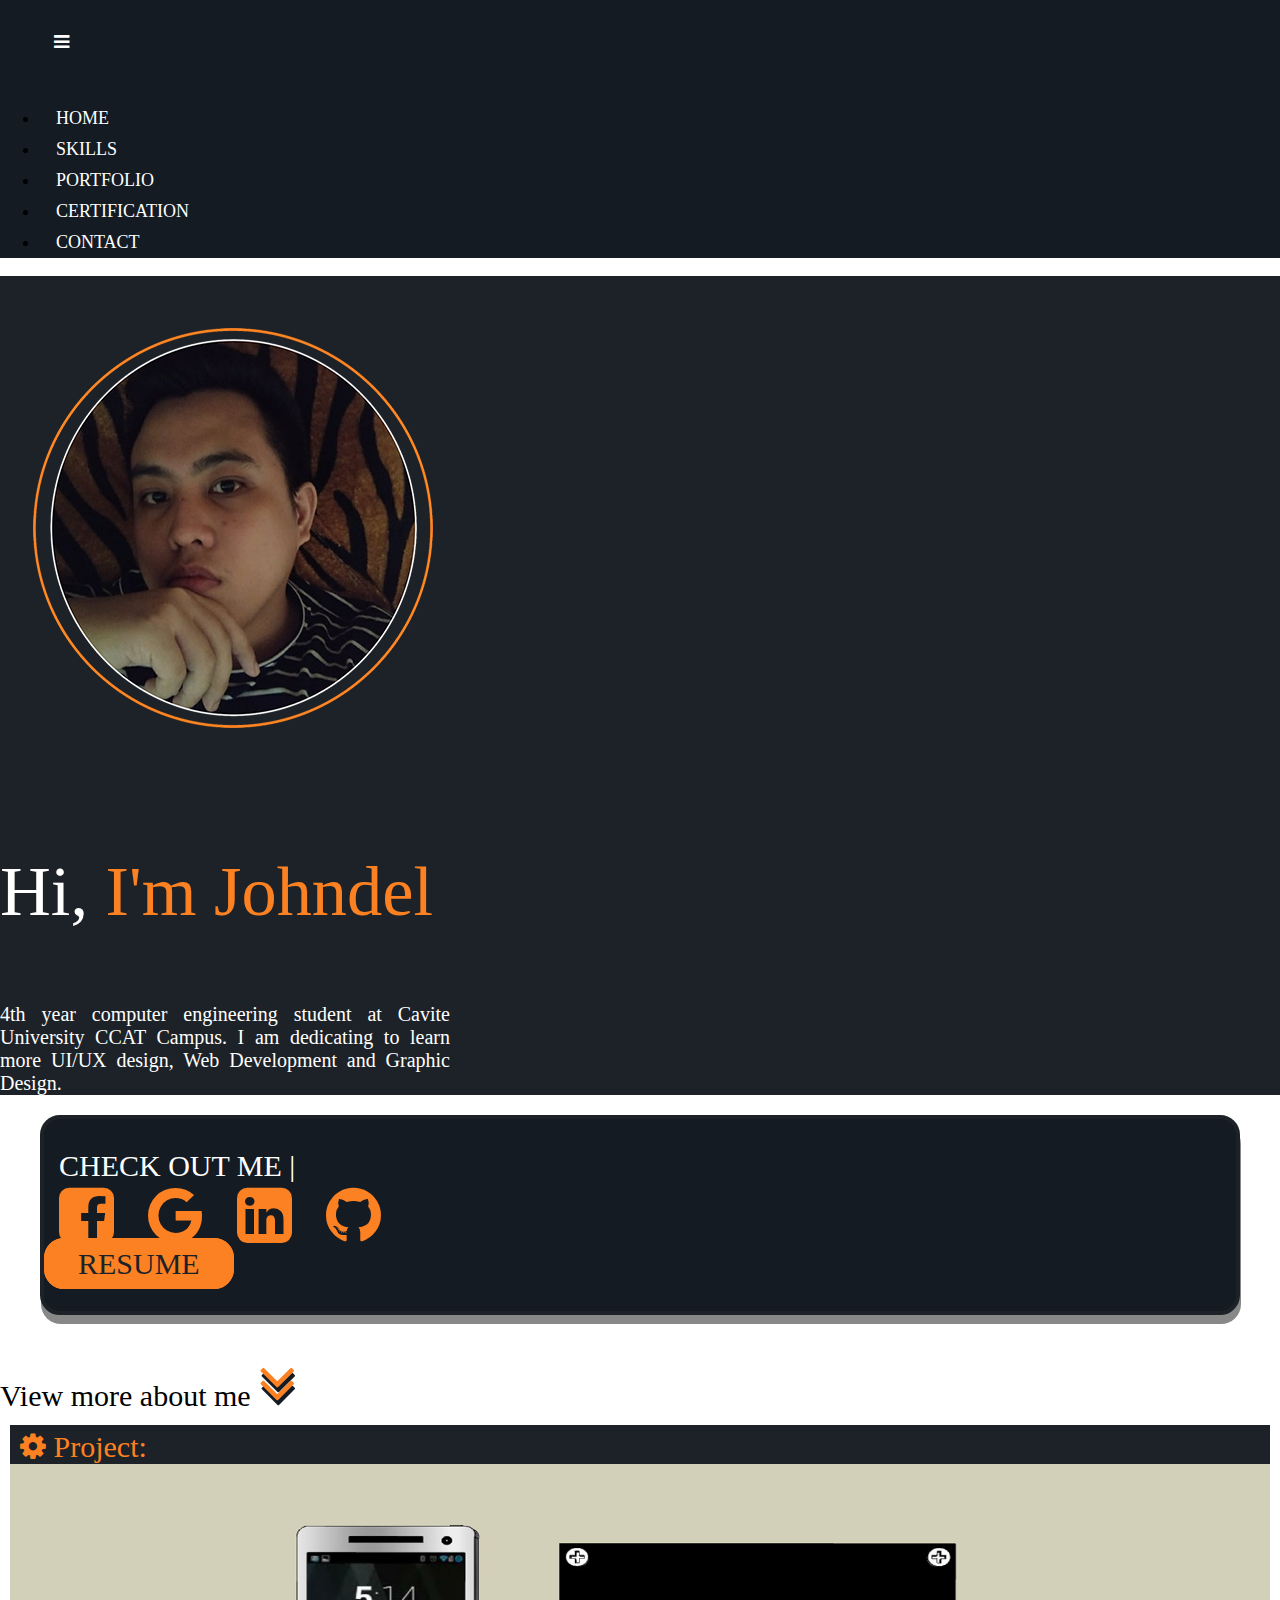
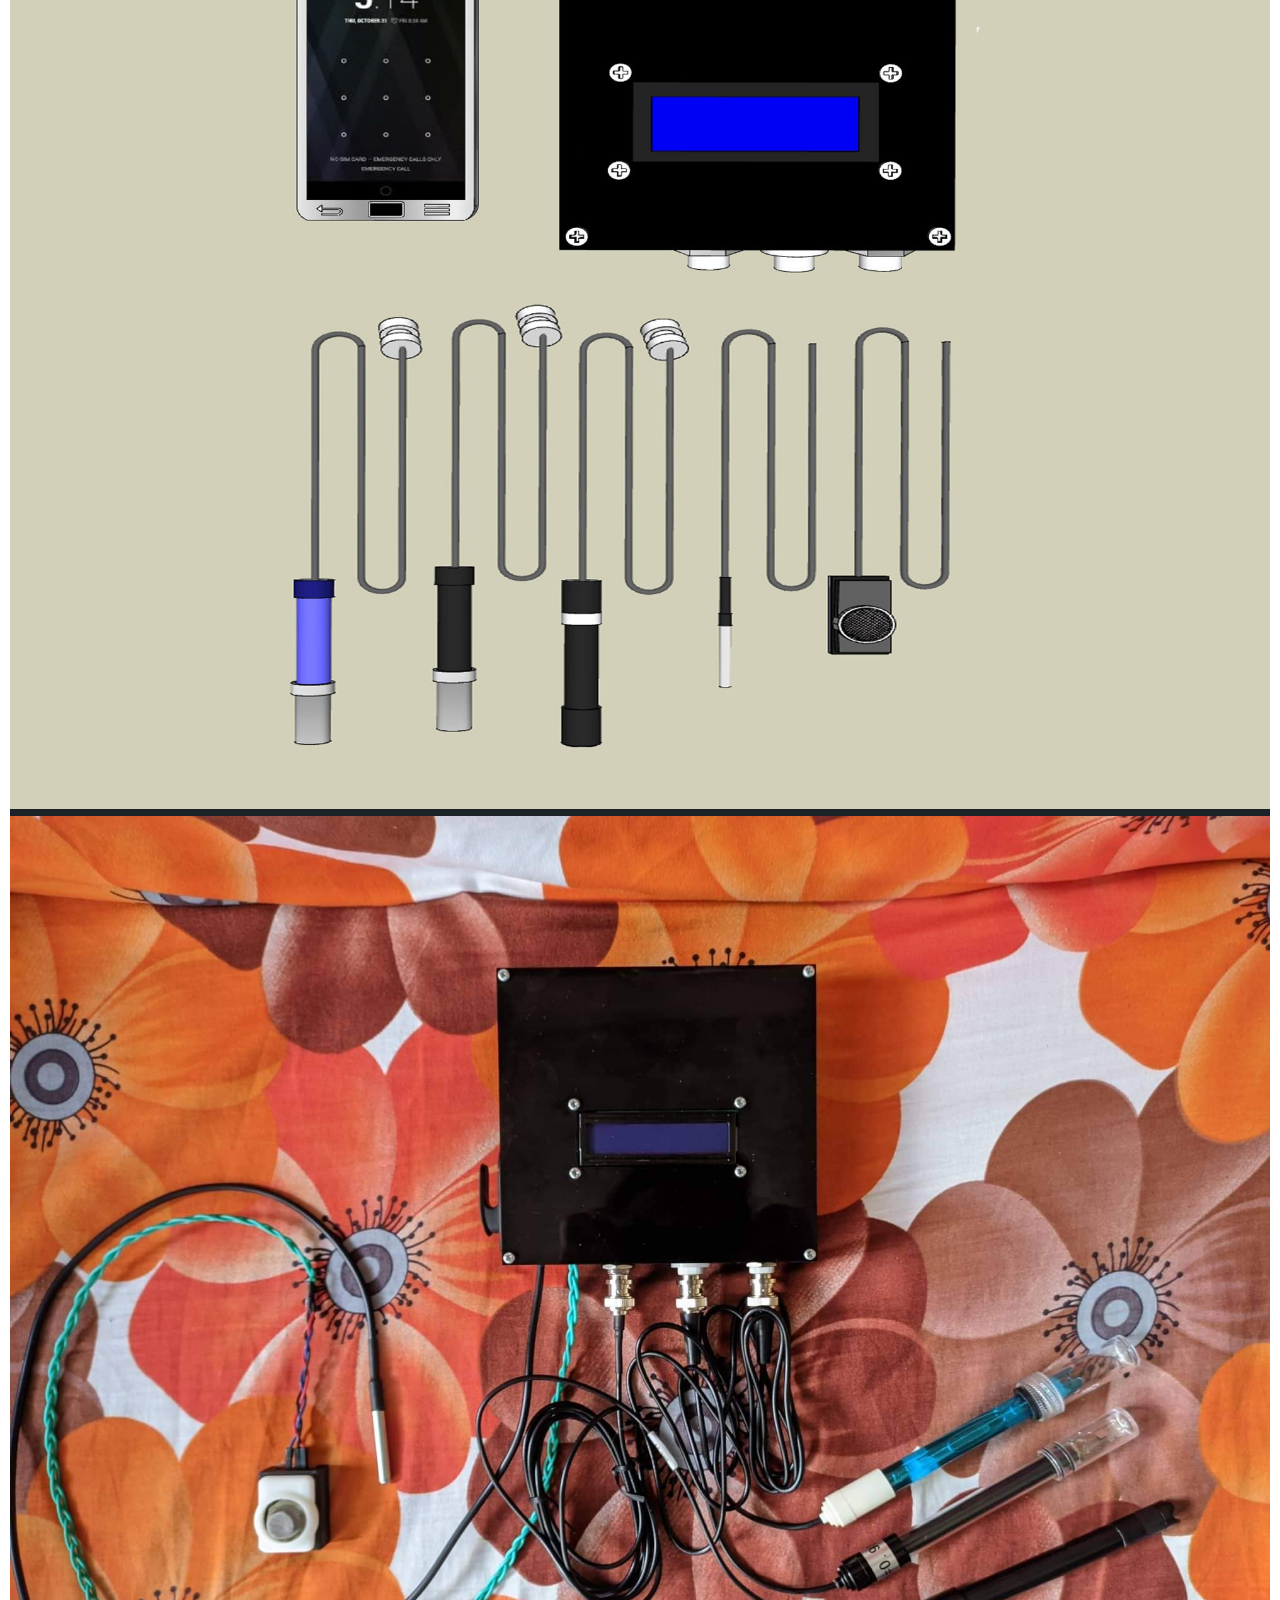
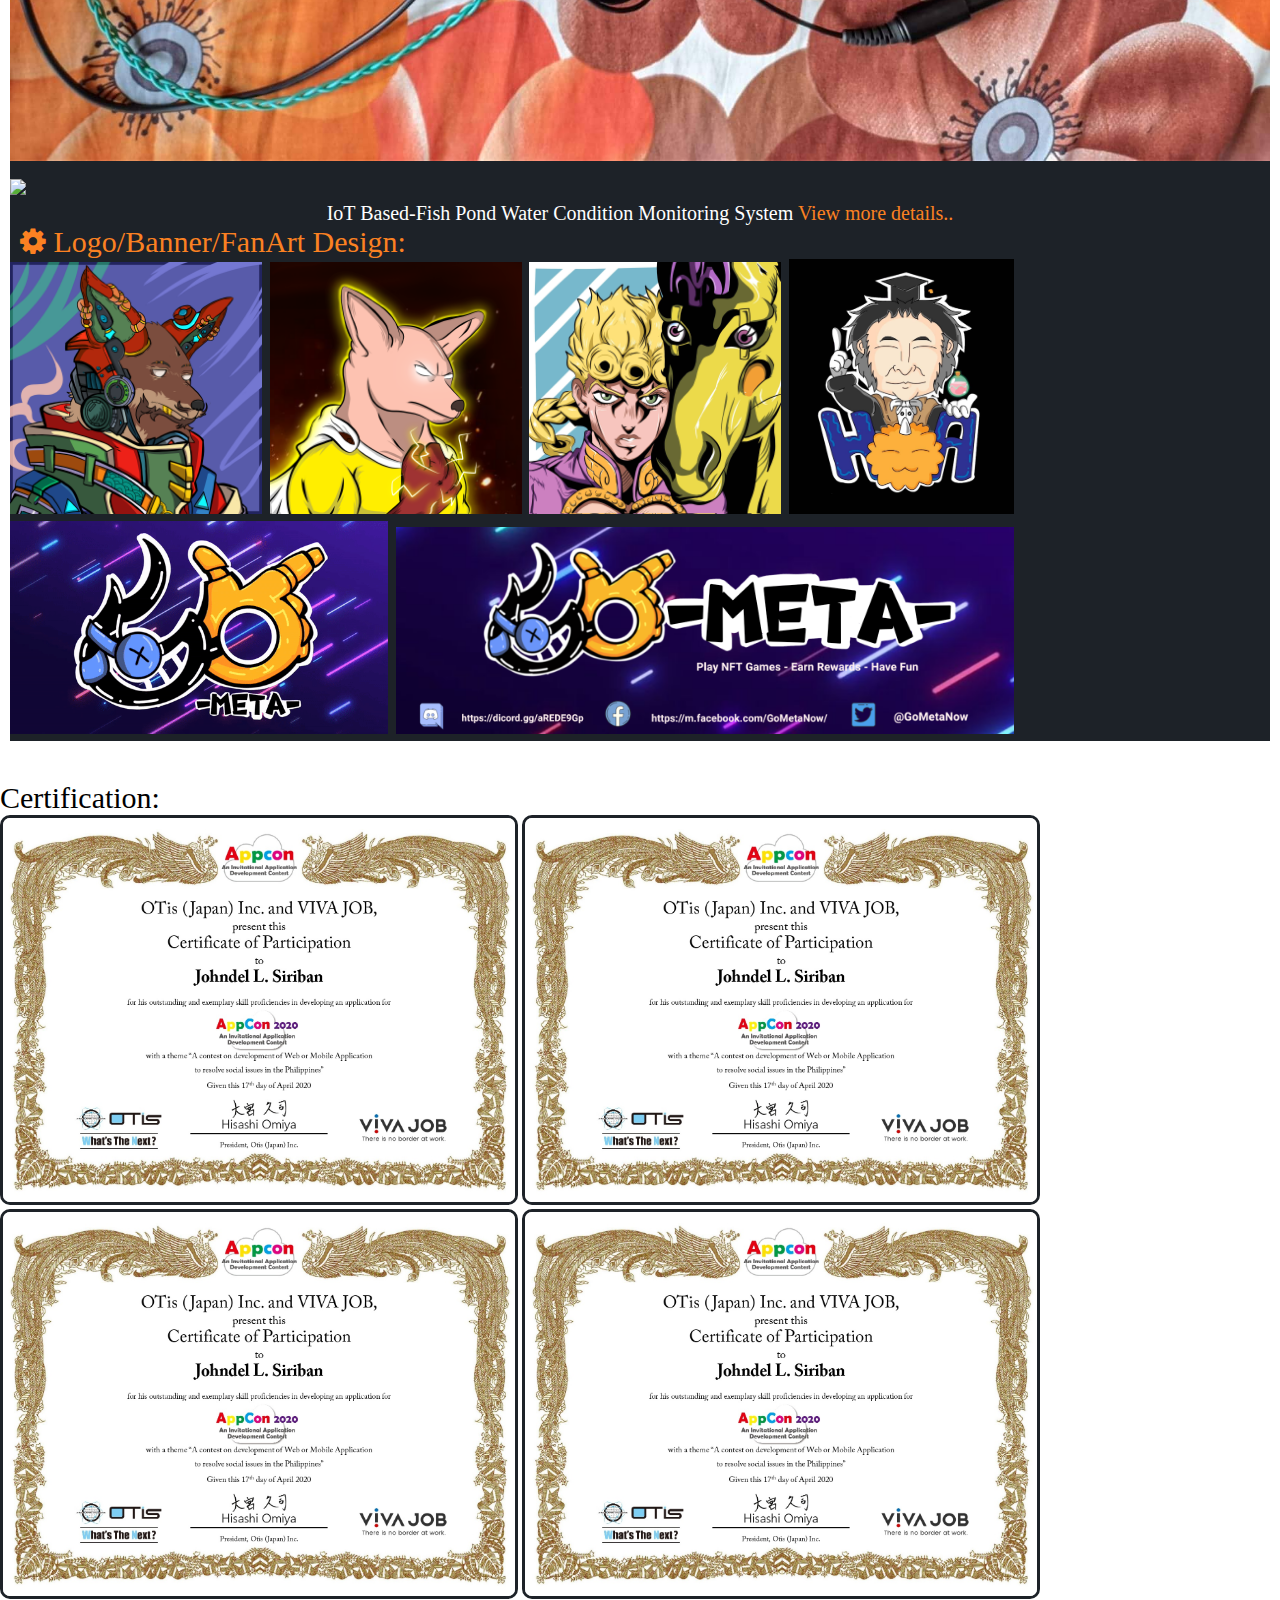
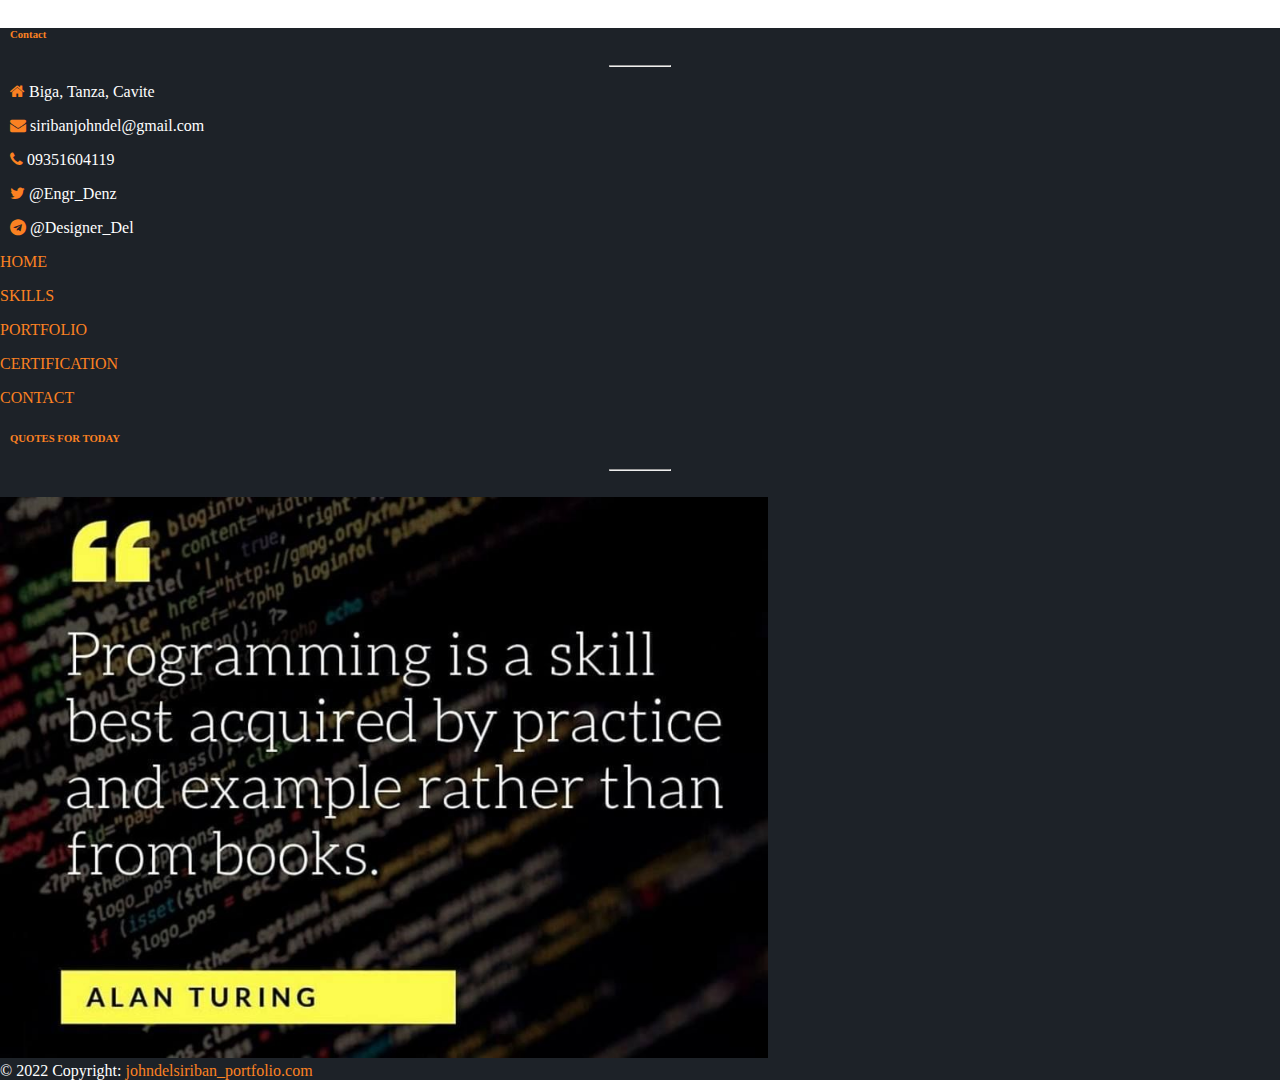
==== index.html @ 675d01d0 "first commit" ====
<!doctype html>
<html lang="en">
  <head>
    <meta charset="utf-8">
    <meta name="viewport" content="width=device-width, initial-scale=1">
    <title>JohndelSiriban</title>
    <link rel="stylesheet" href="MyPortfolio.css">
    <link rel="stylesheet" href="WebMobile.css">
    <link href="https://cdn.jsdelivr.net/npm/bootstrap@5.2.0-beta1/dist/css/bootstrap.min.css" rel="stylesheet" integrity="sha384-0evHe/X+R7YkIZDRvuzKMRqM+OrBnVFBL6DOitfPri4tjfHxaWutUpFmBp4vmVor" crossorigin="anonymous">
    <link rel="stylesheet" href="https://cdnjs.cloudflare.com/ajax/libs/font-awesome/4.7.0/css/font-awesome.min.css">
</head>
  <body>
<! -- this is the Navbar  --> 
    <nav class="navbar navbar-expand-lg ">
        <div class="container-fluid ">
        <div class="background">
          <ul class="click navbar-toggler position-absolute top-0 end-0" id="button" data-bs-toggle="collapse" data-bs-target="#navbarNav" aria-controls="navbarNav" aria-expanded="false" aria-label="Toggle navigation">
          <span class="fa fa-bars" style="color:#ffff"></span> 
          </ul>
        </div>
          <div class="collapse navbar-collapse " id="navbarNav">
            <ul class="navbar-nav">
              <li class="nav-item">
                <a  href="#">HOME</a>
              </li>
              <li class="nav-item">
                <a  href="#">SKILLS</a>
              </li>
              <li class="nav-item">
                <a href="#">PORTFOLIO</a>
              </li>
              <li class="nav-item">
                <a  href="#">CERTIFICATION</a>
              </li>
              <li class="nav-item">
                <a href="#">CONTACT</a>
              </li>
              
            </ul>
          </div>
        </div>
      </nav>
<! -- this is the Homepage Content  --> 
    <div class="home container-fluid">
        <div class="row ">
            <div class="col-sm-6 col-sx-3 py-4 text-center">
                <img src="img/Profile5.png " width="auto" height="82%" >
            </div>
            <! -- About me Content  --> 
            <div class="col-sm-6  pt-5">     
                  <p id="Hi">Hi, <span>I'm Johndel</span></p>
                  <p id="Intro">4th year computer engineering student at Cavite 
                   University CCAT Campus. I am dedicating  to
                   learn more UI/UX design, Web Development
                   and Graphic Design. </p>
            </div>
        </div>
    </div>
</div>
<div class="container-fluid py-2">
    <div class="row">
      <div class="col">
        <! -- Check out me Content  -->
             <ul class="checkoutme">
              <div class="row row-col-9">
              <div class="col-sm-2 text-center pt-3  col-lg-4">
               <li class="active">CHECK OUT ME |</li>
              </div>
              <div class="col-sm-3 text-center py-1 col-lg-5 ">
                <li class="fa fa-facebook-square fa-4x " aria-hidden="true"></li>
                <li class="fa fa-google fa-4x " aria-hidden="true"></li>
                <li class="fa fa-linkedin-square fa-4x" aria-hidden="true"></li>
                <li class="fa fa-github fa-4x" aria-hidden="true"></li>
              </div>
              <div class="col-sm-2 text-center pt-3 col-lg-1">
                <li class="resume">RESUME</li>
              </div>
            </div>
             </ul>
     </div>
    <div class="col-sm-3 text-center">
        <div class="about">View more about me <i class="arrow fa fa-angle-double-down fa-2x"></i></div>
    </div>
    </div>
</div>
 <!-- My Skils Content -->
<div class="container-fluid">
  <div class="row">
    <div class="col-lg-4"></div>
    <div class="col-sm-8"></div>
  </div>
</div>
 <!-- My Portfolio -->
<div class="container-fluid Portfolio_BG">
  <div class="row">
    <div class="col-lg-12 pt-2 pb-3 head"><i class="footer_design fa fa-gear mr-3"></i> Project:</div>
    <div class="col-sx-12 col-lg-4 text-center ">
      <img src="img/IoT_Prototype.jpg" class="rounded shadow p-1 mb-1 bg-body" width="100%" height="auto">
      </div>
      <div class="col-sx-12 col-lg-4 text-center">
      <img src="img/IoT.jpg" class="rounded shadow p-1 mb-1 bg-body" width="100%" height="auto">
      </div>
      <div class ="col-sx-12 col-lg-4 text-center">
      <img src="img/IoT_MOBILE.png" class="rounded shadow p-1 mb-1 bg-body" width="100%" height="auto">   
    </div>
    <div class="col-lg-12 Project_Details"> IoT Based-Fish Pond Water Condition Monitoring System <span> <a href="Thesis.html" target="_blank">   View more details..</a></span></div>
    <div class="col-sm-12 py-3"><i class="footer_design fa fa-gear mr-3"></i> Logo/Banner/FanArt Design:</div>
    <div class="col-sm-12 text-center">
      <img src="img/TAG1.png" class="rounded shadow p-1 mb-1 bg-body" width="20%" height="auto">
      <img src="img/TAG2.png" class="rounded shadow p-1 mb-1 bg-body" width="20%" height="auto">
      <img src="img/pegaxy.jpg" class="rounded shadow p-1 mb-1 bg-body" width="20%" height="auto">
      <img src="img/axie.png" class="rounded shadow p-1 mb-1 bg-body" width="17.9%" height="auto">
      <img src="img/GoMeta.gif" class="rounded shadow p-1 mb-1 bg-body mb-3" width="30%" height="auto">
      <img src="img/Gometabanner.png" class="rounded shadow p-1 mb-1 bg-body mb-3" width="49.1%" height="auto">
    </div>
  </div>
</div>
 <!-- My certification -->
<div class="container-fluid">
  <div class="row">
    <div class="col-sm-12 py-4 about">Certification:</div>
      <div class="column text-center">
        
        <img src="img/Appcon.png" class="color" width="40%" height="auto">
        <img src="img/Appcon.png" class="color" width="40%" height="auto">
        <img src="img/Appcon.png" class="color mt-1 mb-2" width="40%" height="auto">
        <img src="img/Appcon.png" class="color mt-1 mb-2" width="40%" height="auto">
      </div>
    </div>
  </div>
</div>
<!-- My footer -->
<footer class="page-footer footer_BG">
  <!-- Copyright -->
  <div class="container-fluid">
    <div class="row">
      <div class="col-sm-5 py-4">
        <h6 class="footer_design text-uppercase font-weight-bold">Contact</h6>
        <hr class="deep-purple accent-2 mb-4 mt-0 d-inline-block mx-auto" style="width: 60px;">
           <p><i class="footer_design fa fa-home mr-3"></i> Biga, Tanza, Cavite</p>
           <p><i class="footer_design fa fa-envelope mr-3"></i> siribanjohndel@gmail.com</p> 
           <p><i class="footer_design fa fa-phone mr-3"></i> 09351604119</p> 
           <p><i class="footer_design fa fa-twitter mr-3"></i> @Engr_Denz</p>
           <p><i class="footer_design fa fa-telegram mr-3"></i> @Designer_Del</p>        

      </div>
      <div class="col-sm-3 py-5">
           <p><a href="/">HOME</a></p>
           <p><a href="/">SKILLS</a></p>
           <p><a href="/">PORTFOLIO</a></p>
           <p><a href="/">CERTIFICATION</a></p>
           <p><a href="/">CONTACT</a></p>
      </div>
      <div class="col-sm-4 py-4 ">
        <h6 class="footer_design text-uppercase font-weight-bold">QUOTES FOR TODAY</h6>
        <hr class="deep-purple accent-2 mb-1 mt-0 d-inline-block mx-auto" style="width: 60px;">
        <br>
        <img src="img/Quotes.jpg" class="pt-1 text-center" width="60%" height="auto">
      </div>
    </div>
    <div class="footer-copyright text-center py-1">© 2022 Copyright:
      <a class="copyright" href="/"> johndelsiriban_portfolio.com</a>
    </div>
  </div>
  <!-- Copyright -->
</footer>
<script src="MyPortfolio.js"></script>
    <script src="https://cdn.jsdelivr.net/npm/bootstrap@5.2.0-beta1/dist/js/bootstrap.bundle.min.js" integrity="sha384-pprn3073KE6tl6bjs2QrFaJGz5/SUsLqktiwsUTF55Jfv3qYSDhgCecCxMW52nD2" crossorigin="anonymous"></script>
   
  </body>
</html
---- MyPortfolio.css ----
html,body{
    margin: 0;
    padding: 0;
   
}
/*layout for the navbar*/

nav.navbar.navbar-expand-lg{
    background-color: #141B23;
    font-size: 18px;
    
}
.background{
    background-color: #141B23;
    padding: 10px;
}

#button{
    background-color: #141B23;
    border: 4px solid #141B23 ;
}

#button:hover{
    background-color: #FB8122;
}
.nav-item a {
    display: block;
    color: white;
    padding: 5px 16px;
    text-decoration: none;
  }
  
.nav-item a:hover {
    color:#FB8122;
    cursor: pointer;
    transition: ease .5s;
  }

.home{
    background-color: #1D2228;
    color: white;
}
/*layput design od about me*/
#profile{
    display: block;
    margin-left: auto;
    margin-right: auto;
    width: 50%;
    
    
}
.intro-layout{
    /*padding-top: 50px;*/
    text-align:justify;
   }
   #Hi{
      /* margin-top: 30px;*/
       font-style: normal;
       font-size: 4.4rem;
   }
   #Hi span{
       color: #FB8122;
   }
   #Intro{
       font-size:20px;
       text-align:justify;
       width:450px ;
       /*padding-right: 120px;*/  
   }
   /*more about me next page*/
   #Aboutme{
       font-size: 40px;
       text-align: center justify;
   }
/*layout design for the Check out me*/
.checkoutme{
    background-color: #141B23; 
    border: 4px solid#1D2228; 
    border-radius: 20px;
    margin: 10px 40px;
    padding: 30px 0px;
    cursor: pointer;
    box-shadow: 1px 9px #888888;
}
.checkoutme li {
    display: inline;
    color:#FB8122;
    text-align: center;
    padding: 10px 15px;
    text-decoration: none;
  }

  .checkoutme li:hover:not(.active) {
    color: white;
    background-color: #1D2228;
    border: 4px solid #1D2228;
    transition: ease .5s;
  }
  .checkoutme li.active{
    color: white;
    font-size: 30px;
  }
  .checkoutme li.resume{
    color: #1D2228;
    font-size: 30px;
    background-color: #FB8122; 
    border: 4px solid#FB8122; 
    box-shadow: 1px 5px #141B23;
    border-radius: 20px;
    padding: 5px 30px;
  }
  .about{
    font-size: 30px;
    padding-top: 30px; 
  }
  .arrow{
    color:#FB8122;
    text-shadow: 1px 5px #141B23;
  }
  .arrow:hover{
    color:#141B23;
    transition: ease .5s;
  }
  /*layout for the Portfolio*/
 .Portfolio_BG{
  padding-top: 5px;
  font-size: 30px;
  margin: 10px 10px;
  background-color: #1D2228;
  color:#FB8122;
 }
 .Project_Details{
  text-align: center;
  color: #fff;
  font-size: 20px;
 }
 .Project_Details a{
  text-align: center;
  color:#FB8122;
  text-decoration: none;
  transition: ease .5s;
  
 }
 .Project_Details span a:hover{
  text-align: center;
  color: #1e57b3  ;
  transition: ease .5s;
  border-bottom: 2px solid#1D2228;
  cursor: pointer;
 }
 /*layout for the Certification*/
 .color{
  border: 3px solid #1D2228;
  border-radius: 10px;

 }

 /*layout for the footer*/
 .footer_BG{
 text-decoration: none;
 background-color: #1D2228;
 color: #fff;
 }
 .footer_BG a{
  text-decoration: none;
  color: #FB8122;
 }
 .footer_BG a:hover{
  text-decoration: none;
  color: #Fff;
 }
 .footer_design{
  color: #FB8122;
  padding-left: 10px;
 }
 hr{
  width: 100px;
  color: #FB8122;
 }
---- WebMobile.css ----
@media only screen and (max-width: 536px) {
       #Hi{
        font-size: 3.3em;
        text-align: center;
       }
       .mobile_size{
          text-align: center;
       }
  }
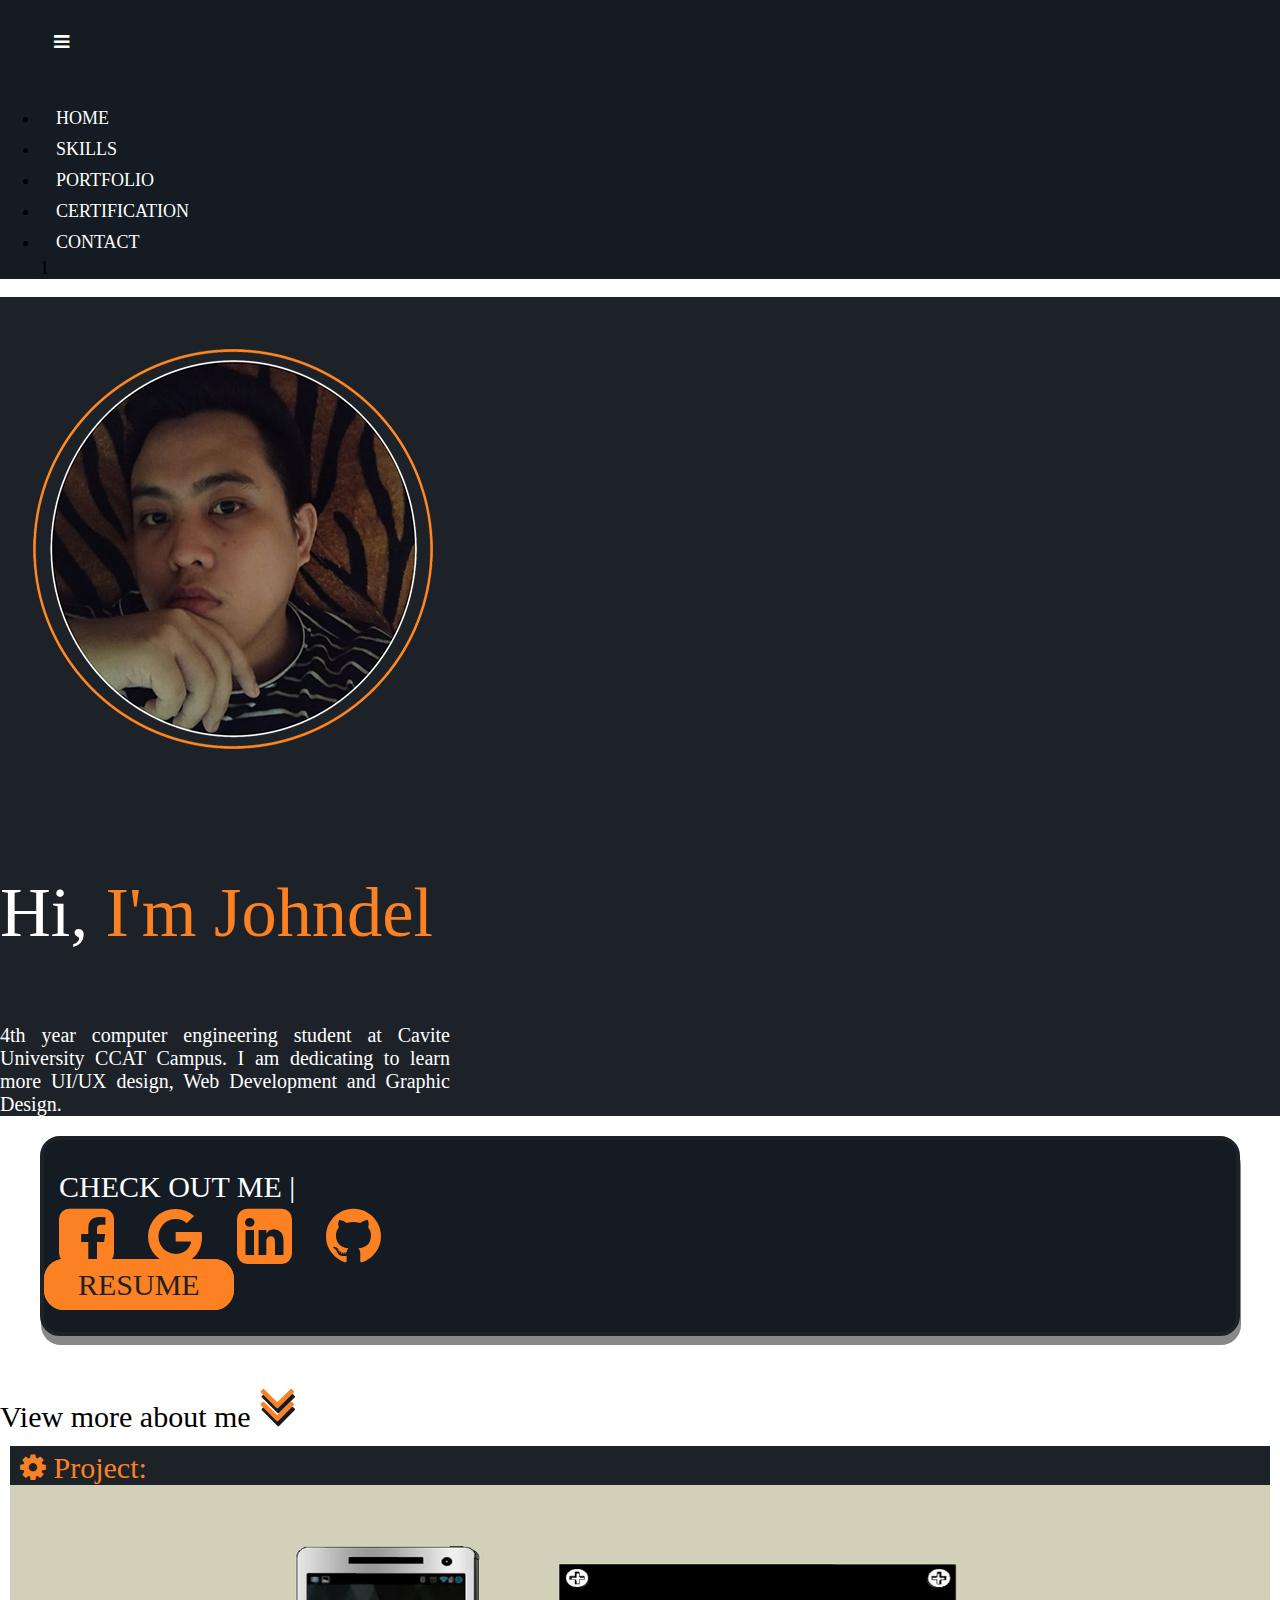
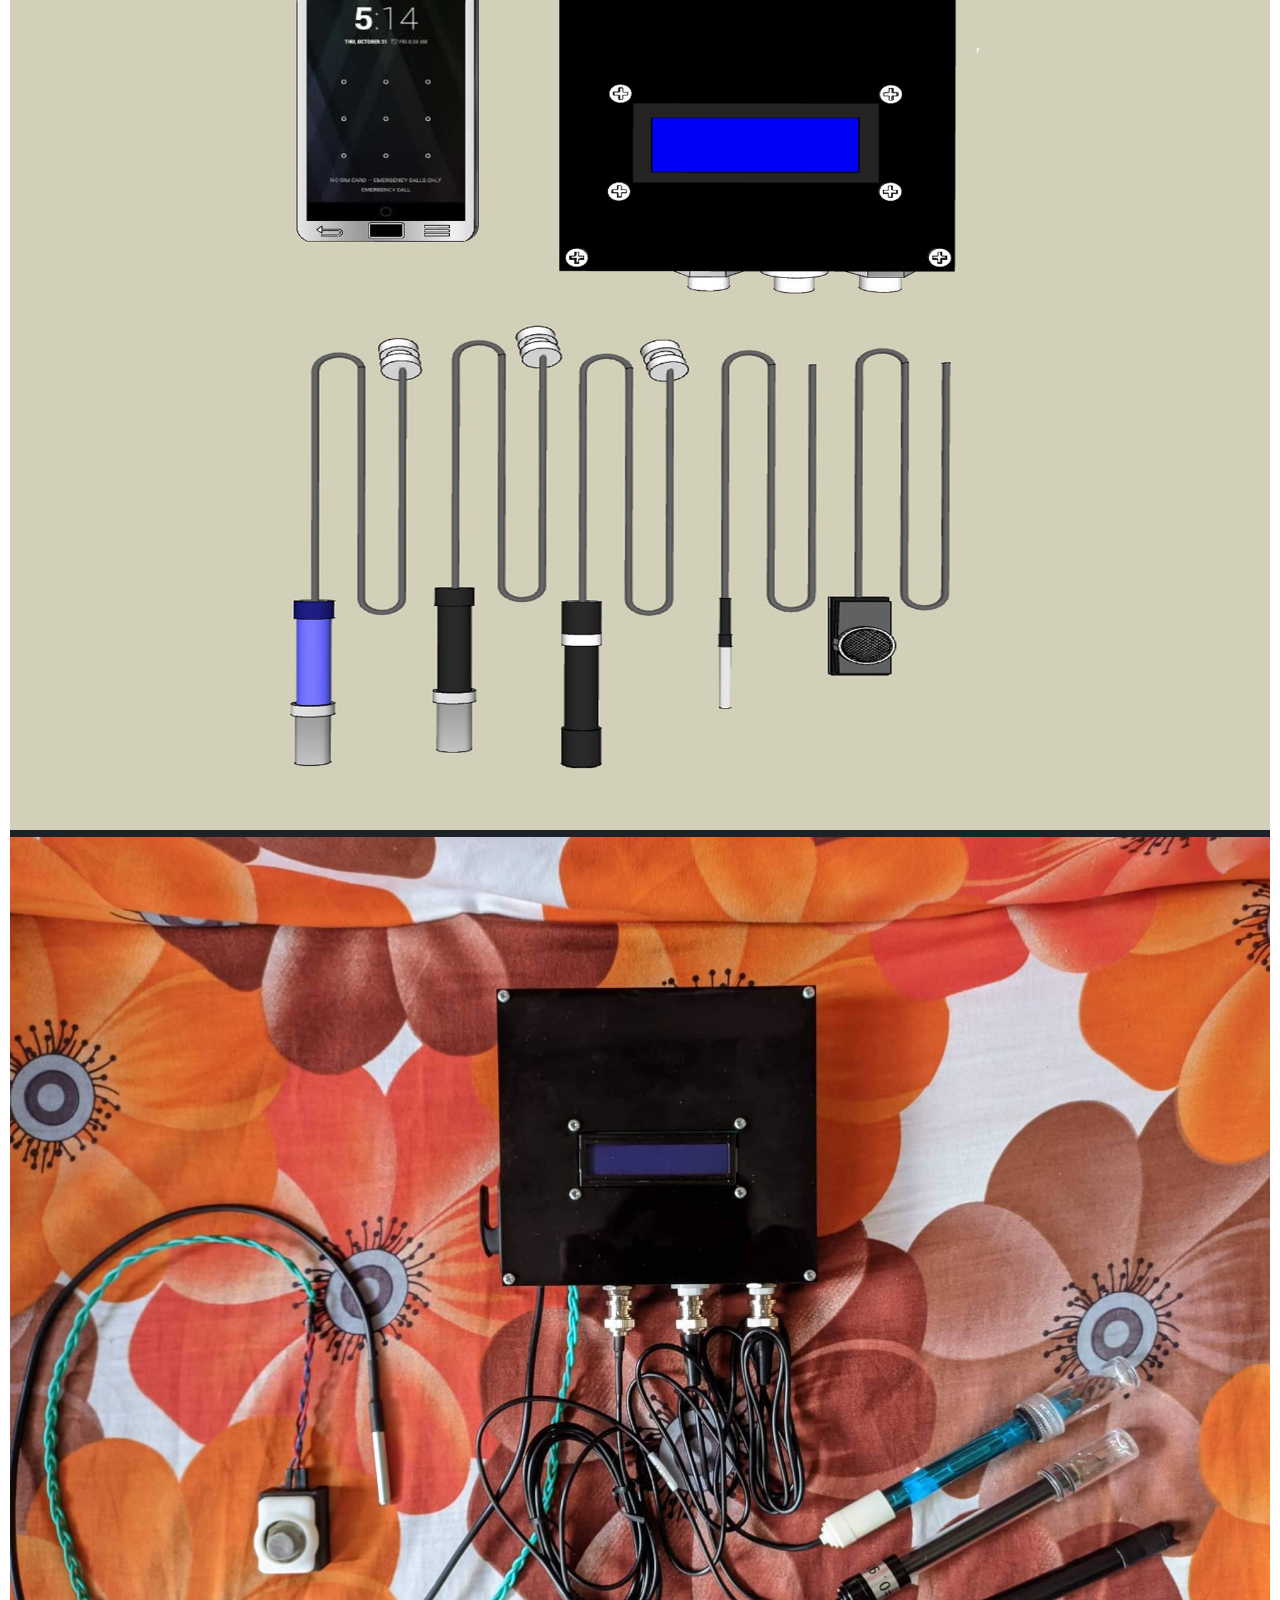
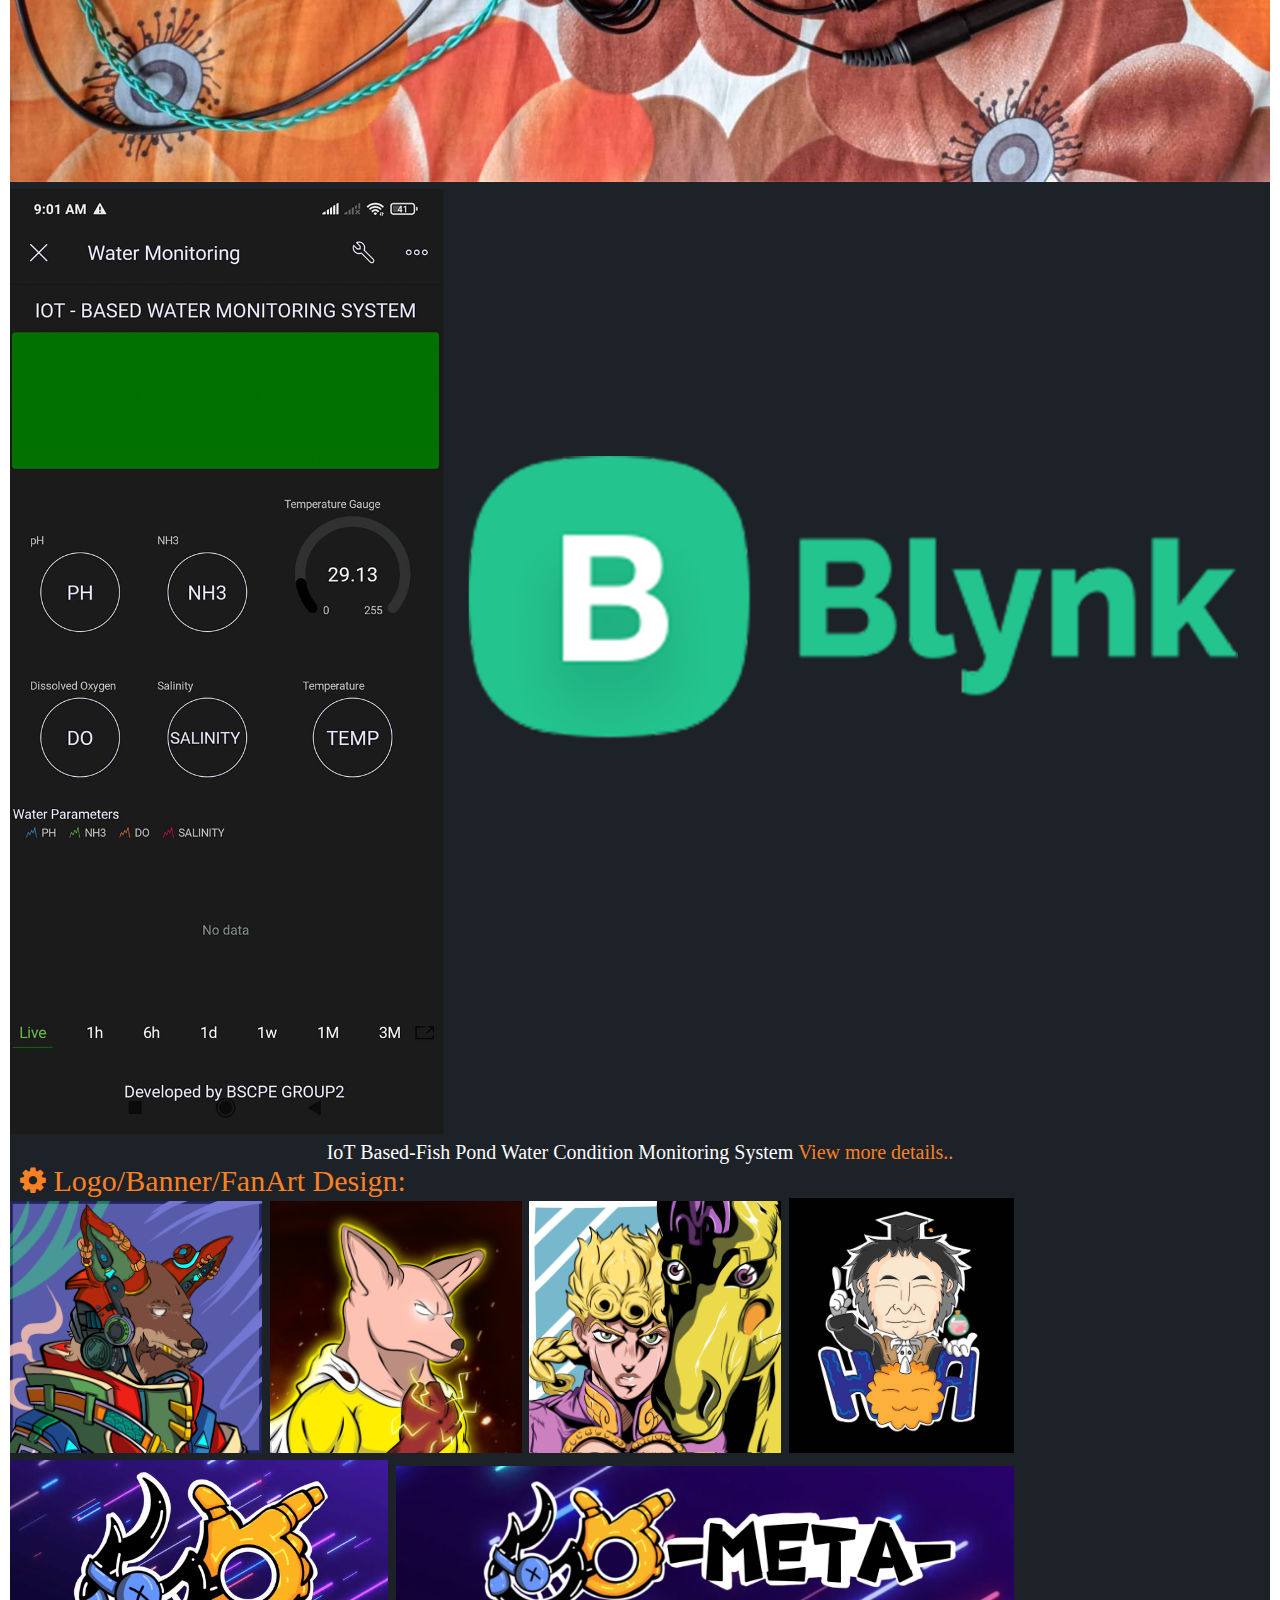
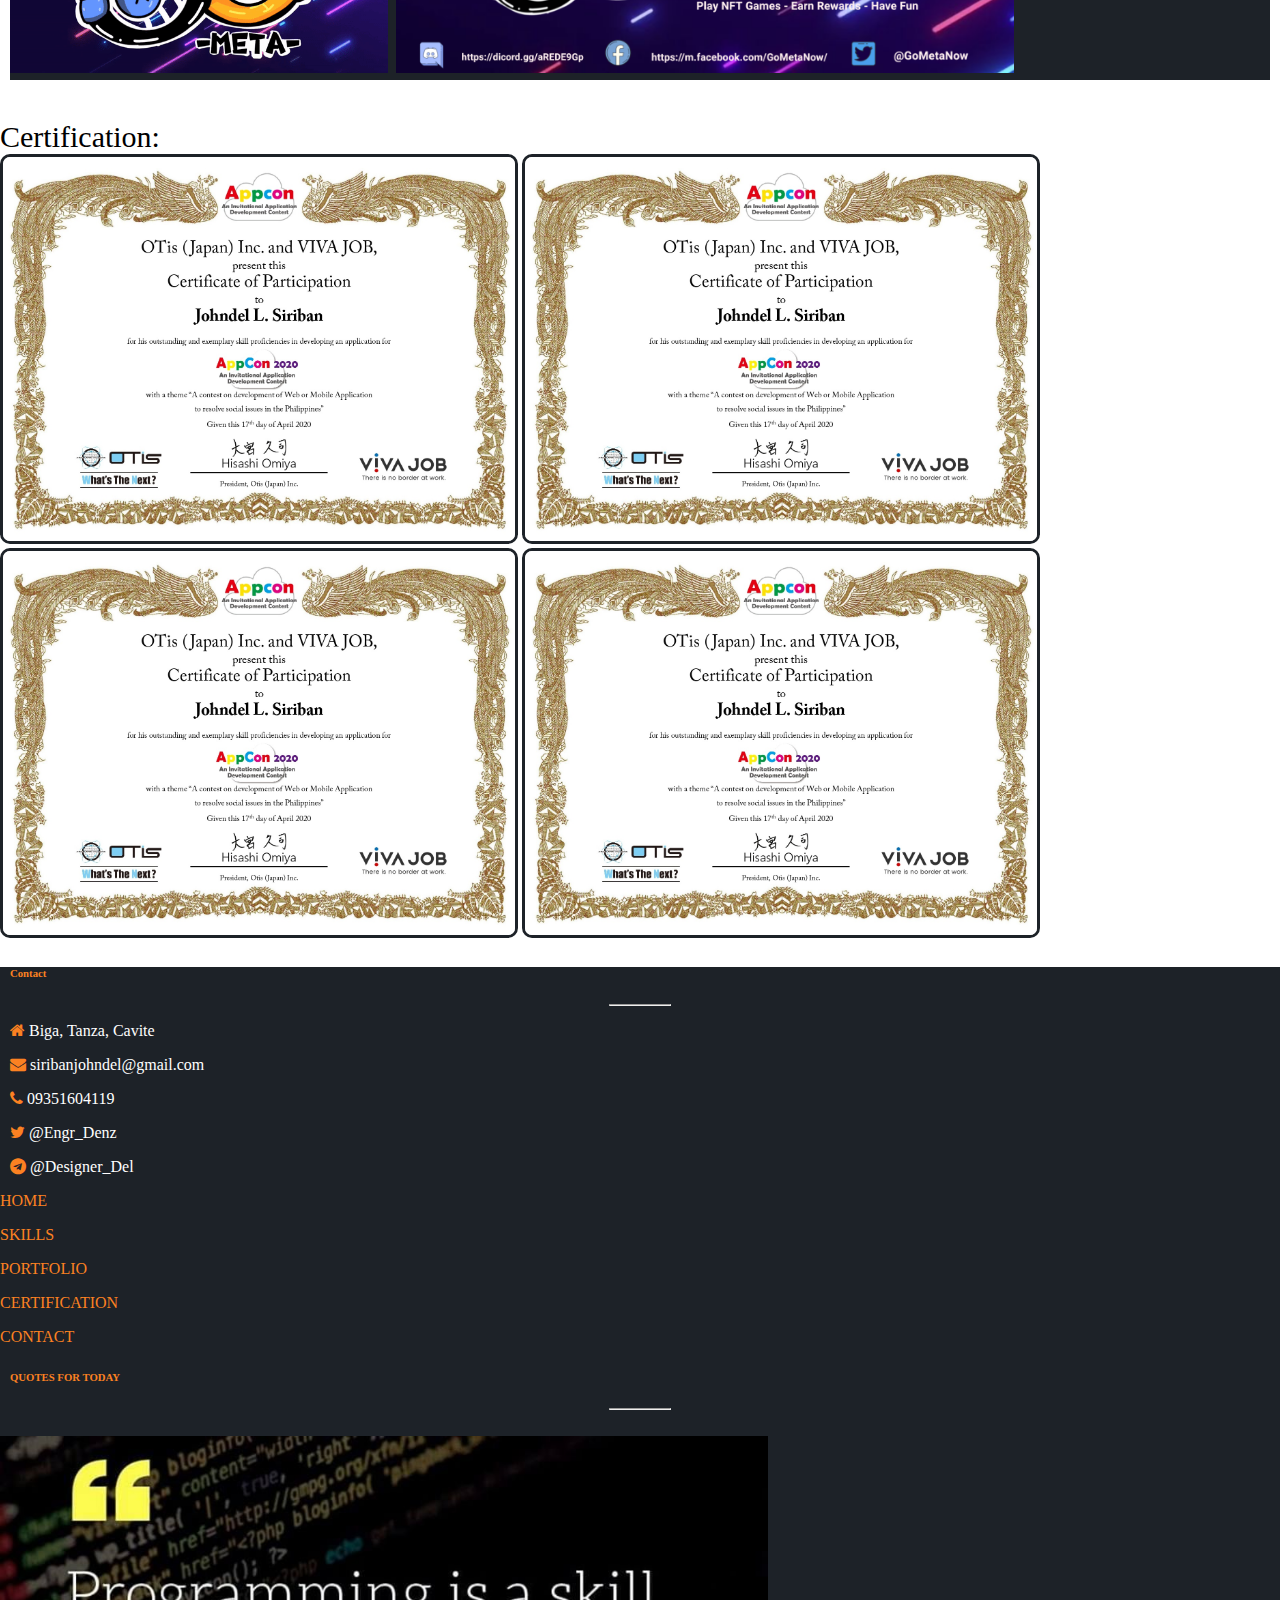
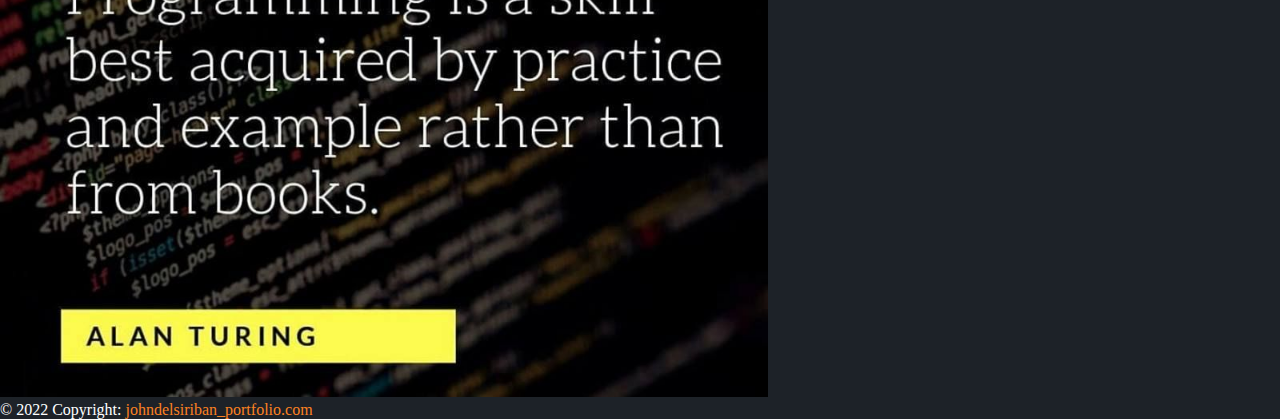
==== commit 89327c4b: "first commit" ====
--- a/index.html
+++ b/index.html
@@ -35,7 +35,7 @@
               <li class="nav-item">
                 <a href="#">CONTACT</a>
               </li>
-              
+              1
             </ul>
           </div>
         </div>
@@ -101,7 +101,7 @@
       <img src="img/IoT.jpg" class="rounded shadow p-1 mb-1 bg-body" width="100%" height="auto">
       </div>
       <div class ="col-sx-12 col-lg-4 text-center">
-      <img src="img/IoT_MOBILE.png" class="rounded shadow p-1 mb-1 bg-body" width="100%" height="auto">   
+      <img src="img/IOT_MOBILE.png" class="rounded shadow p-1 mb-1 bg-body" width="100%" height="auto">   
     </div>
     <div class="col-lg-12 Project_Details"> IoT Based-Fish Pond Water Condition Monitoring System <span> <a href="Thesis.html" target="_blank">   View more details..</a></span></div>
     <div class="col-sm-12 py-3"><i class="footer_design fa fa-gear mr-3"></i> Logo/Banner/FanArt Design:</div>
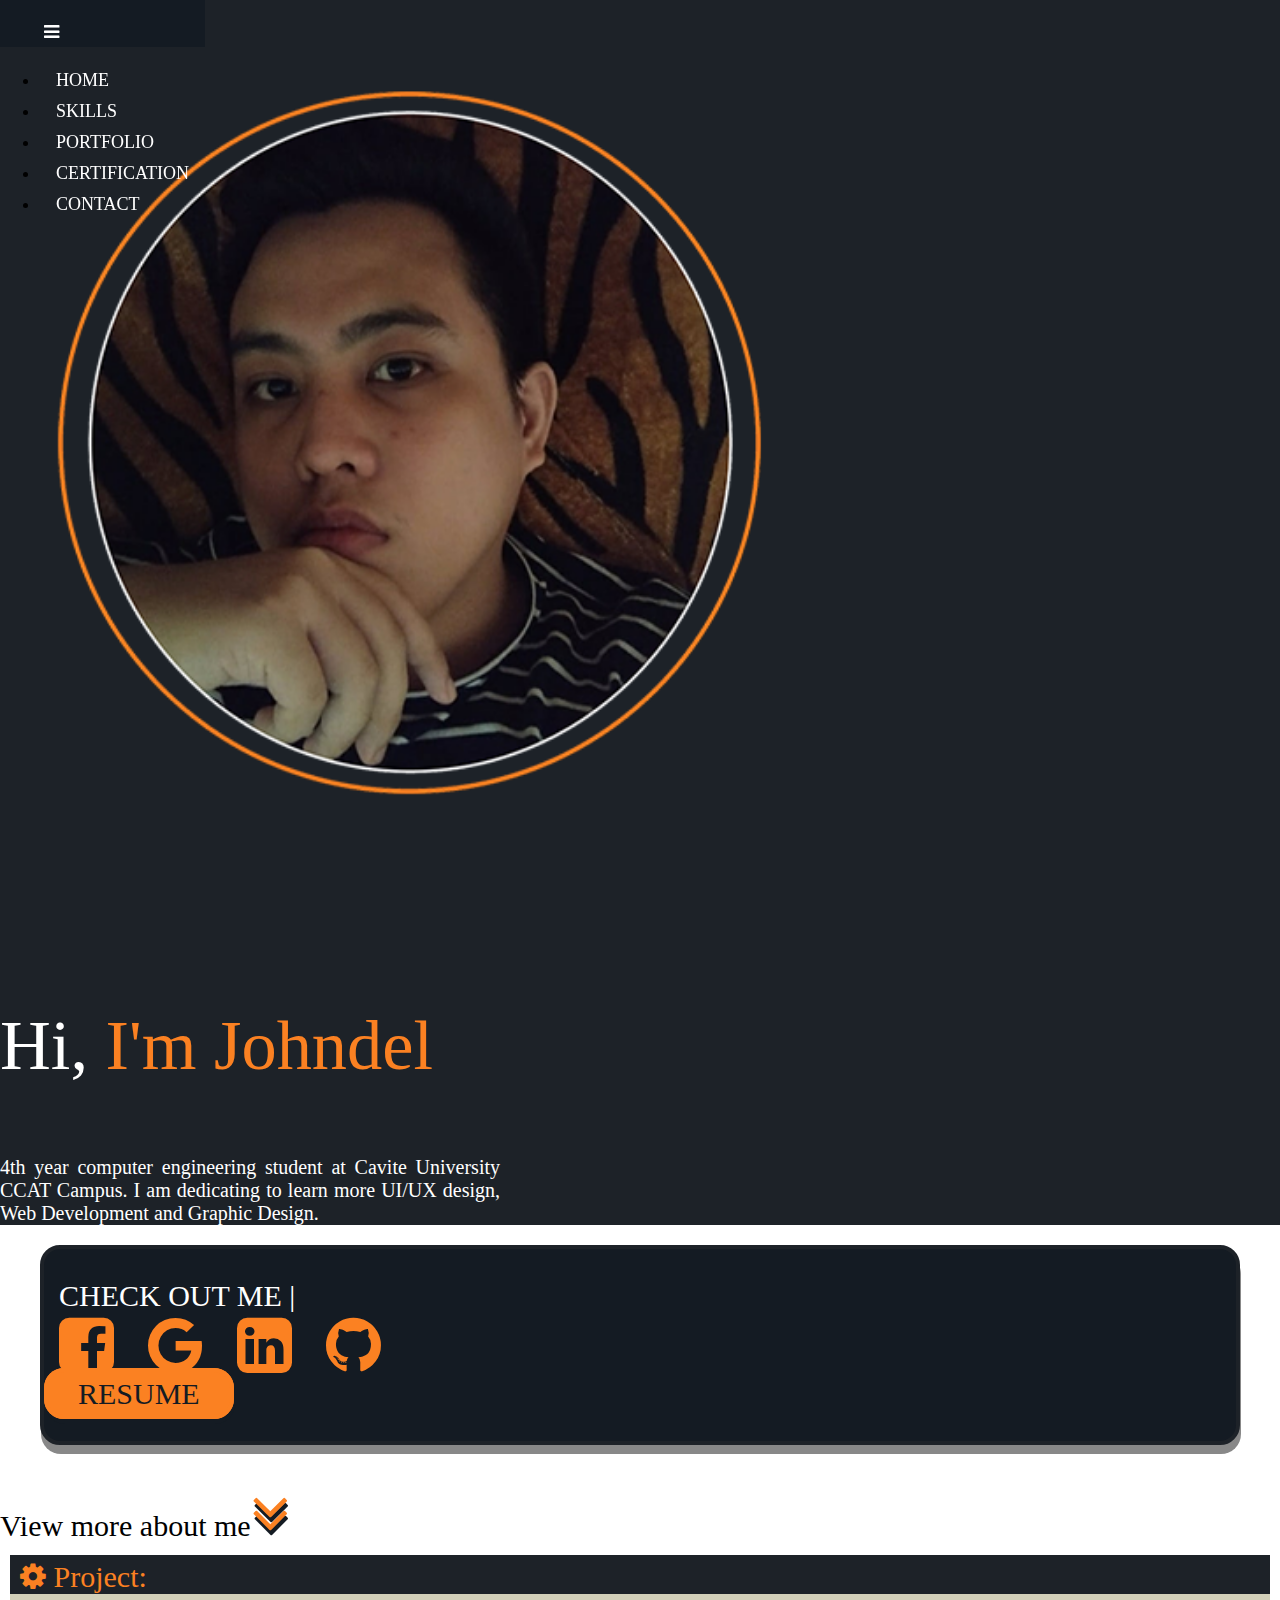
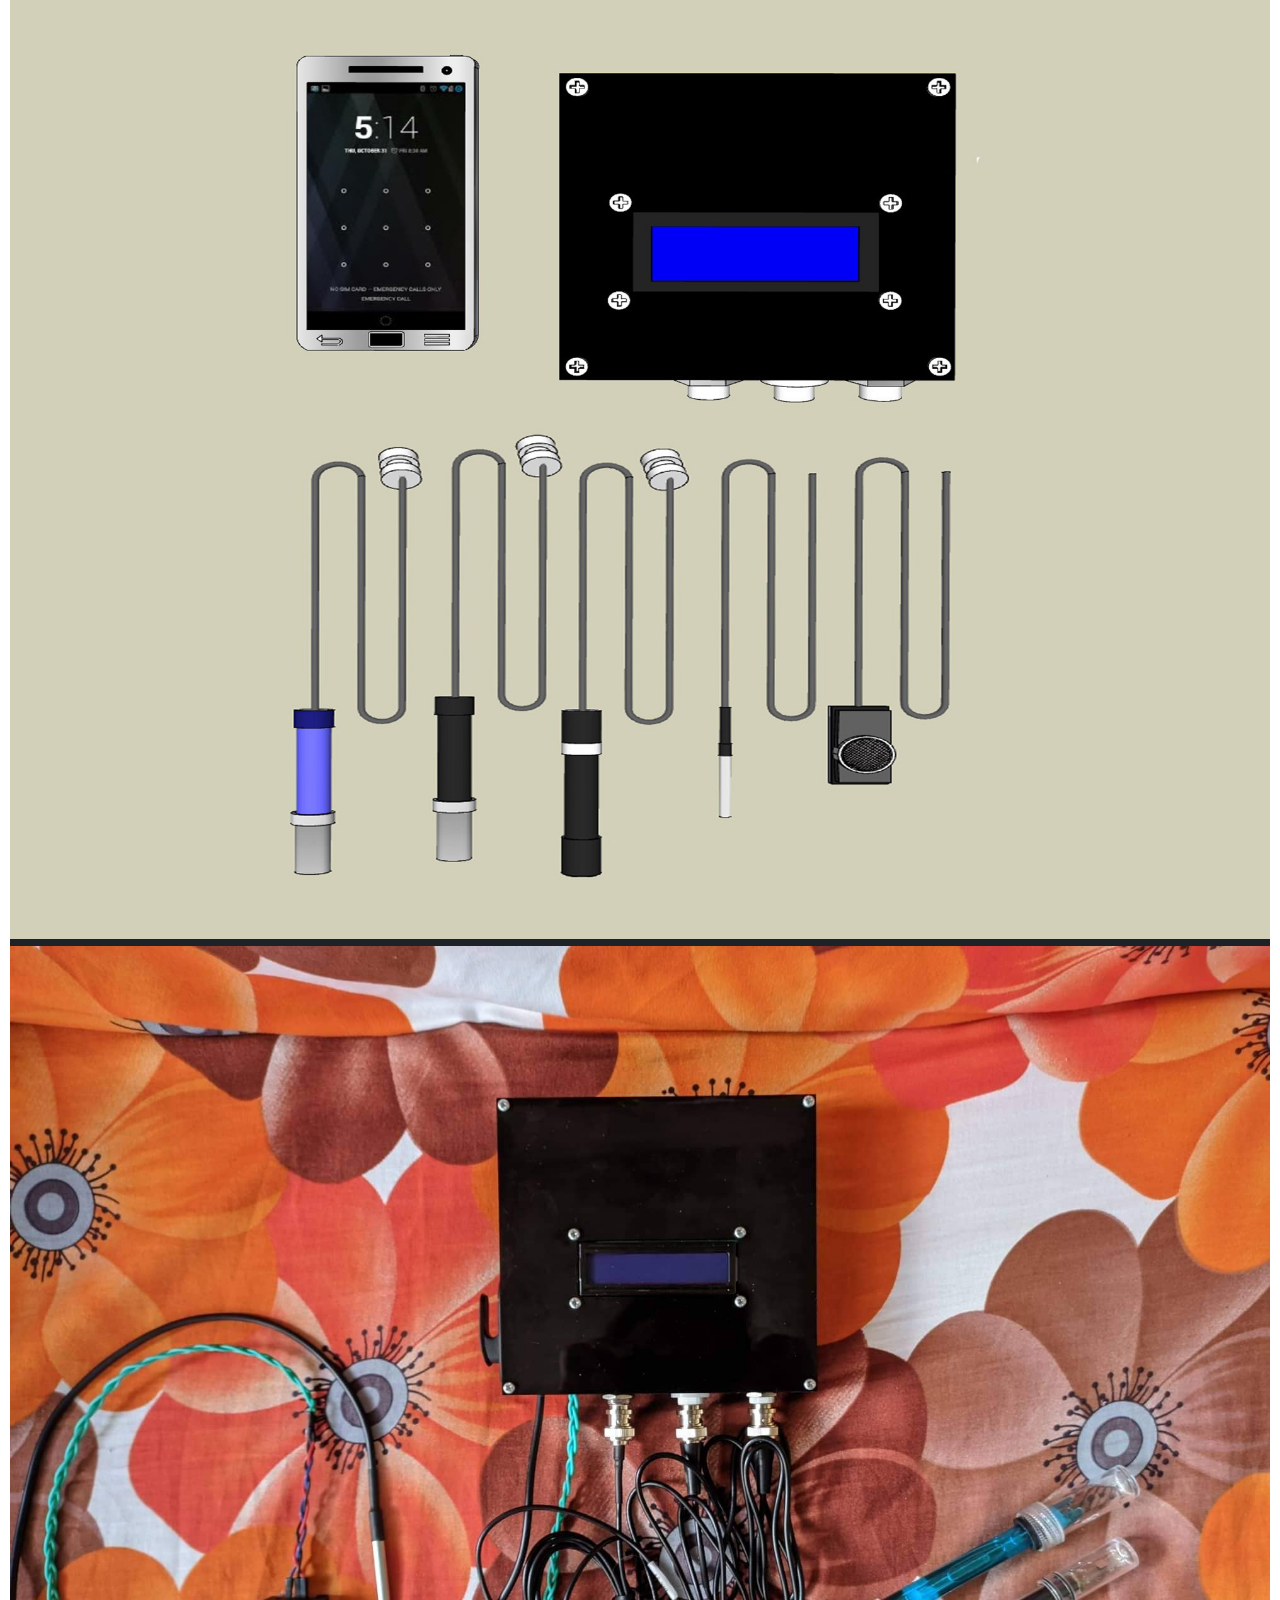
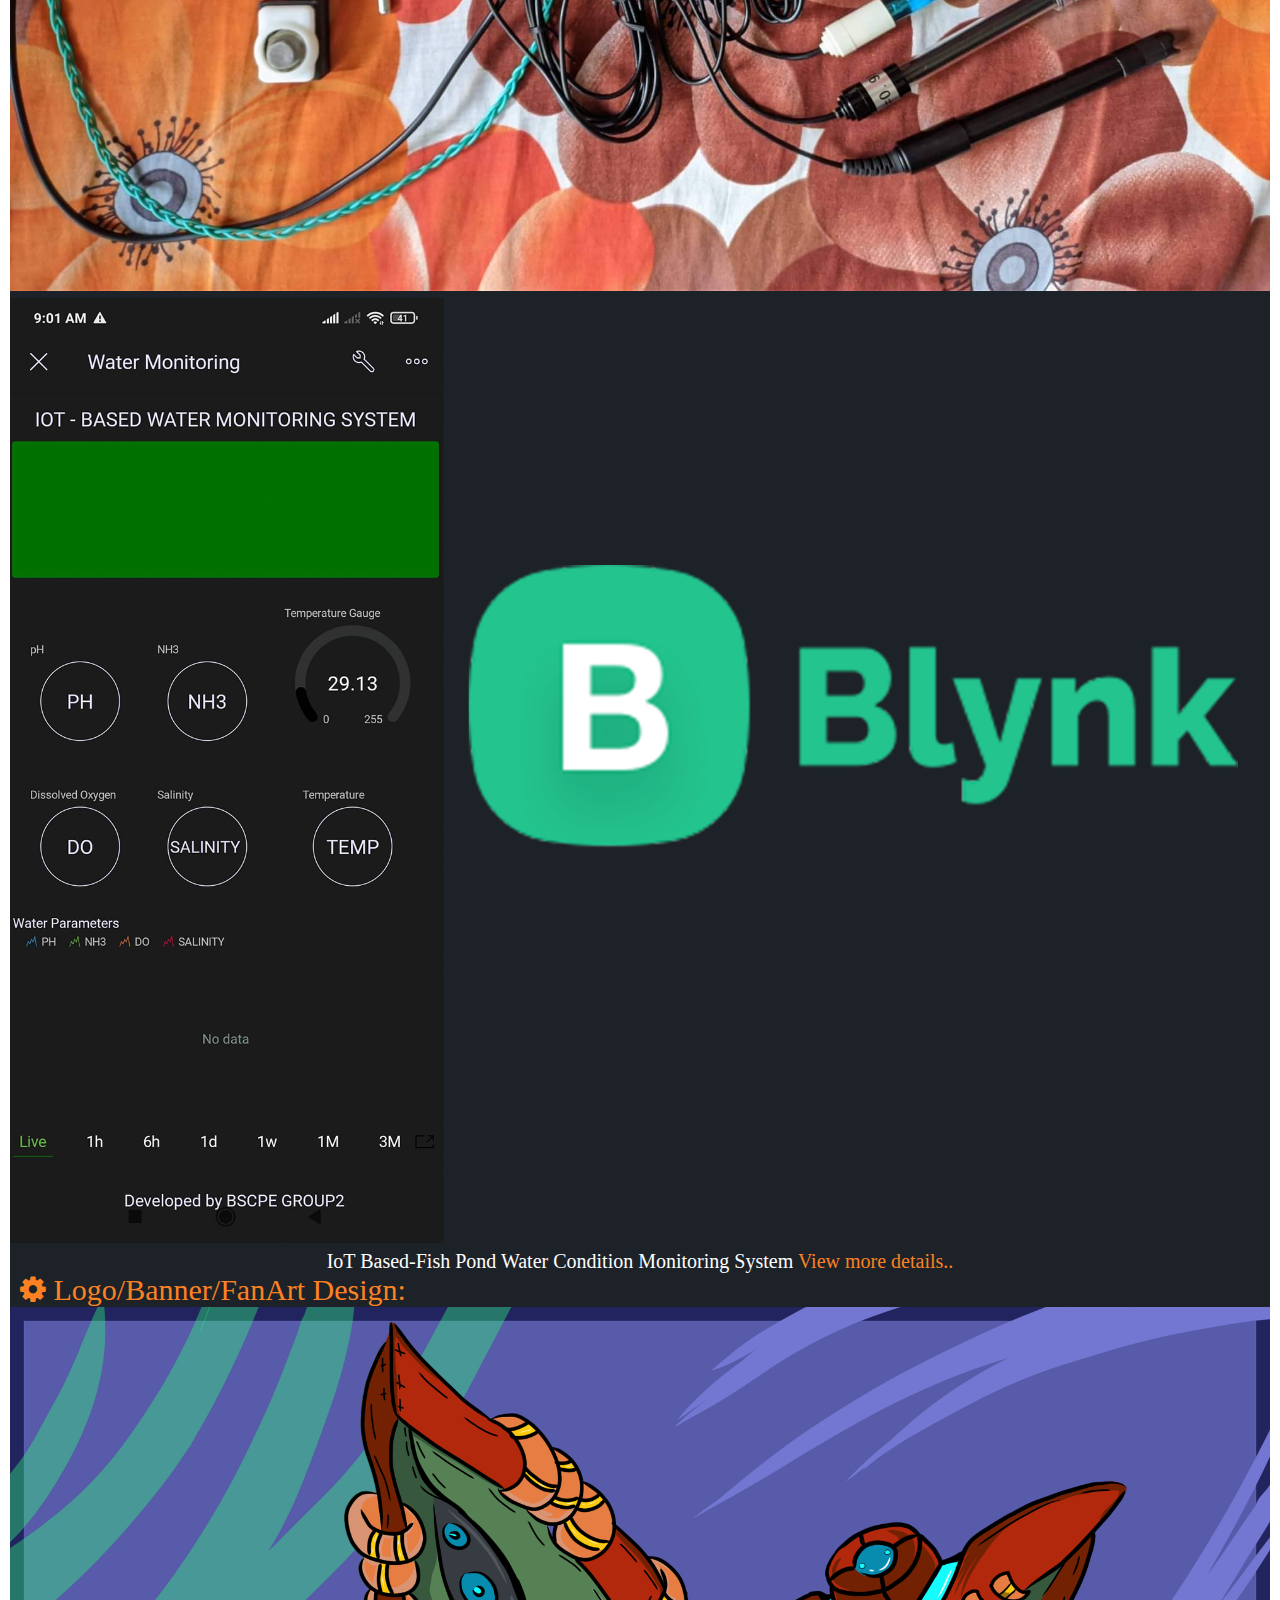
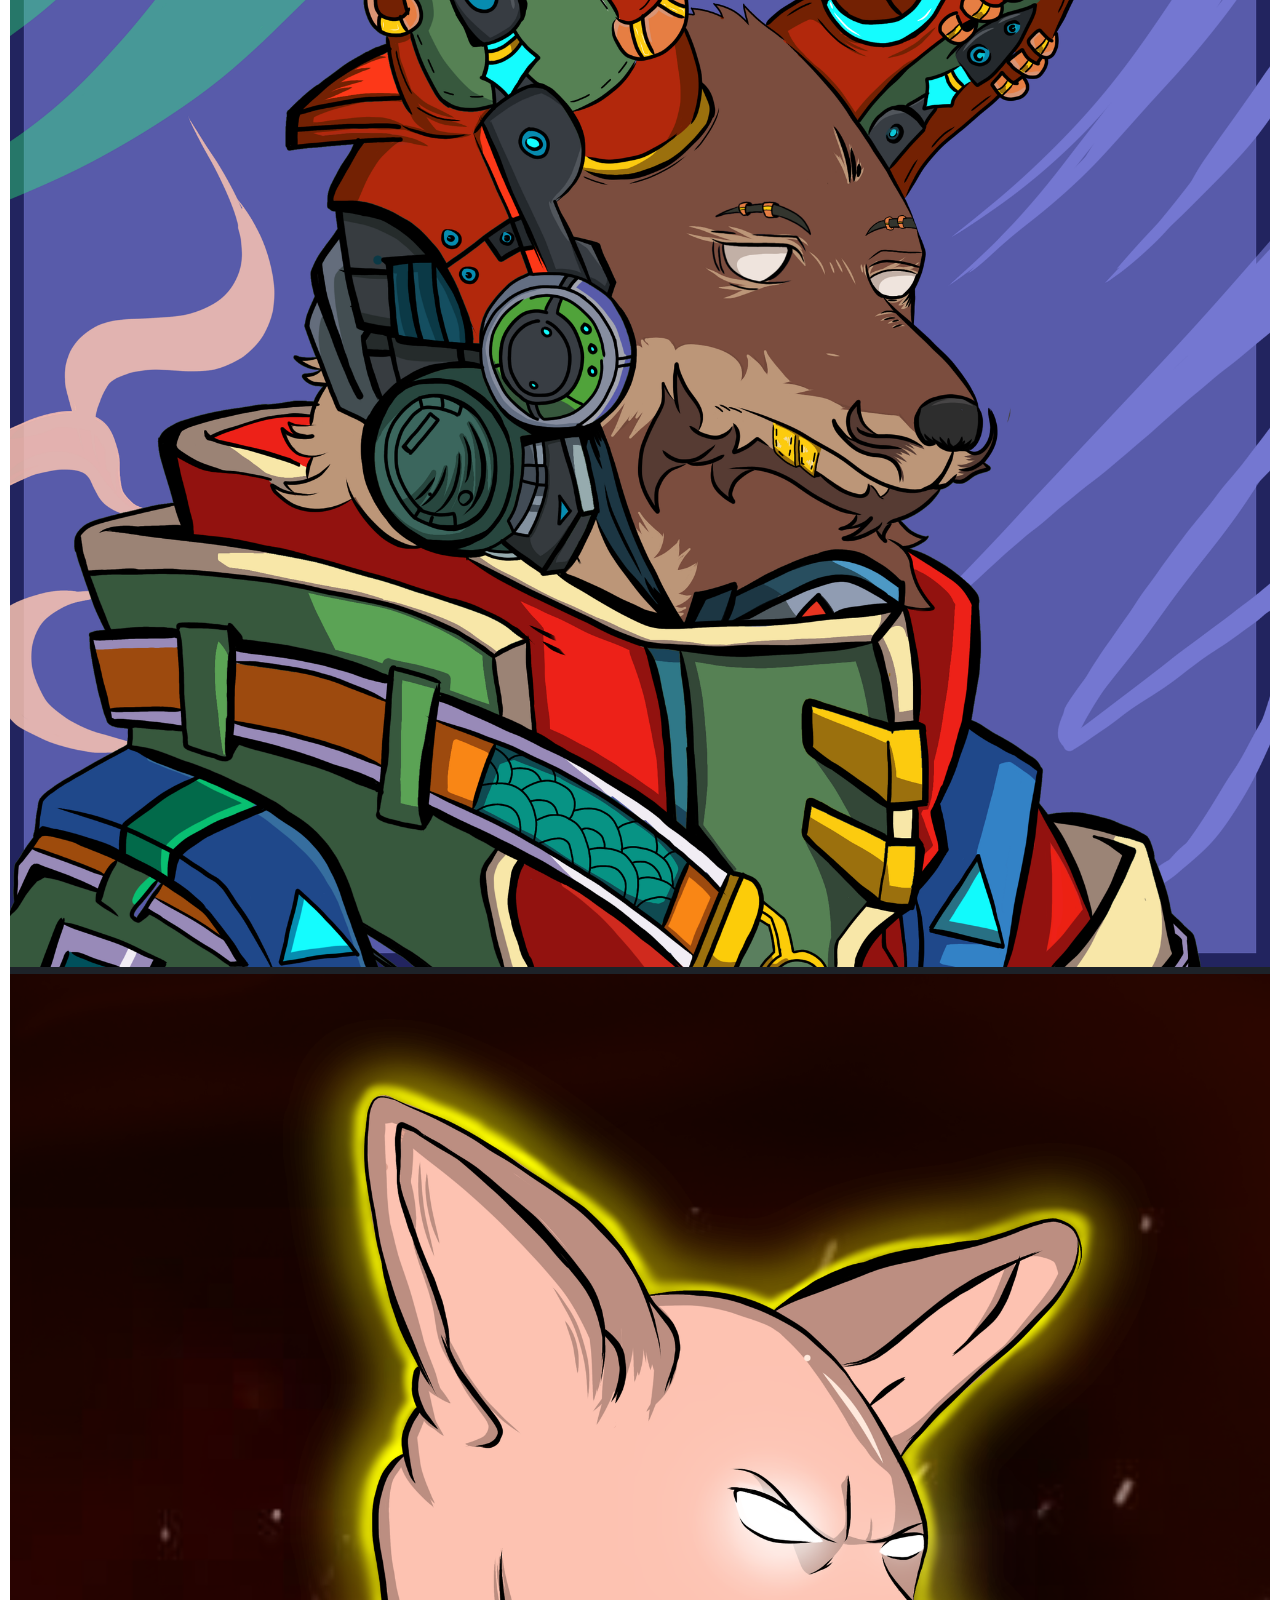
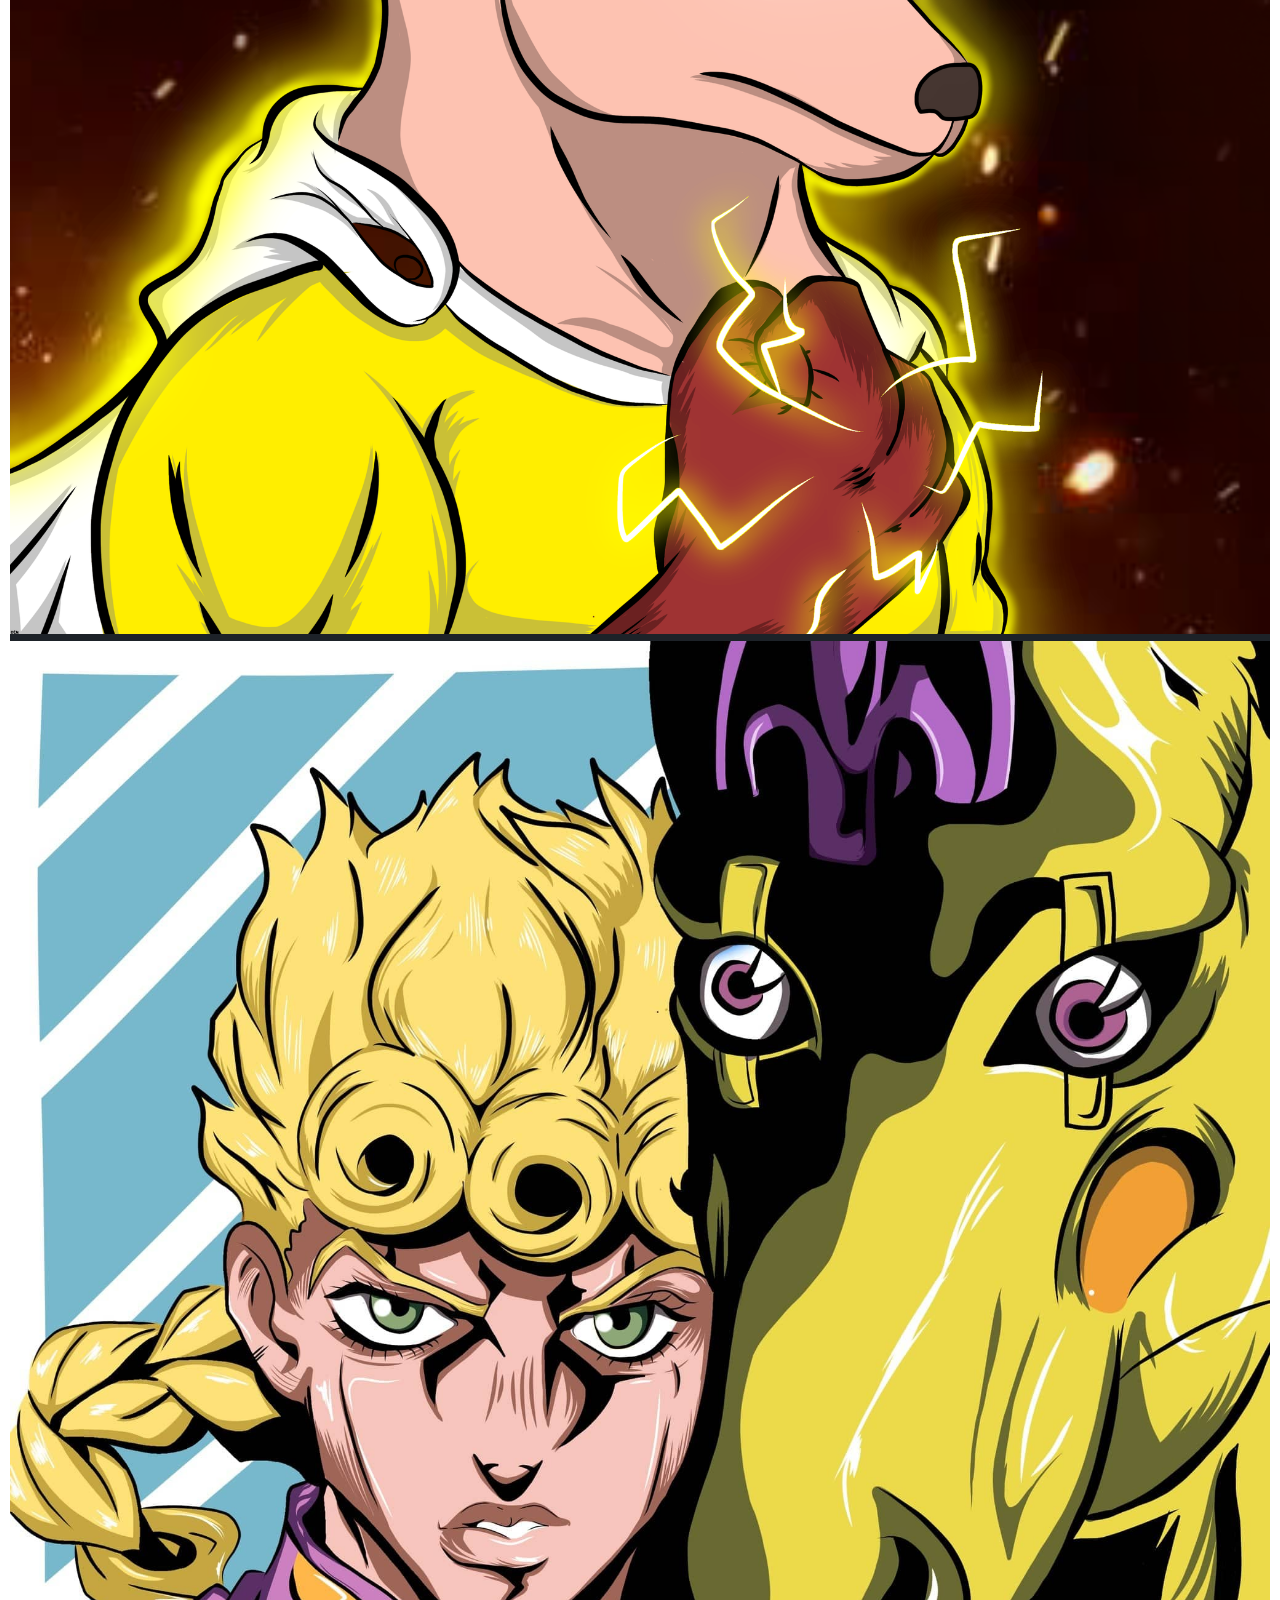
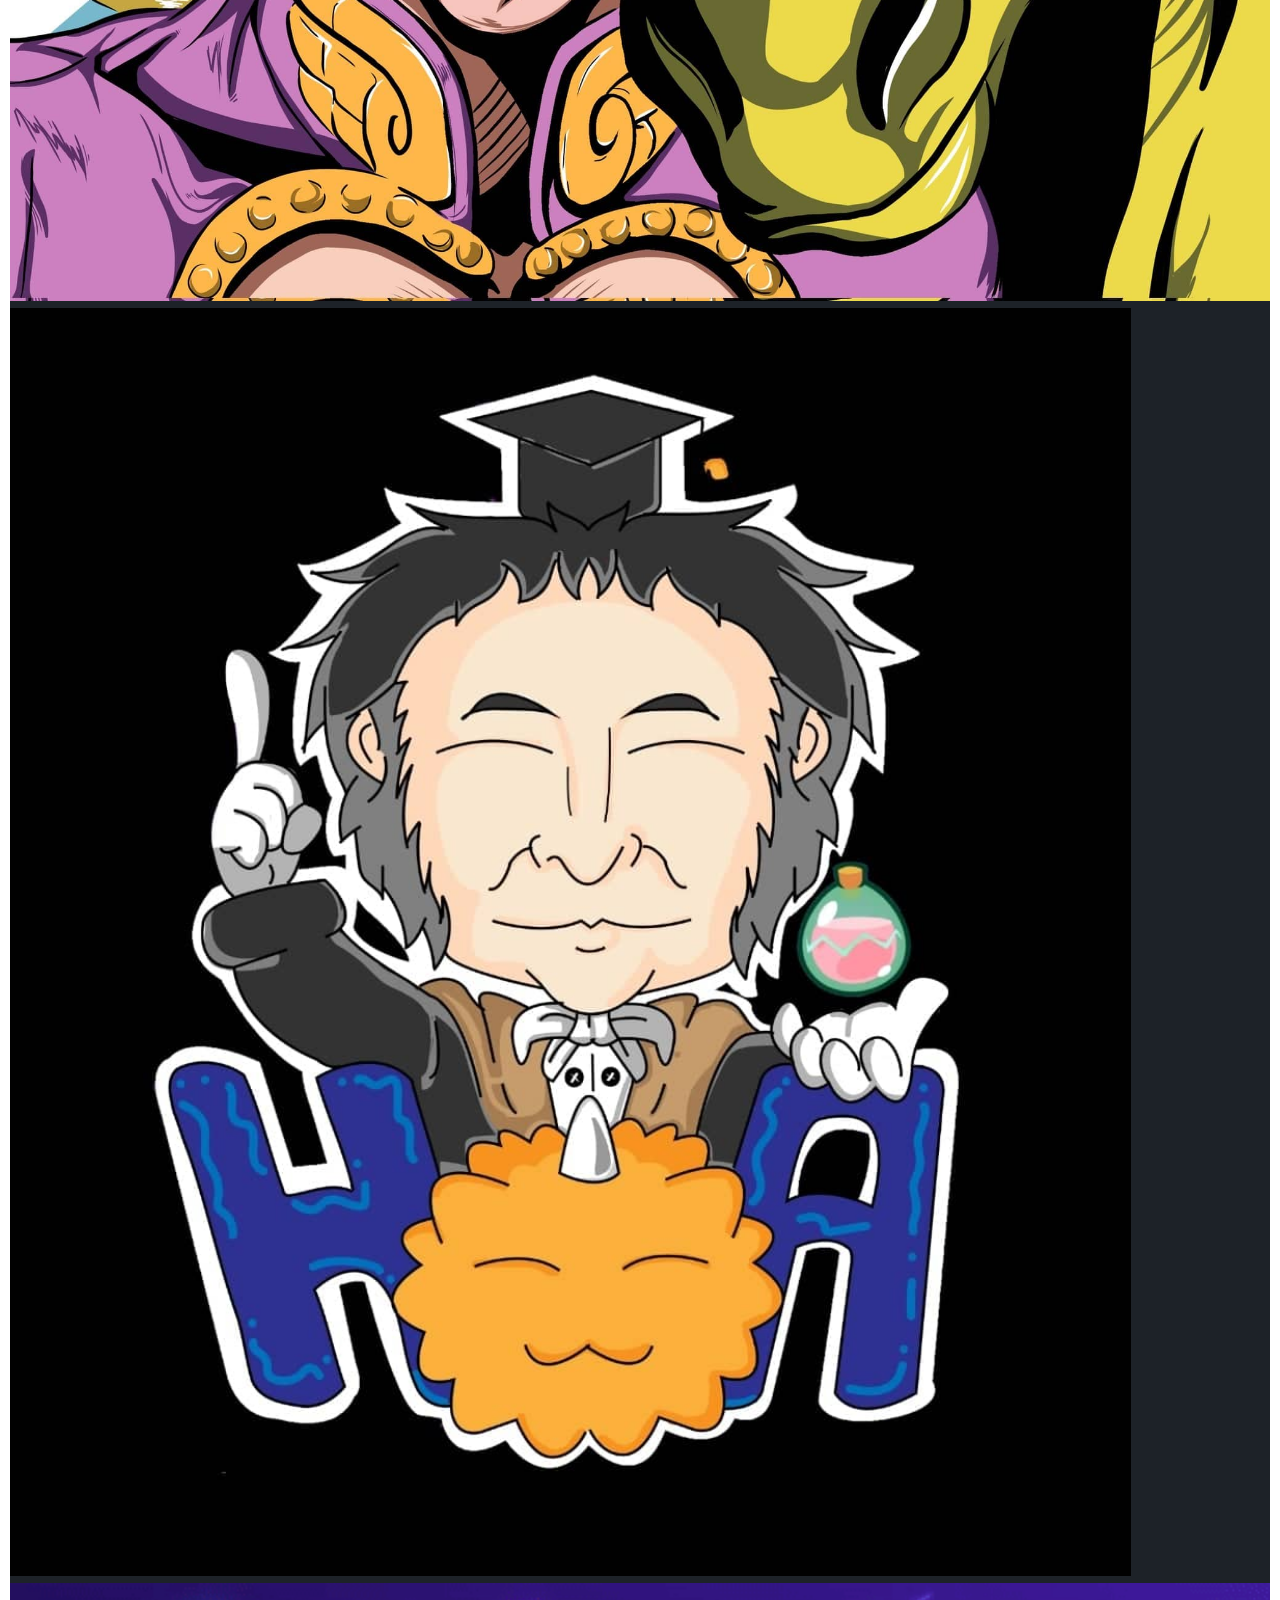
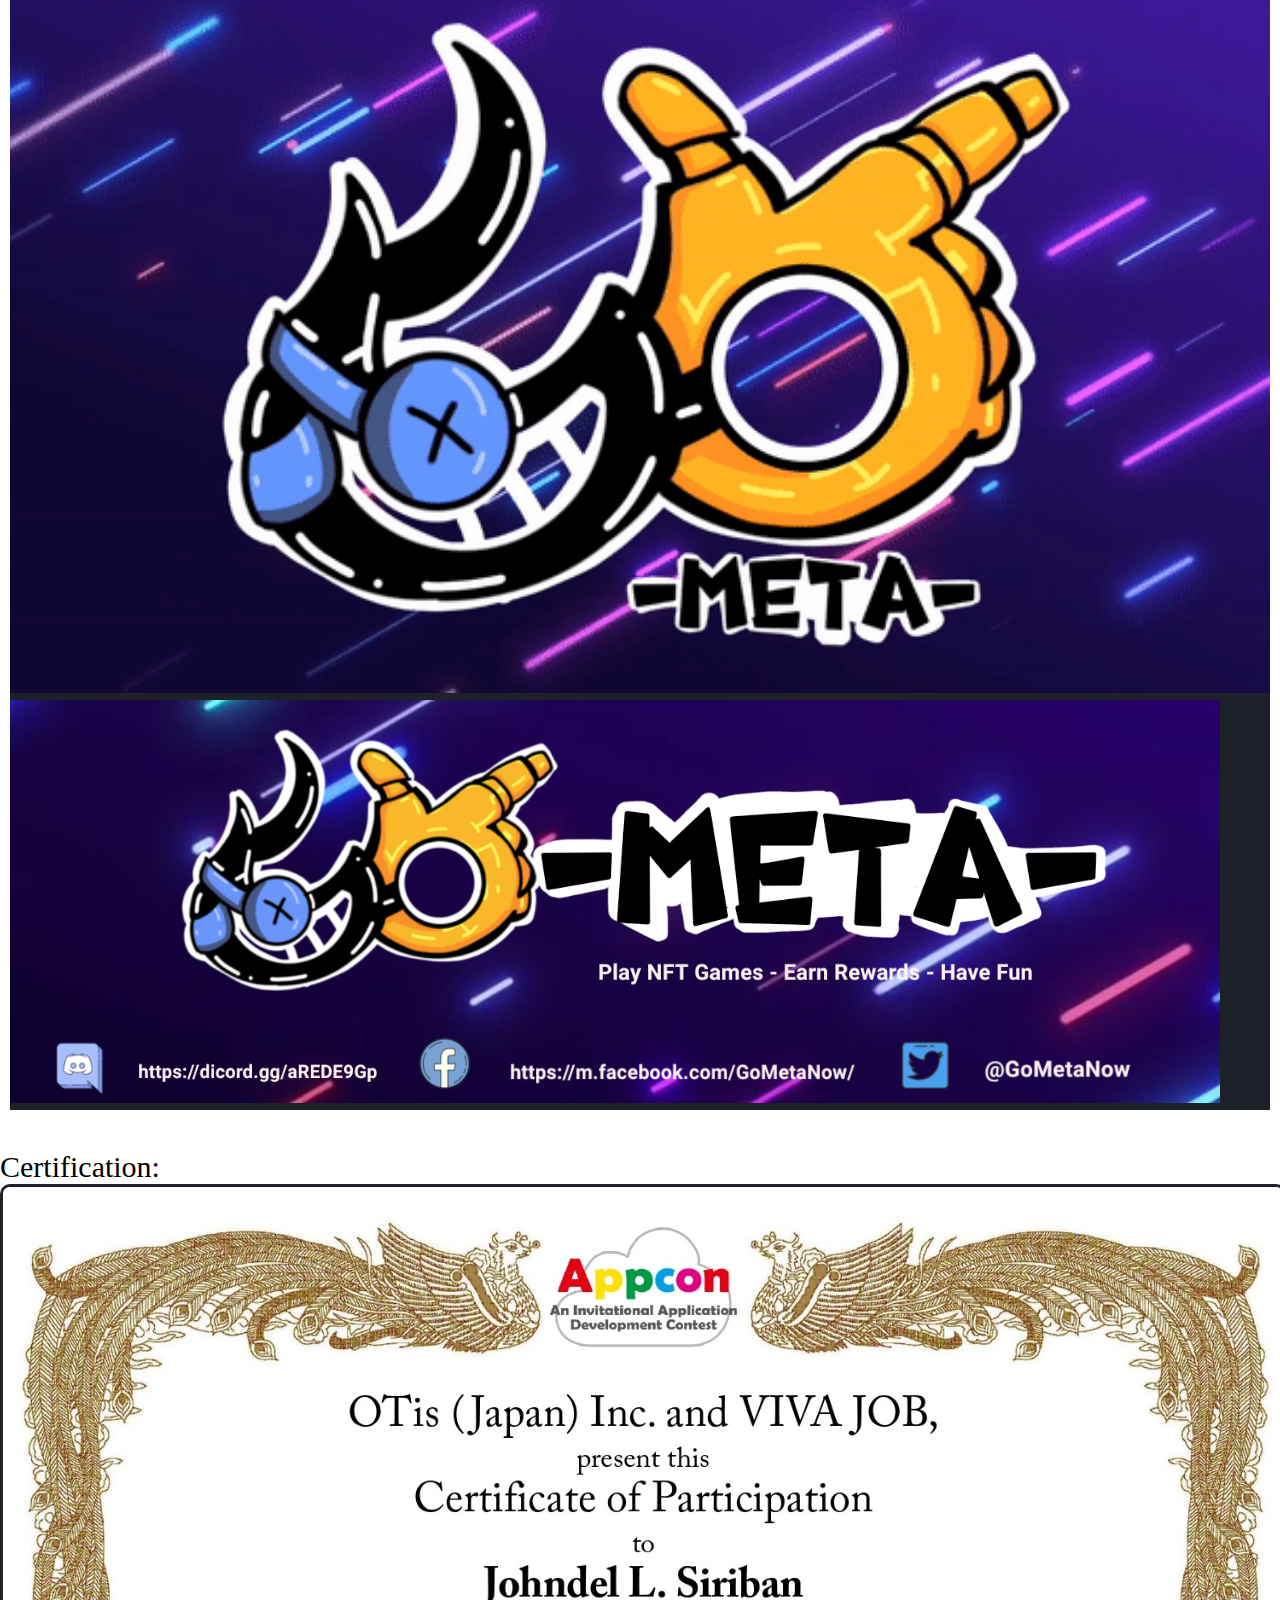
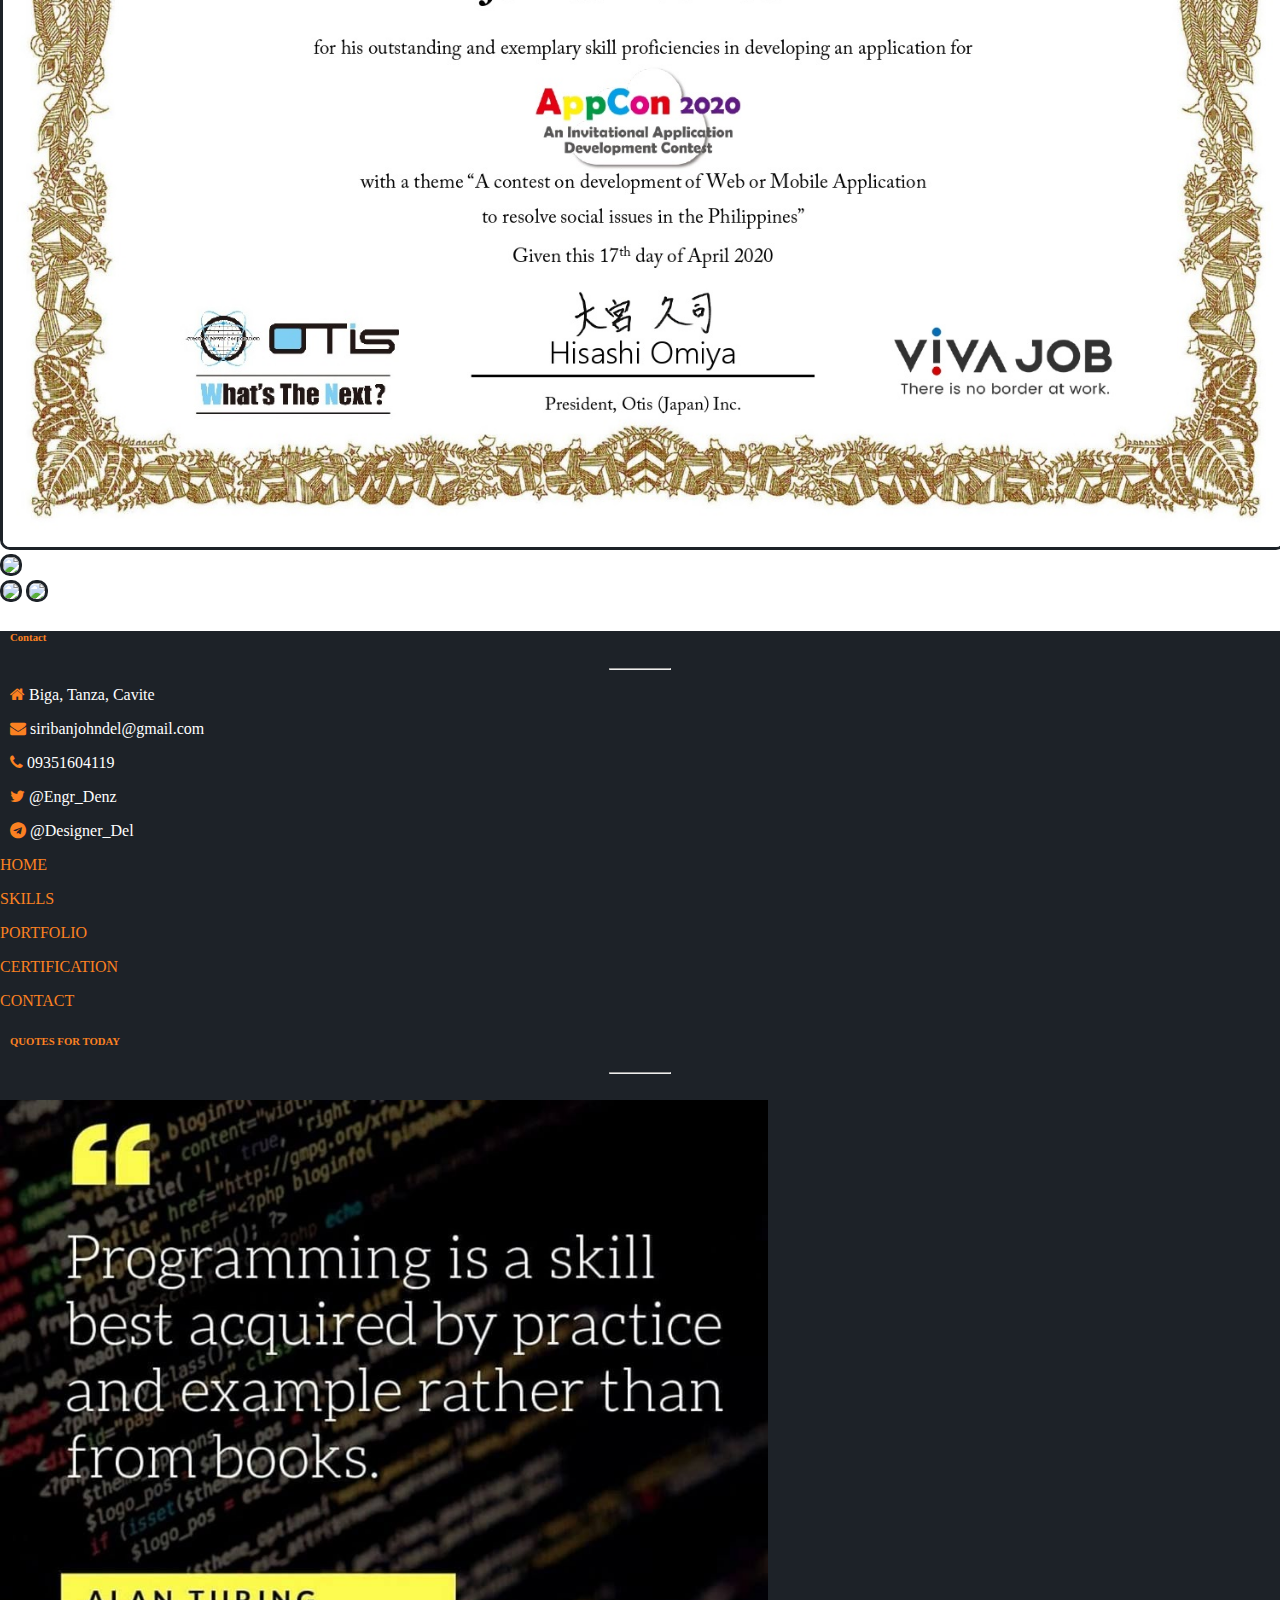
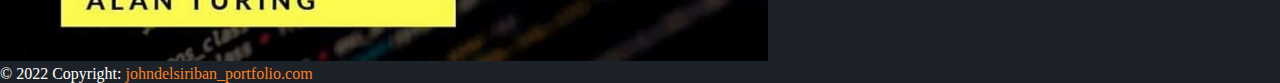
==== commit 5d7d8b15: "first commit" ====
--- a/index.html
+++ b/index.html
@@ -11,48 +11,48 @@
 </head>
   <body>
 <! -- this is the Navbar  --> 
-    <nav class="navbar navbar-expand-lg ">
+    <nav class="navbar navbar-expand-lg fixed-top ">
         <div class="container-fluid ">
-        <div class="background">
           <ul class="click navbar-toggler position-absolute top-0 end-0" id="button" data-bs-toggle="collapse" data-bs-target="#navbarNav" aria-controls="navbarNav" aria-expanded="false" aria-label="Toggle navigation">
           <span class="fa fa-bars" style="color:#ffff"></span> 
           </ul>
-        </div>
           <div class="collapse navbar-collapse " id="navbarNav">
             <ul class="navbar-nav">
               <li class="nav-item">
-                <a  href="#">HOME</a>
+                <a  href="#HOME">HOME</a>
               </li>
               <li class="nav-item">
-                <a  href="#">SKILLS</a>
+                <a  href="#SKILLS">SKILLS</a>
               </li>
               <li class="nav-item">
-                <a href="#">PORTFOLIO</a>
+                <a href="#PORTFOLIO">PORTFOLIO</a>
               </li>
               <li class="nav-item">
-                <a  href="#">CERTIFICATION</a>
+                <a  href="#CERTIFICATION">CERTIFICATION</a>
               </li>
               <li class="nav-item">
-                <a href="#">CONTACT</a>
+                <a href="#CONTACT">CONTACT</a>
               </li>
-              1
+              
             </ul>
           </div>
         </div>
       </nav>
 <! -- this is the Homepage Content  --> 
-    <div class="home container-fluid">
+    <div class="home container-fluid" id="HOME">
         <div class="row ">
-            <div class="col-sm-6 col-sx-3 py-4 text-center">
-                <img src="img/Profile5.png " width="auto" height="82%" >
+            <div class="col-sm-6 col-sx-3 text-center mt-5">
+                <img src="img/Profile5.png " width="70%" height="auto" >
             </div>
             <! -- About me Content  --> 
-            <div class="col-sm-6  pt-5">     
+            <div class="col-sm-6">
+              <div class="introduction">     
                   <p id="Hi">Hi, <span>I'm Johndel</span></p>
                   <p id="Intro">4th year computer engineering student at Cavite 
                    University CCAT Campus. I am dedicating  to
                    learn more UI/UX design, Web Development
                    and Graphic Design. </p>
+              </div>
             </div>
         </div>
     </div>
@@ -67,32 +67,32 @@
                <li class="active">CHECK OUT ME |</li>
               </div>
               <div class="col-sm-3 text-center py-1 col-lg-5 ">
-                <li class="fa fa-facebook-square fa-4x " aria-hidden="true"></li>
-                <li class="fa fa-google fa-4x " aria-hidden="true"></li>
-                <li class="fa fa-linkedin-square fa-4x" aria-hidden="true"></li>
-                <li class="fa fa-github fa-4x" aria-hidden="true"></li>
+                <a href="https://www.facebook.com/Siribz" target="_blank"><li class="fa fa-facebook-square fa-4x " aria-hidden="true"></li></a>
+                <a href="https://www.facebook.com/Siribz" target="_blank"><li class="fa fa-google fa-4x " aria-hidden="true"></li></a>
+                <a href="https://www.linkedin.com/in/johndel-siriban-0572b21ba"></a><li class="fa fa-linkedin-square fa-4x" aria-hidden="true"></li></a>
+                <a href="https://github.com/DelPro123"></a><li class="fa fa-github fa-4x" aria-hidden="true"></li></a>
               </div>
               <div class="col-sm-2 text-center pt-3 col-lg-1">
-                <li class="resume">RESUME</li>
+                <li class="resume"><a href="resume.html" target="_blank">RESUME</a></li>
               </div>
             </div>
              </ul>
      </div>
     <div class="col-sm-3 text-center">
-        <div class="about">View more about me <i class="arrow fa fa-angle-double-down fa-2x"></i></div>
+      <a href="#SKILLS" style="text-decoration:none; color:black;"> <div class="about">View more about me<i class="arrow fa fa-angle-double-down fa-2x"></i></div></a>
     </div>
     </div>
 </div>
  <!-- My Skils Content -->
-<div class="container-fluid">
+<div class="container-fluid" id="SKILLS">
   <div class="row">
     <div class="col-lg-4"></div>
     <div class="col-sm-8"></div>
   </div>
 </div>
  <!-- My Portfolio -->
-<div class="container-fluid Portfolio_BG">
-  <div class="row">
+<div class="container-fluid Portfolio_BG" id="PORTFOLIO">
+  <div class="row mt-4">
     <div class="col-lg-12 pt-2 pb-3 head"><i class="footer_design fa fa-gear mr-3"></i> Project:</div>
     <div class="col-sx-12 col-lg-4 text-center ">
       <img src="img/IoT_Prototype.jpg" class="rounded shadow p-1 mb-1 bg-body" width="100%" height="auto">
@@ -105,32 +105,42 @@
     </div>
     <div class="col-lg-12 Project_Details"> IoT Based-Fish Pond Water Condition Monitoring System <span> <a href="Thesis.html" target="_blank">   View more details..</a></span></div>
     <div class="col-sm-12 py-3"><i class="footer_design fa fa-gear mr-3"></i> Logo/Banner/FanArt Design:</div>
-    <div class="col-sm-12 text-center">
-      <img src="img/TAG1.png" class="rounded shadow p-1 mb-1 bg-body" width="20%" height="auto">
-      <img src="img/TAG2.png" class="rounded shadow p-1 mb-1 bg-body" width="20%" height="auto">
-      <img src="img/pegaxy.jpg" class="rounded shadow p-1 mb-1 bg-body" width="20%" height="auto">
-      <img src="img/axie.png" class="rounded shadow p-1 mb-1 bg-body" width="17.9%" height="auto">
-      <img src="img/GoMeta.gif" class="rounded shadow p-1 mb-1 bg-body mb-3" width="30%" height="auto">
-      <img src="img/Gometabanner.png" class="rounded shadow p-1 mb-1 bg-body mb-3" width="49.1%" height="auto">
-    </div>
+      <div class="col-sx-12 col-lg-3 text-center">
+      <img src="img/TAG1.png" class="rounded shadow p-1 mb-1 bg-body" width="100%" height="auto">
+      </div>
+      <div class="col-sx-12 col-lg-3 text-center">
+      <img src="img/TAG2.png" class="rounded shadow p-1 mb-1 bg-body" width="100%" height="auto">
+      </div>
+      <div class="col-sx-12 col-lg-3 text-center">
+      <img src="img/pegaxy.jpg" class="rounded shadow p-1 mb-1 bg-body" width="100%" height="auto">
+      </div>
+      <div class="col-sx-12 col-lg-3 text-center">
+      <img src="img/axie.png" class="rounded shadow p-1 mb-1 bg-body" width="89%" height="auto">
+      </div>
+      <div class="col-sx-12 col-lg-4 text-center pt-3">
+      <img src="img/GoMeta.gif" class="rounded shadow p-1 mb-1 bg-body mb-3" width="100%" height="auto">
+      </div>
+      <div class="col-sx-12 col-lg-8 text-center">
+      <img src="img/Gometabanner.png" class="rounded shadow p-1 mb-1 bg-body mb-3" width="96%" height="auto">
+      </div>
   </div>
 </div>
  <!-- My certification -->
-<div class="container-fluid">
-  <div class="row">
-    <div class="col-sm-12 py-4 about">Certification:</div>
-      <div class="column text-center">
-        
-        <img src="img/Appcon.png" class="color" width="40%" height="auto">
-        <img src="img/Appcon.png" class="color" width="40%" height="auto">
-        <img src="img/Appcon.png" class="color mt-1 mb-2" width="40%" height="auto">
-        <img src="img/Appcon.png" class="color mt-1 mb-2" width="40%" height="auto">
-      </div>
+<div class="container-fluid" id="CERTIFICATION">
+  <div class="col-sm-12 py-4 about pt-5">Certification:</div>
+  <div class="row mx-5">
+    <div class="col-sx-12 text-center col-lg-6">
+        <img src="img/Appcon.png" class="color mb-3" width="100%" height="auto">
+        <img src="img/Wireframing.png" class="color mb-3" width="100%" height="auto">
     </div>
+    <div class="col-sx-12 text-center col-lg-6 ">
+      <img src="img/Wireframing.png" class="color mb-3" width="100%" height="auto">
+      <img src="img/Wireframing.png" class="color mb-3" width="100%" height="auto">
+    </div>    
   </div>
 </div>
 <!-- My footer -->
-<footer class="page-footer footer_BG">
+<footer class="page-footer footer_BG" id="CONTACT">
   <!-- Copyright -->
   <div class="container-fluid">
     <div class="row">
@@ -145,11 +155,11 @@
 
       </div>
       <div class="col-sm-3 py-5">
-           <p><a href="/">HOME</a></p>
-           <p><a href="/">SKILLS</a></p>
-           <p><a href="/">PORTFOLIO</a></p>
-           <p><a href="/">CERTIFICATION</a></p>
-           <p><a href="/">CONTACT</a></p>
+           <p><a href="#HOME">HOME</a></p>
+           <p><a href="#SKILLS">SKILLS</a></p>
+           <p><a href="#PORTFOLIO">PORTFOLIO</a></p>
+           <p><a href="#CERTIFICATION">CERTIFICATION</a></p>
+           <p><a href="#CONTACT">CONTACT</a></p>
       </div>
       <div class="col-sm-4 py-4 ">
         <h6 class="footer_design text-uppercase font-weight-bold">QUOTES FOR TODAY</h6>
--- a/MyPortfolio.css
+++ b/MyPortfolio.css
@@ -6,14 +6,12 @@
 /*layout for the navbar*/
 
 nav.navbar.navbar-expand-lg{
+    font-size: 18px;
+    height: 40px;
     background-color: #141B23;
-    font-size: 18px;
-    
+    position: fixed;
 }
-.background{
-    background-color: #141B23;
-    padding: 10px;
-}
+
 
 #button{
     background-color: #141B23;
@@ -28,6 +26,7 @@
     color: white;
     padding: 5px 16px;
     text-decoration: none;
+    
   }
   
 .nav-item a:hover {
@@ -41,12 +40,14 @@
     color: white;
 }
 /*layput design od about me*/
+.introduction{
+  padding-top: 50px;
+}
 #profile{
     display: block;
     margin-left: auto;
     margin-right: auto;
     width: 50%;
-    
     
 }
 .intro-layout{
@@ -64,7 +65,7 @@
    #Intro{
        font-size:20px;
        text-align:justify;
-       width:450px ;
+       max-width: 500px;
        /*padding-right: 120px;*/  
    }
    /*more about me next page*/
@@ -73,7 +74,7 @@
        text-align: center justify;
    }
 /*layout design for the Check out me*/
-.checkoutme{
+.checkoutme {
     background-color: #141B23; 
     border: 4px solid#1D2228; 
     border-radius: 20px;
@@ -81,6 +82,14 @@
     padding: 30px 0px;
     cursor: pointer;
     box-shadow: 1px 9px #888888;
+}
+.checkoutme a{
+  text-decoration: none;
+  color:#141B23;
+}
+.checkoutme a:hover{
+  text-decoration: none;
+  color:white;
 }
 .checkoutme li {
     display: inline;
@@ -177,4 +186,6 @@
   width: 100px;
   color: #FB8122;
  }
+
+ 
  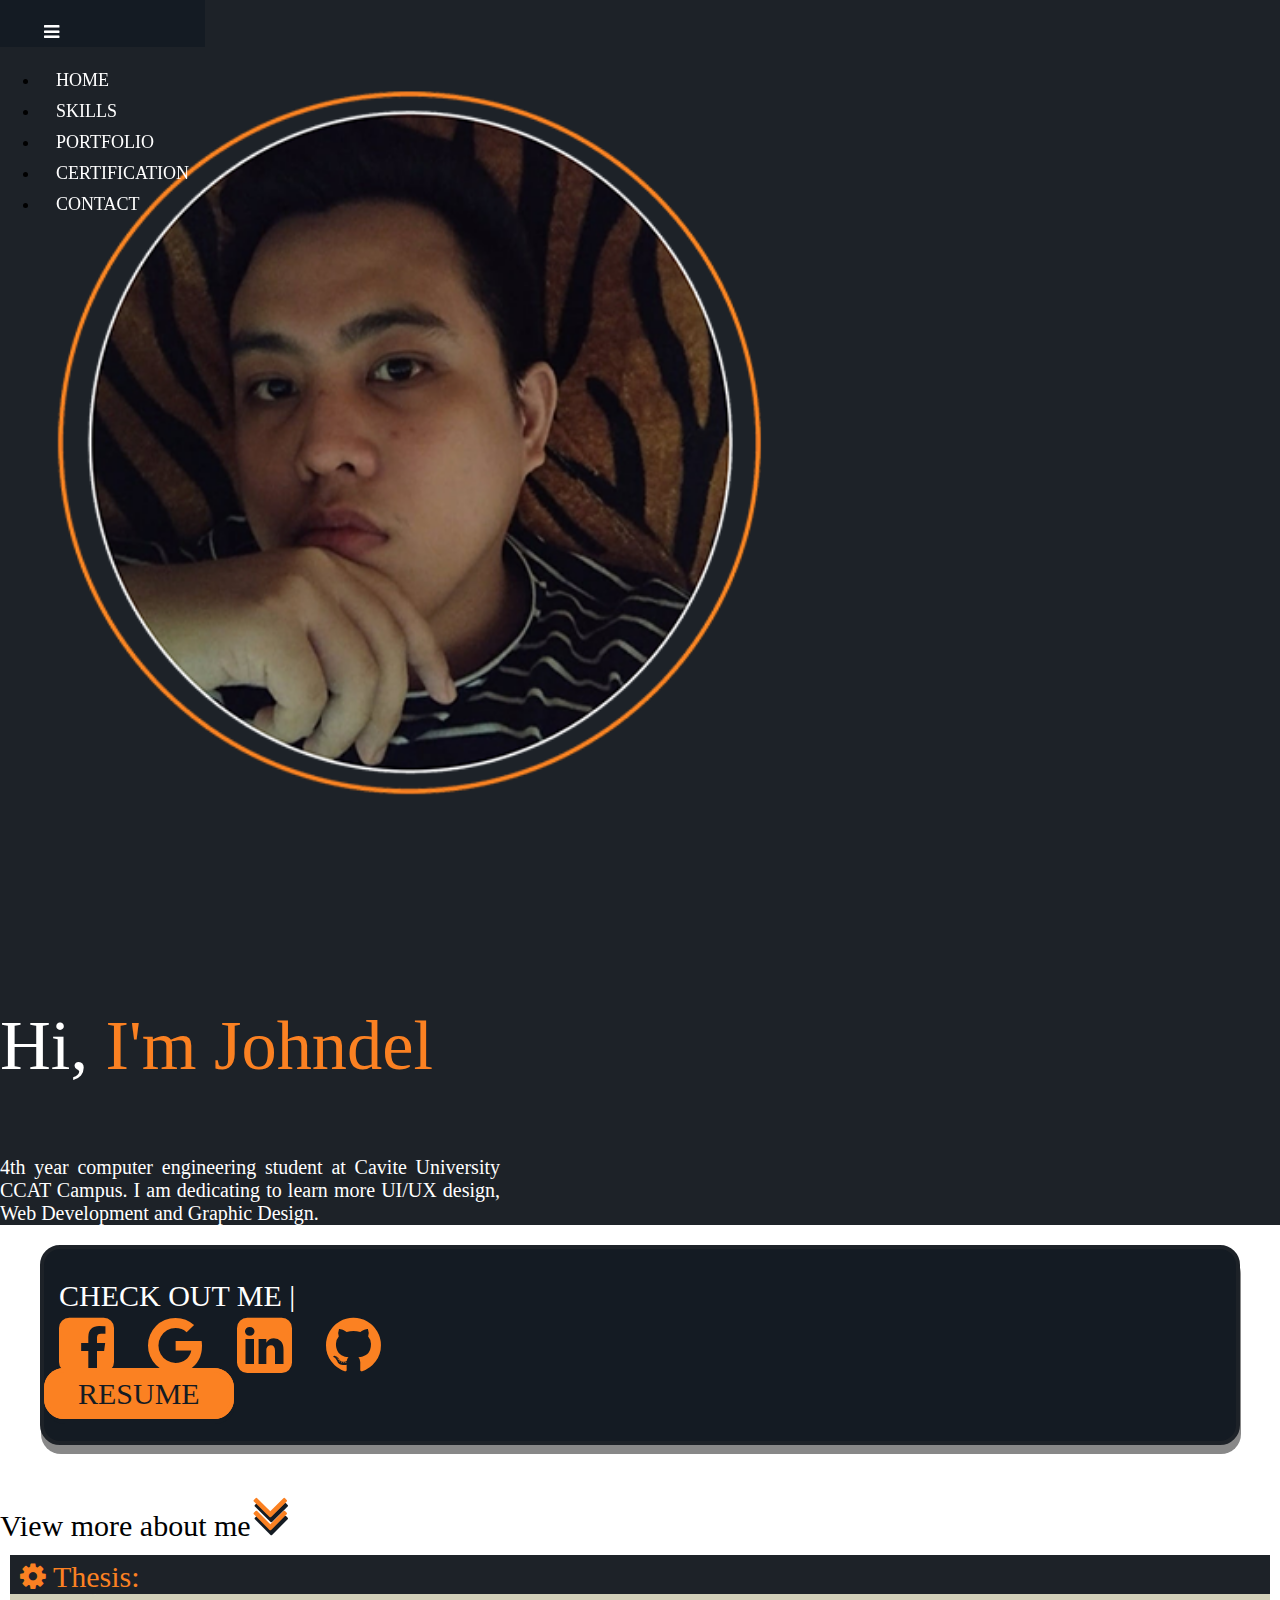
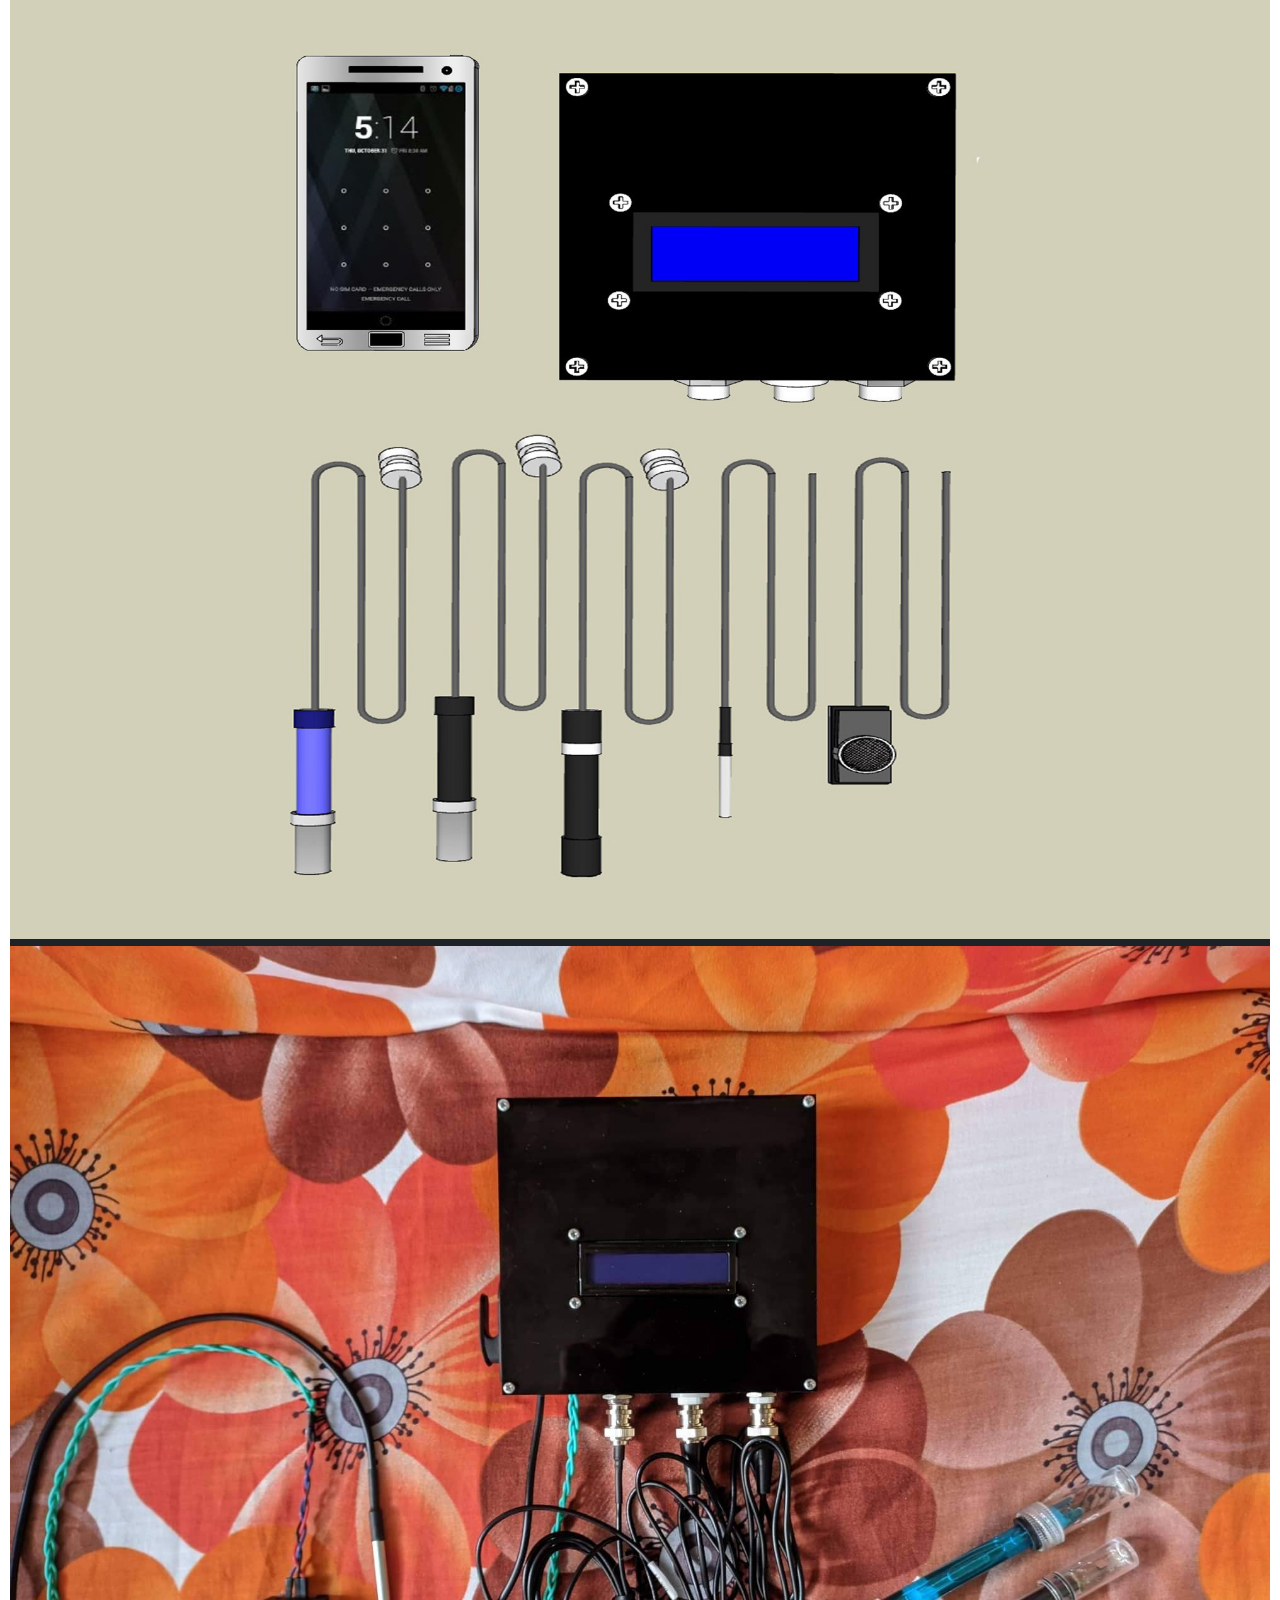
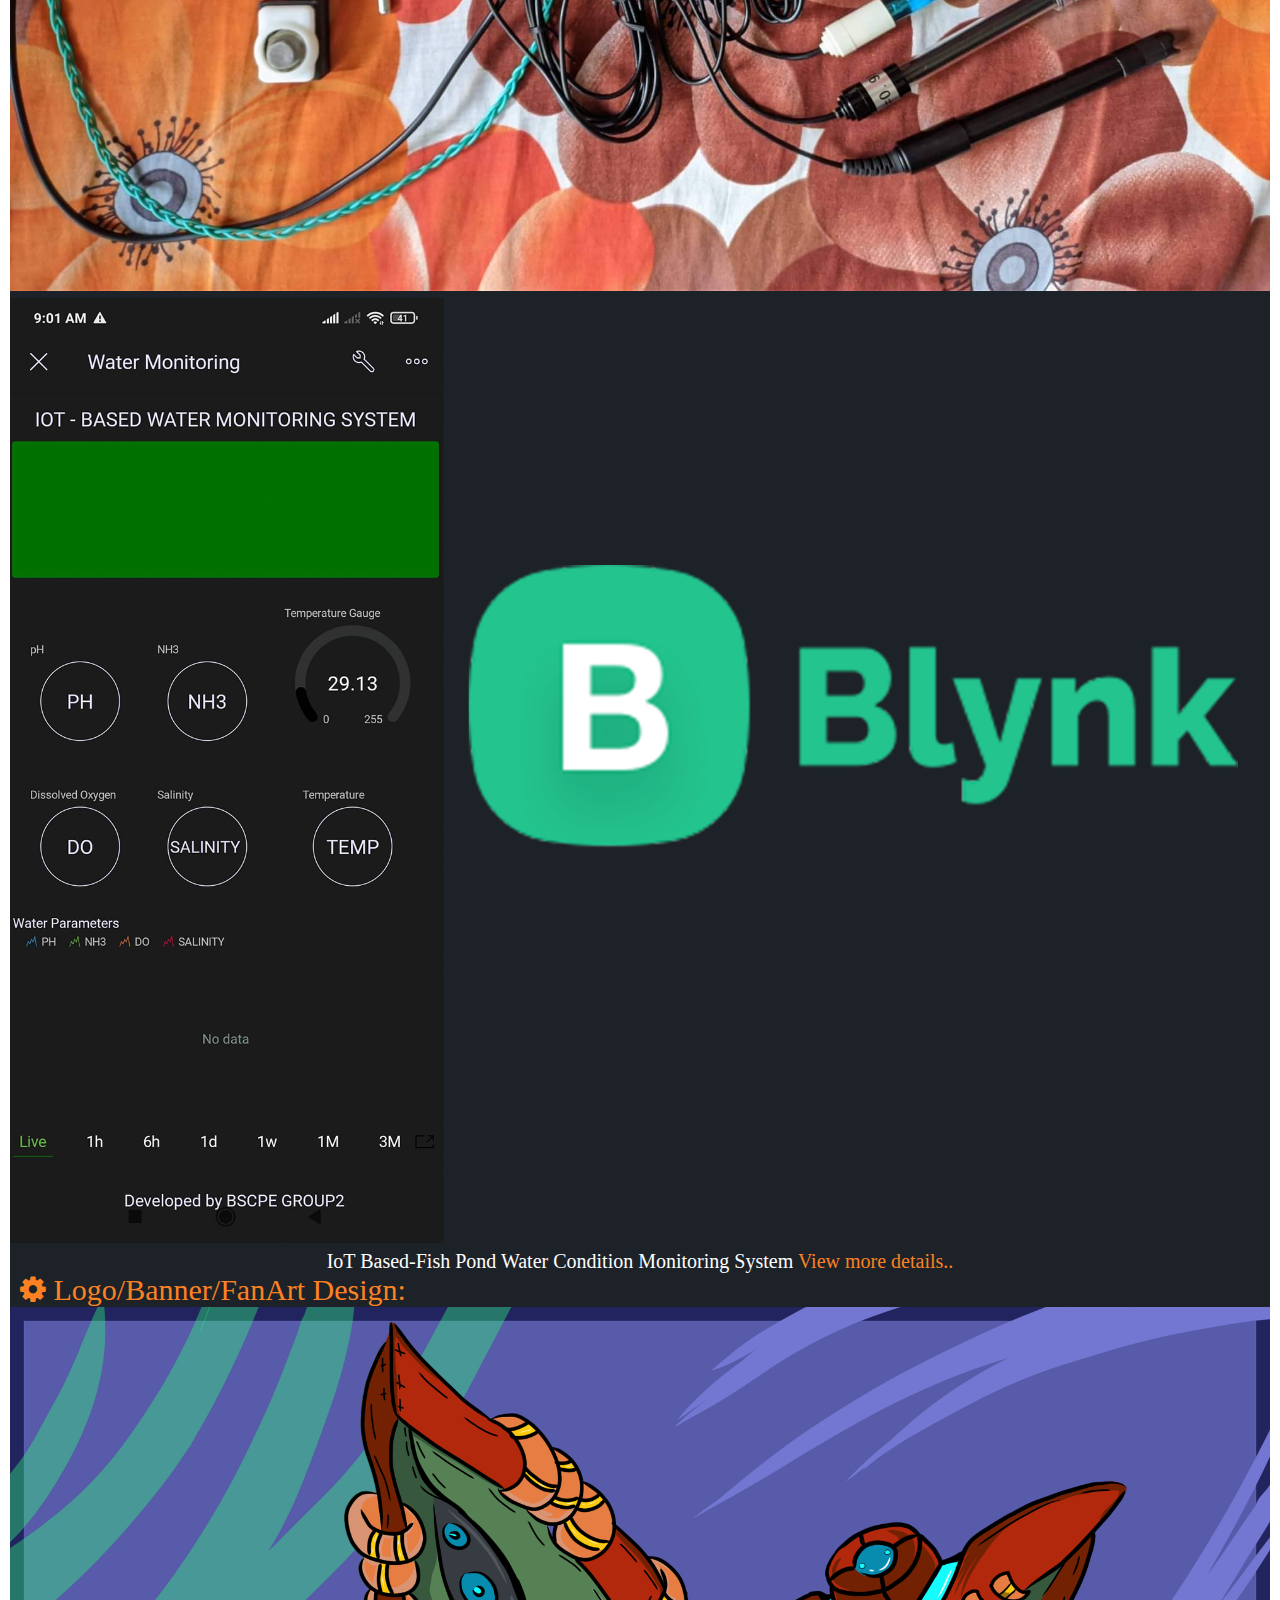
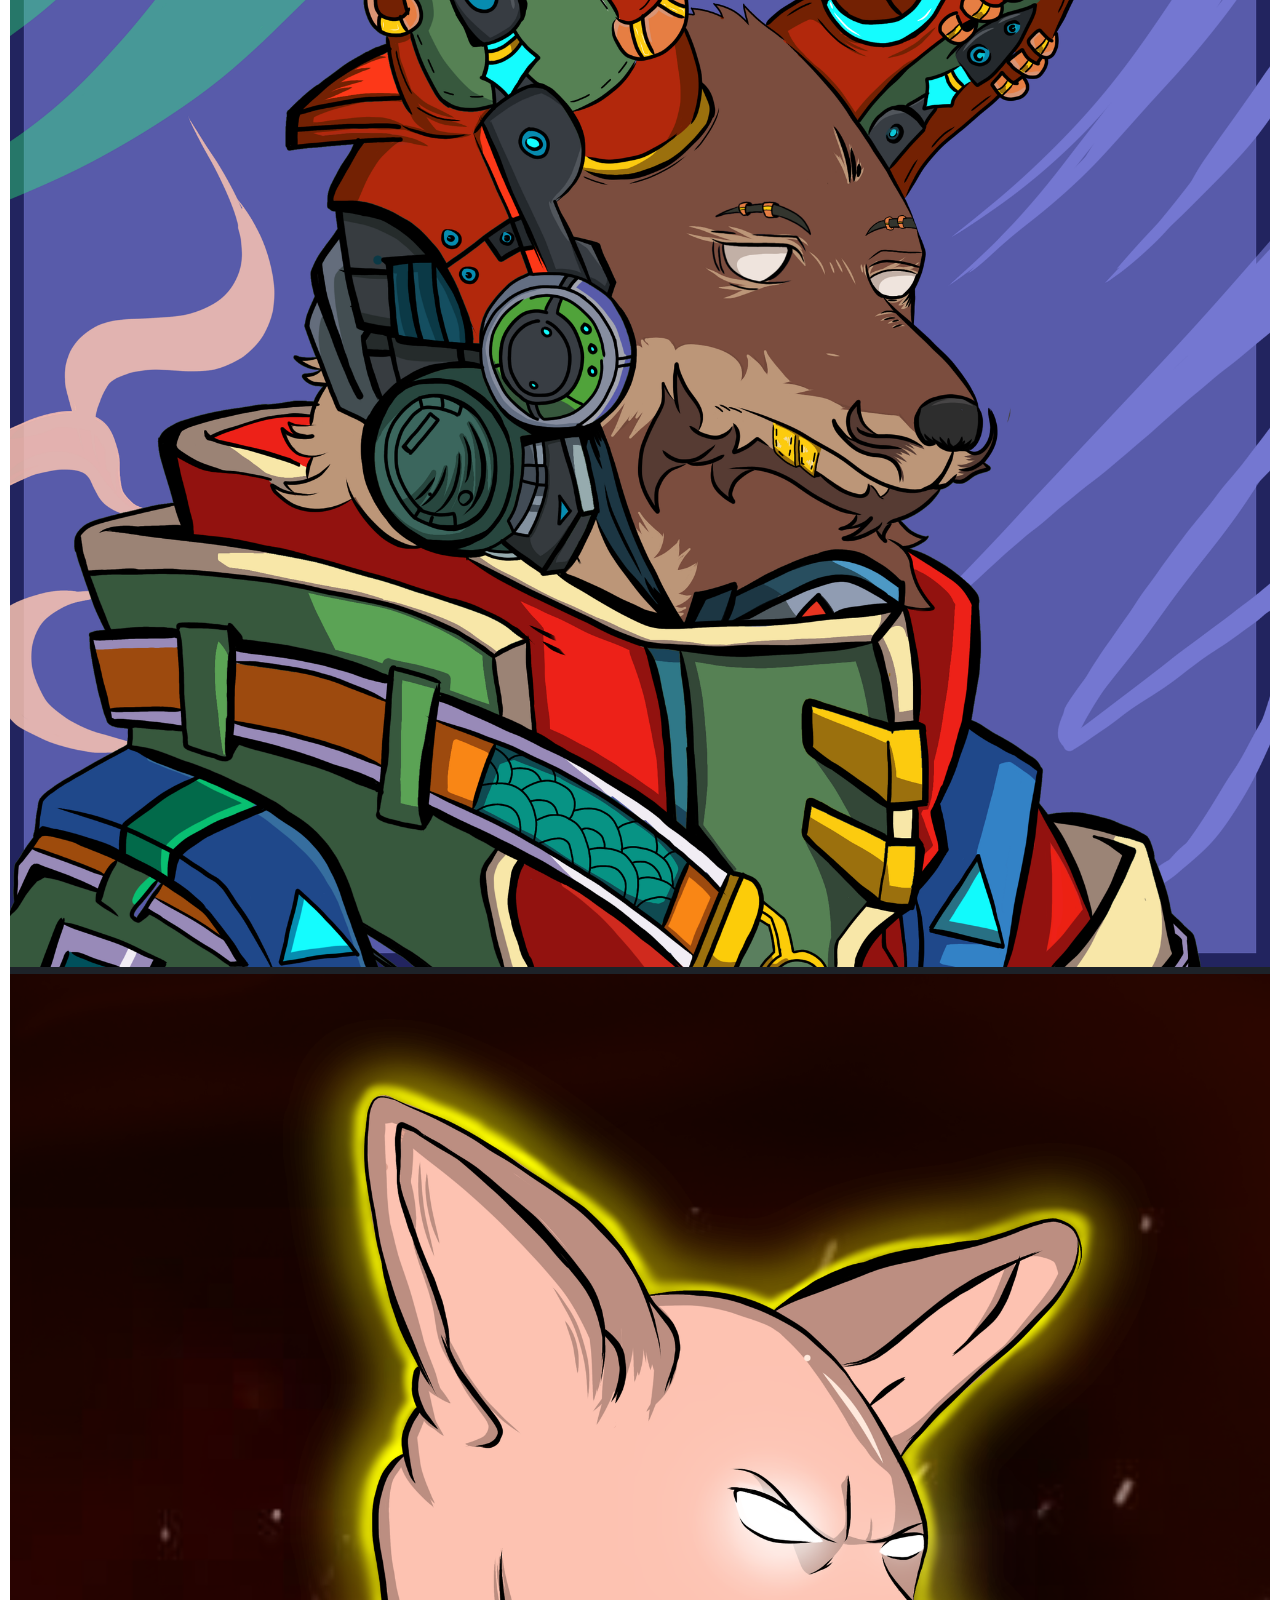
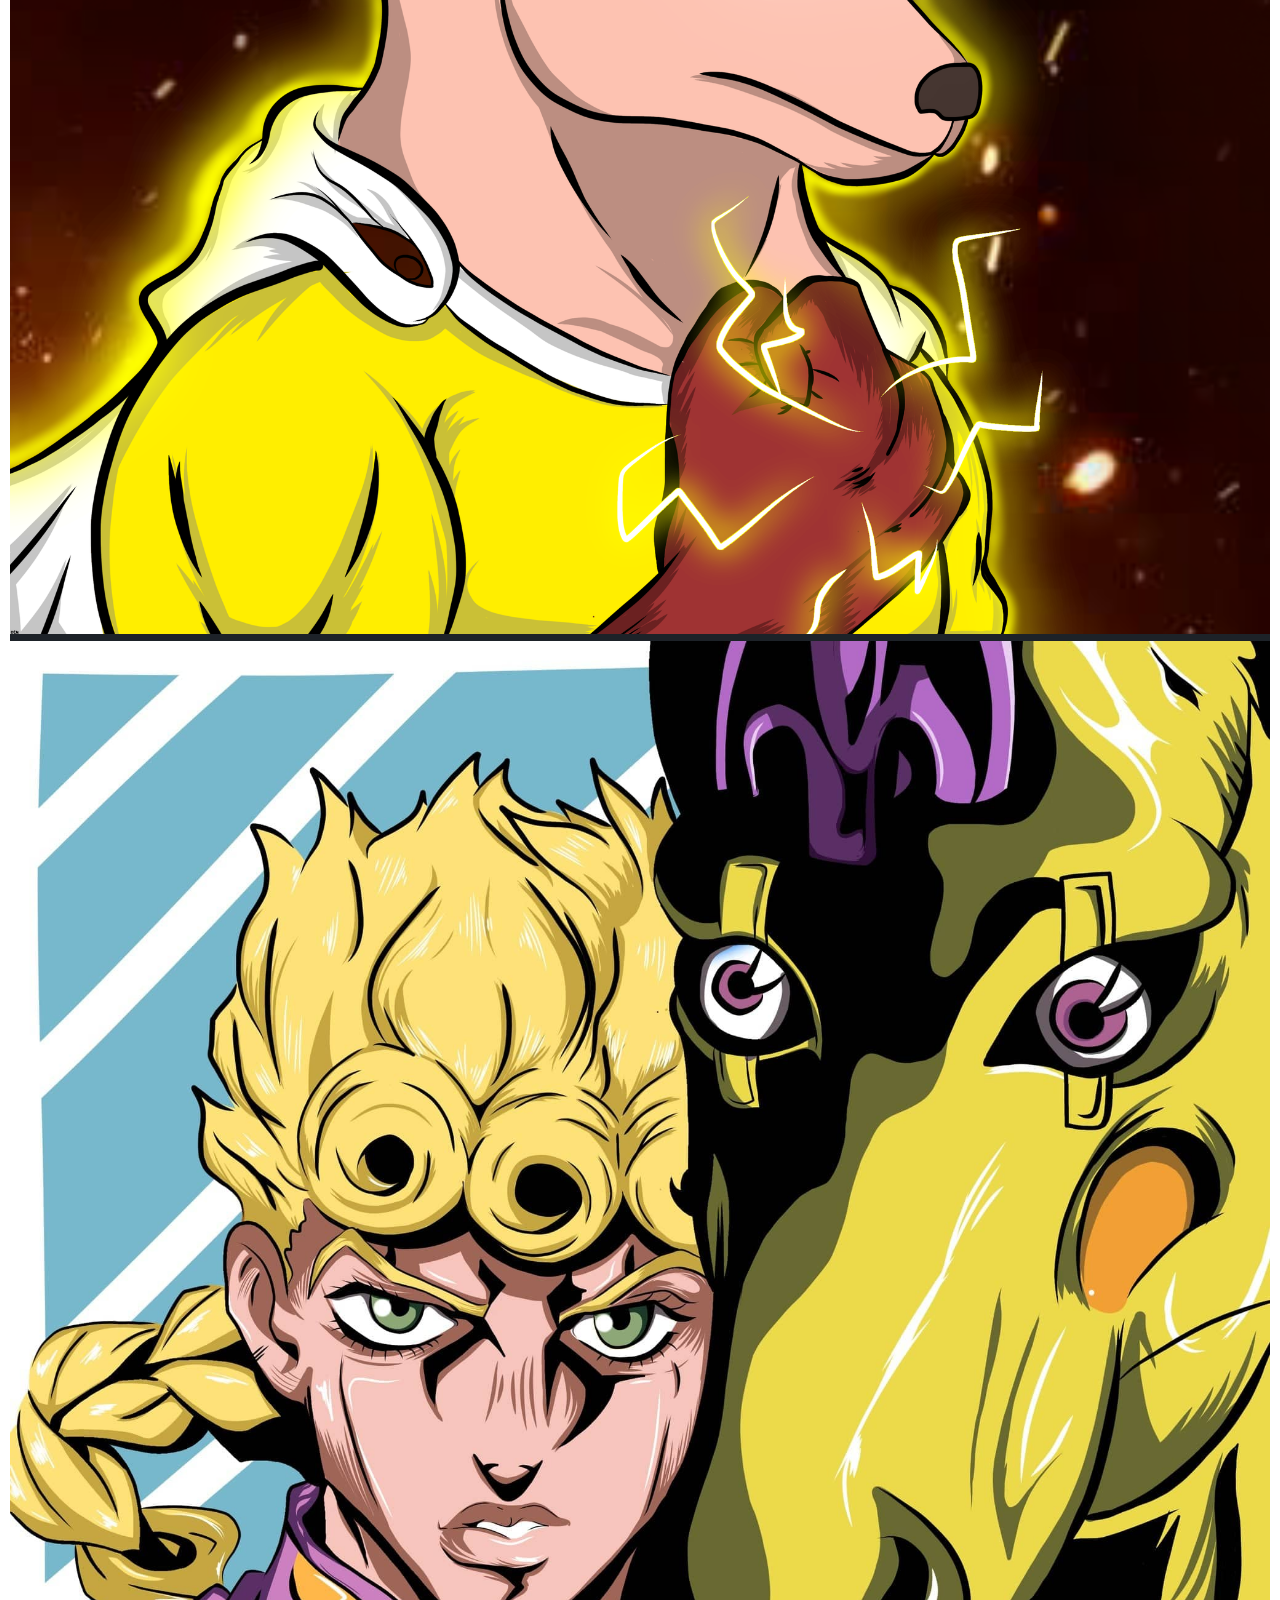
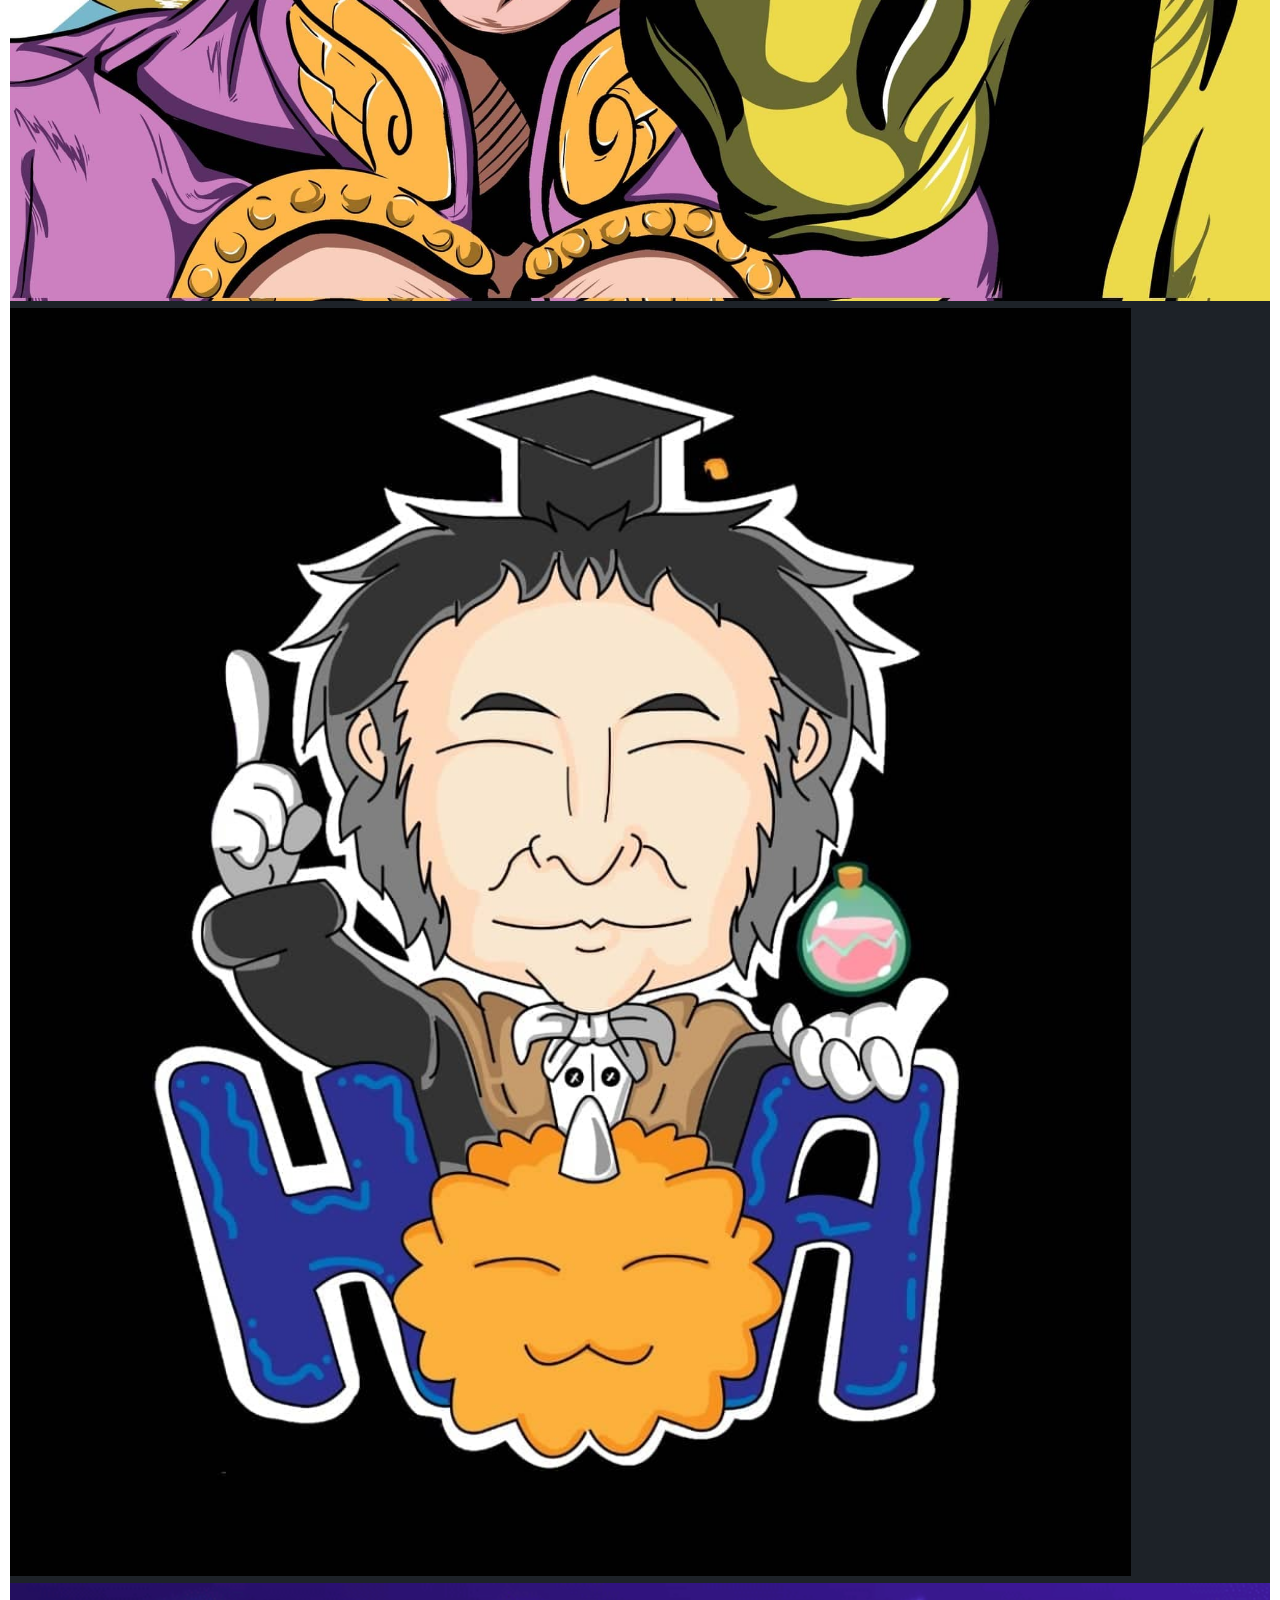
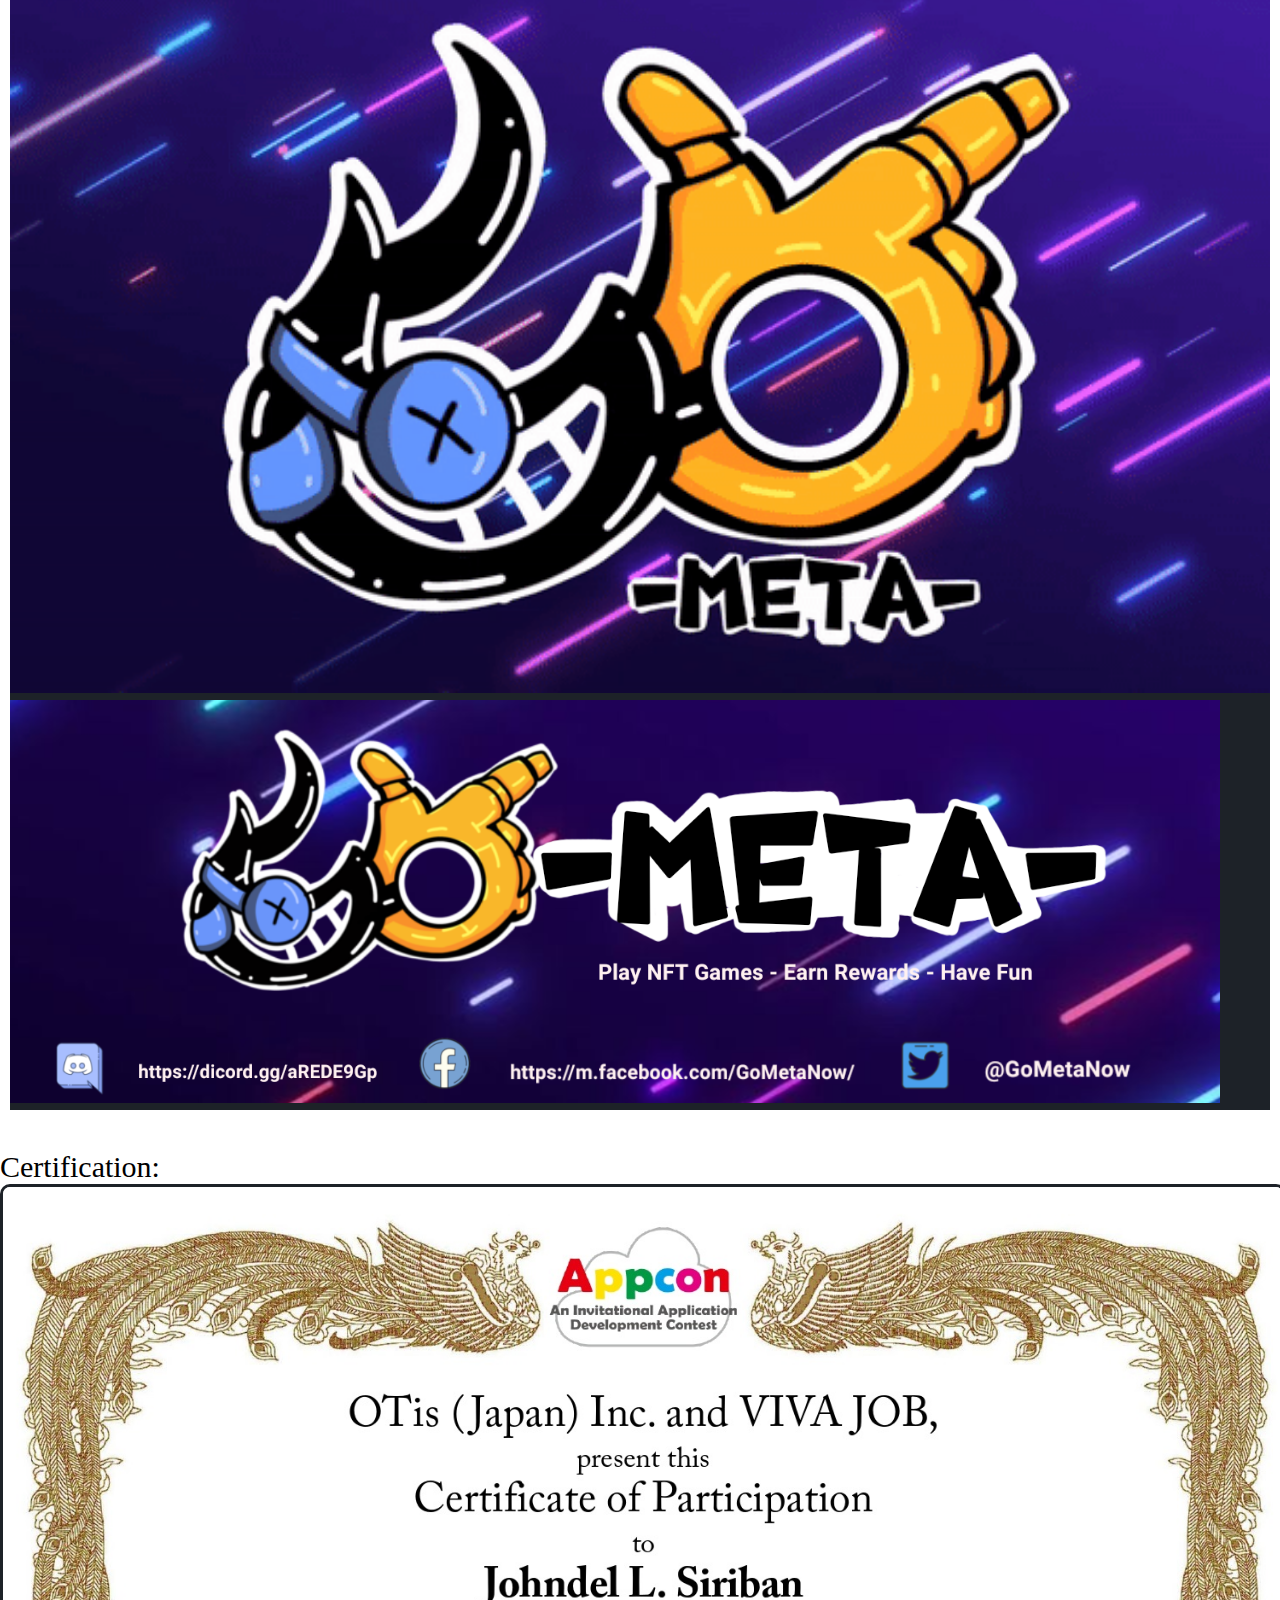
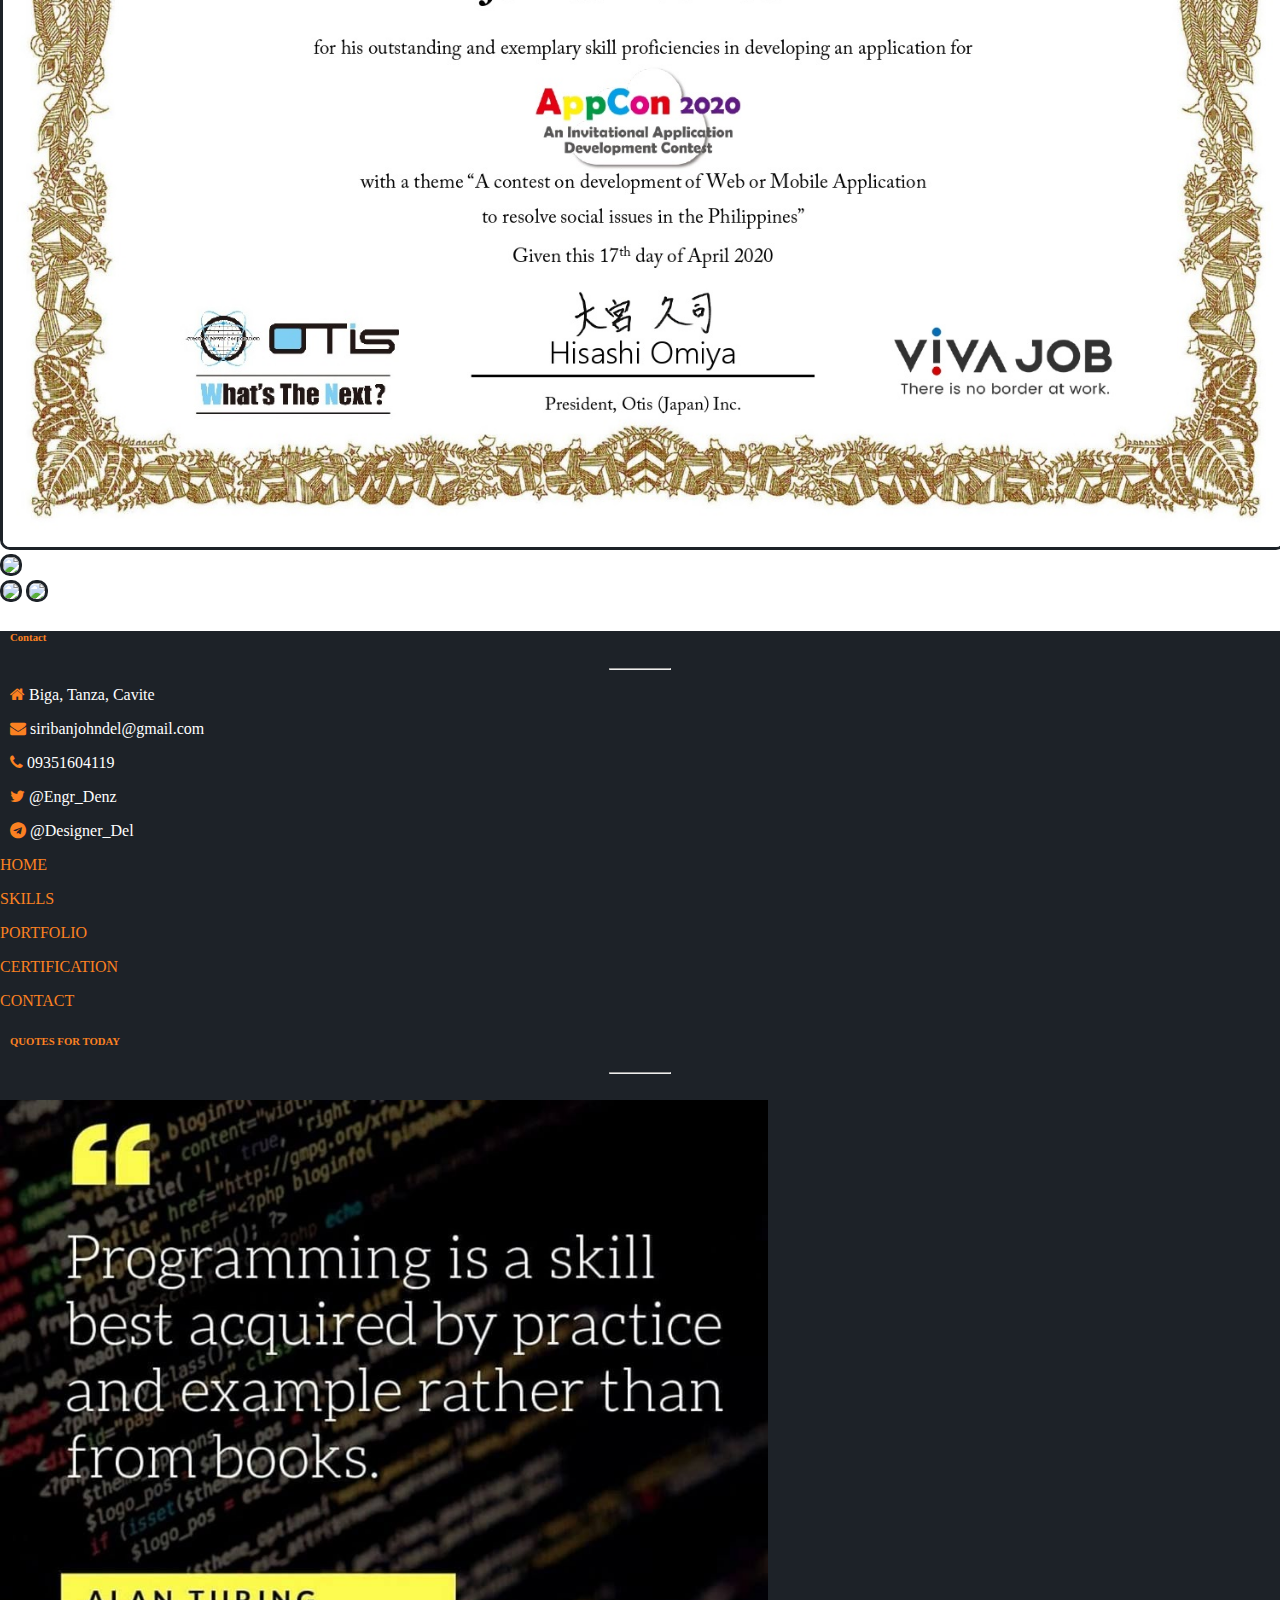
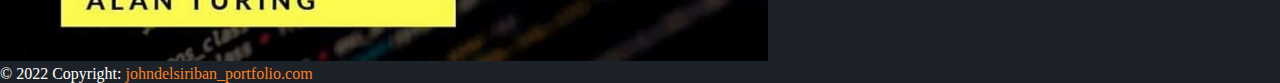
==== commit 263a23ca: "first commit" ====
--- a/index.html
+++ b/index.html
@@ -93,7 +93,7 @@
  <!-- My Portfolio -->
 <div class="container-fluid Portfolio_BG" id="PORTFOLIO">
   <div class="row mt-4">
-    <div class="col-lg-12 pt-2 pb-3 head"><i class="footer_design fa fa-gear mr-3"></i> Project:</div>
+    <div class="col-lg-12 pt-2 pb-3 head"><i class="footer_design fa fa-gear mr-3"></i> Thesis:</div>
     <div class="col-sx-12 col-lg-4 text-center ">
       <img src="img/IoT_Prototype.jpg" class="rounded shadow p-1 mb-1 bg-body" width="100%" height="auto">
       </div>
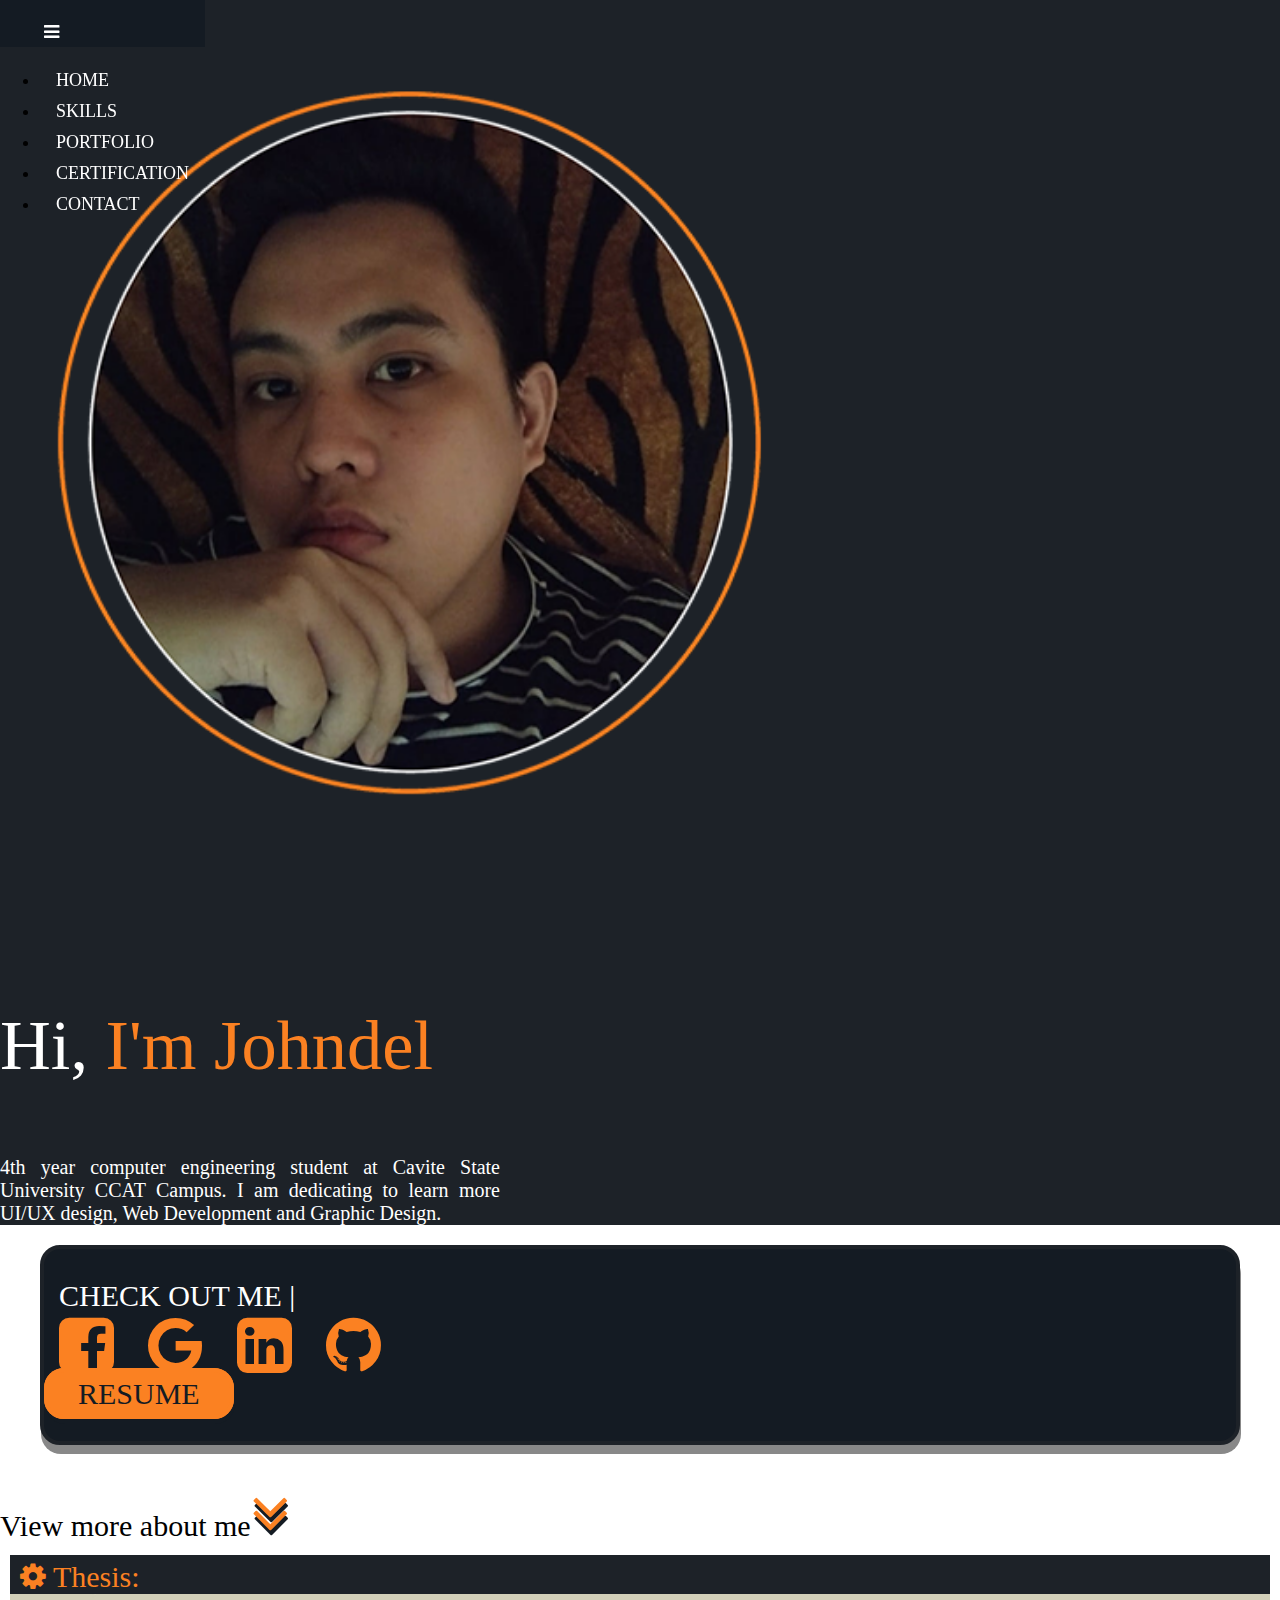
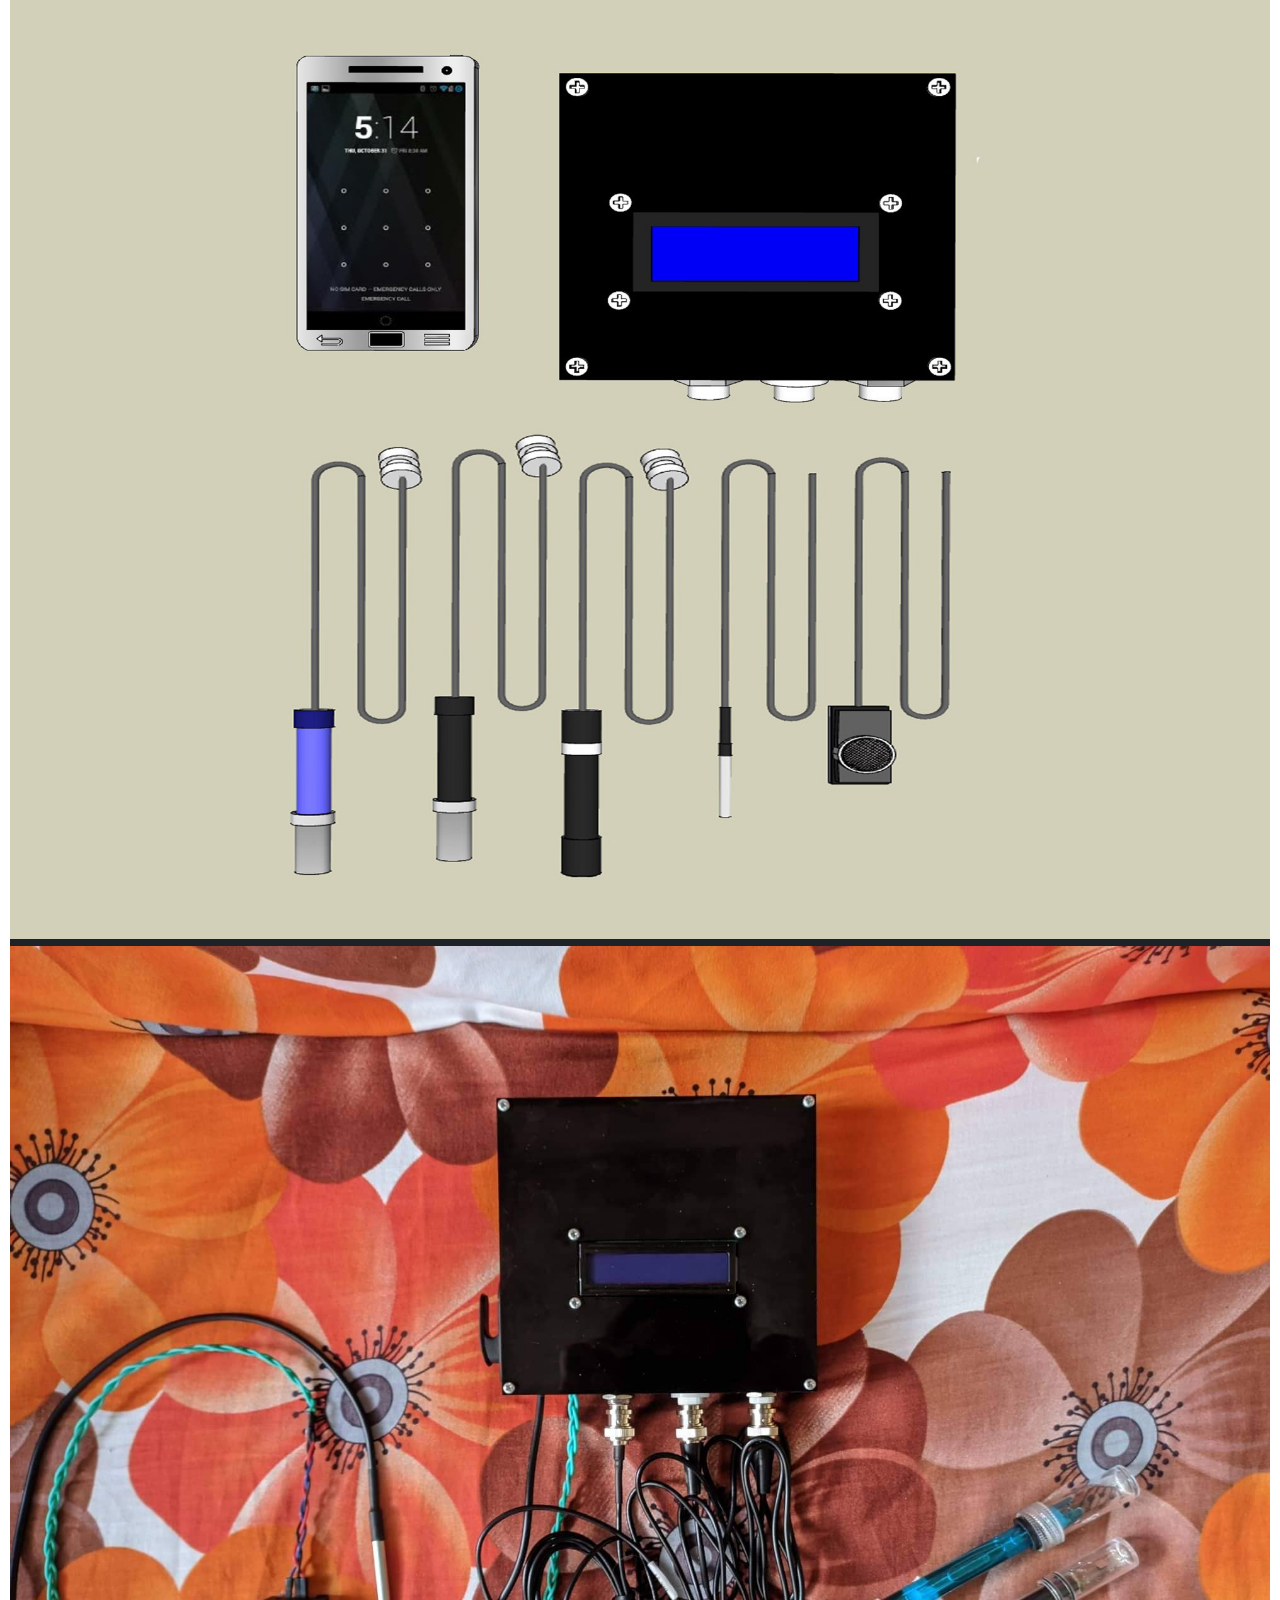
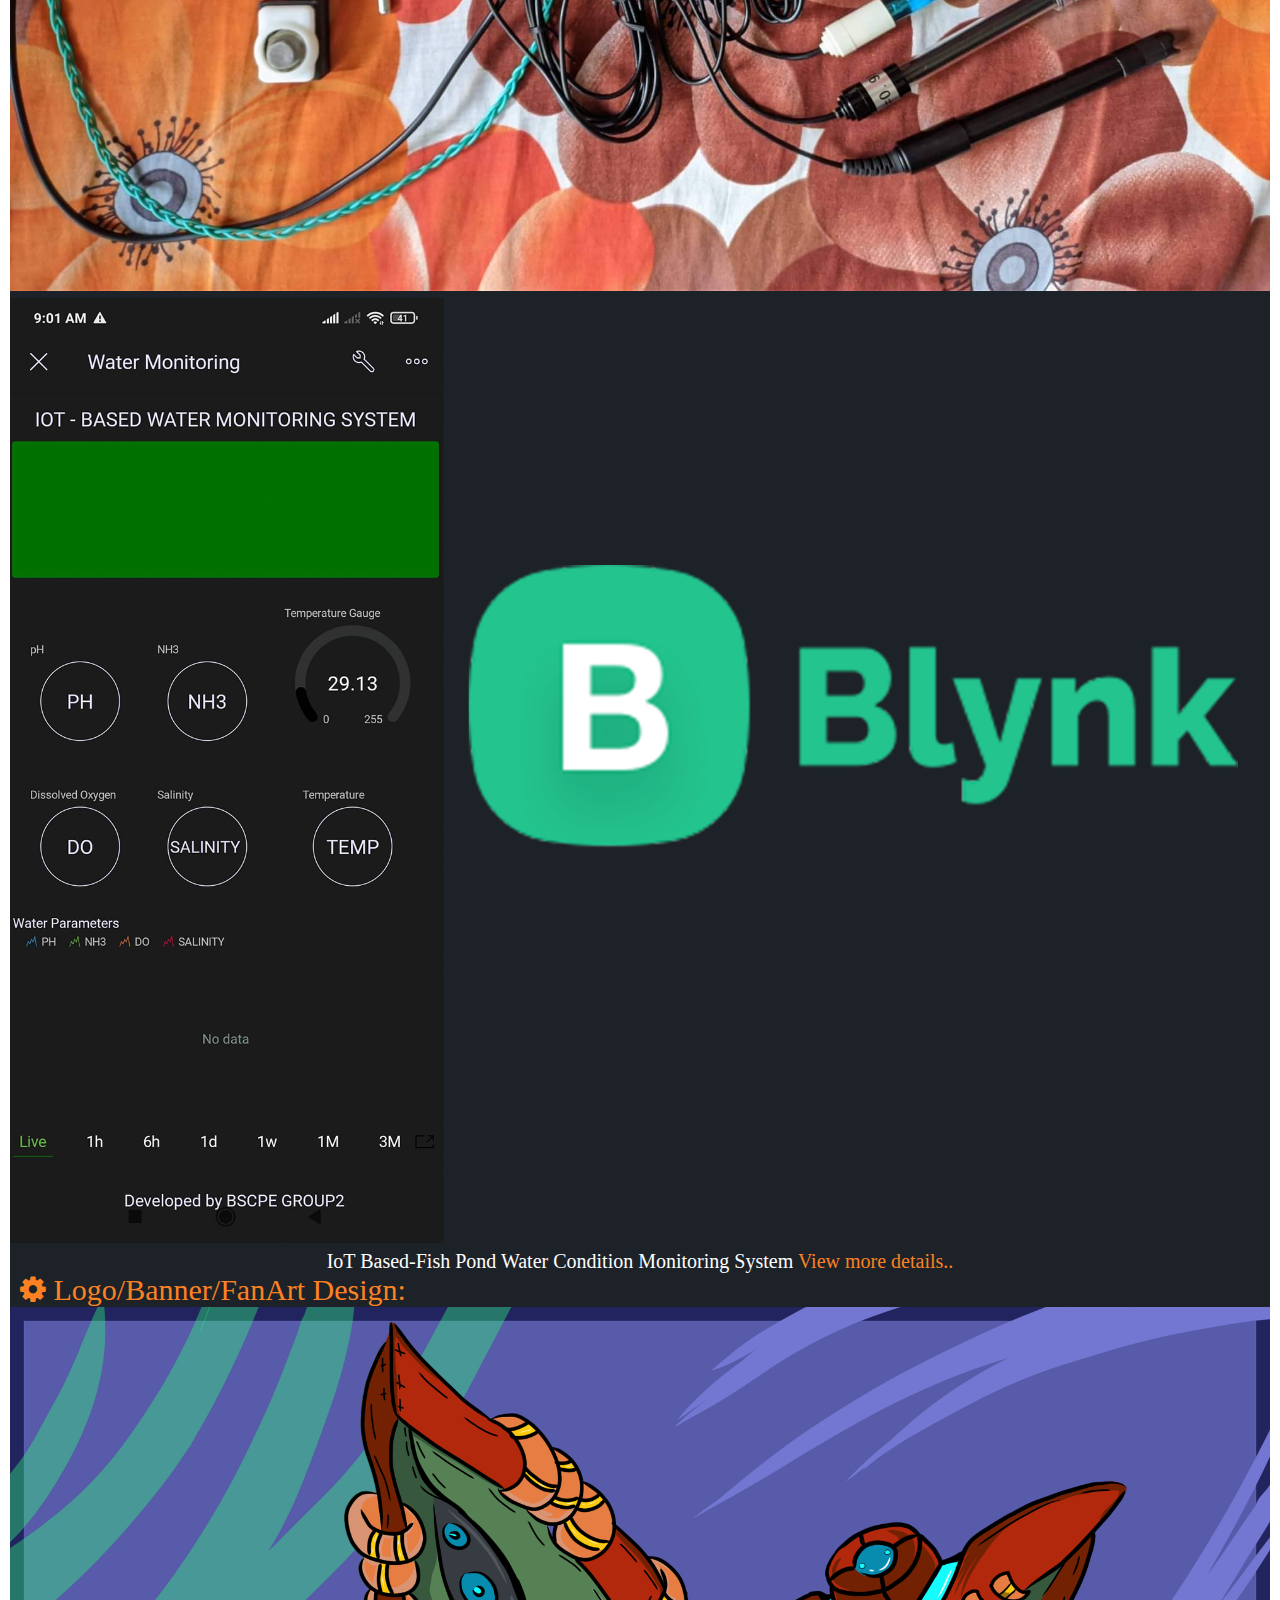
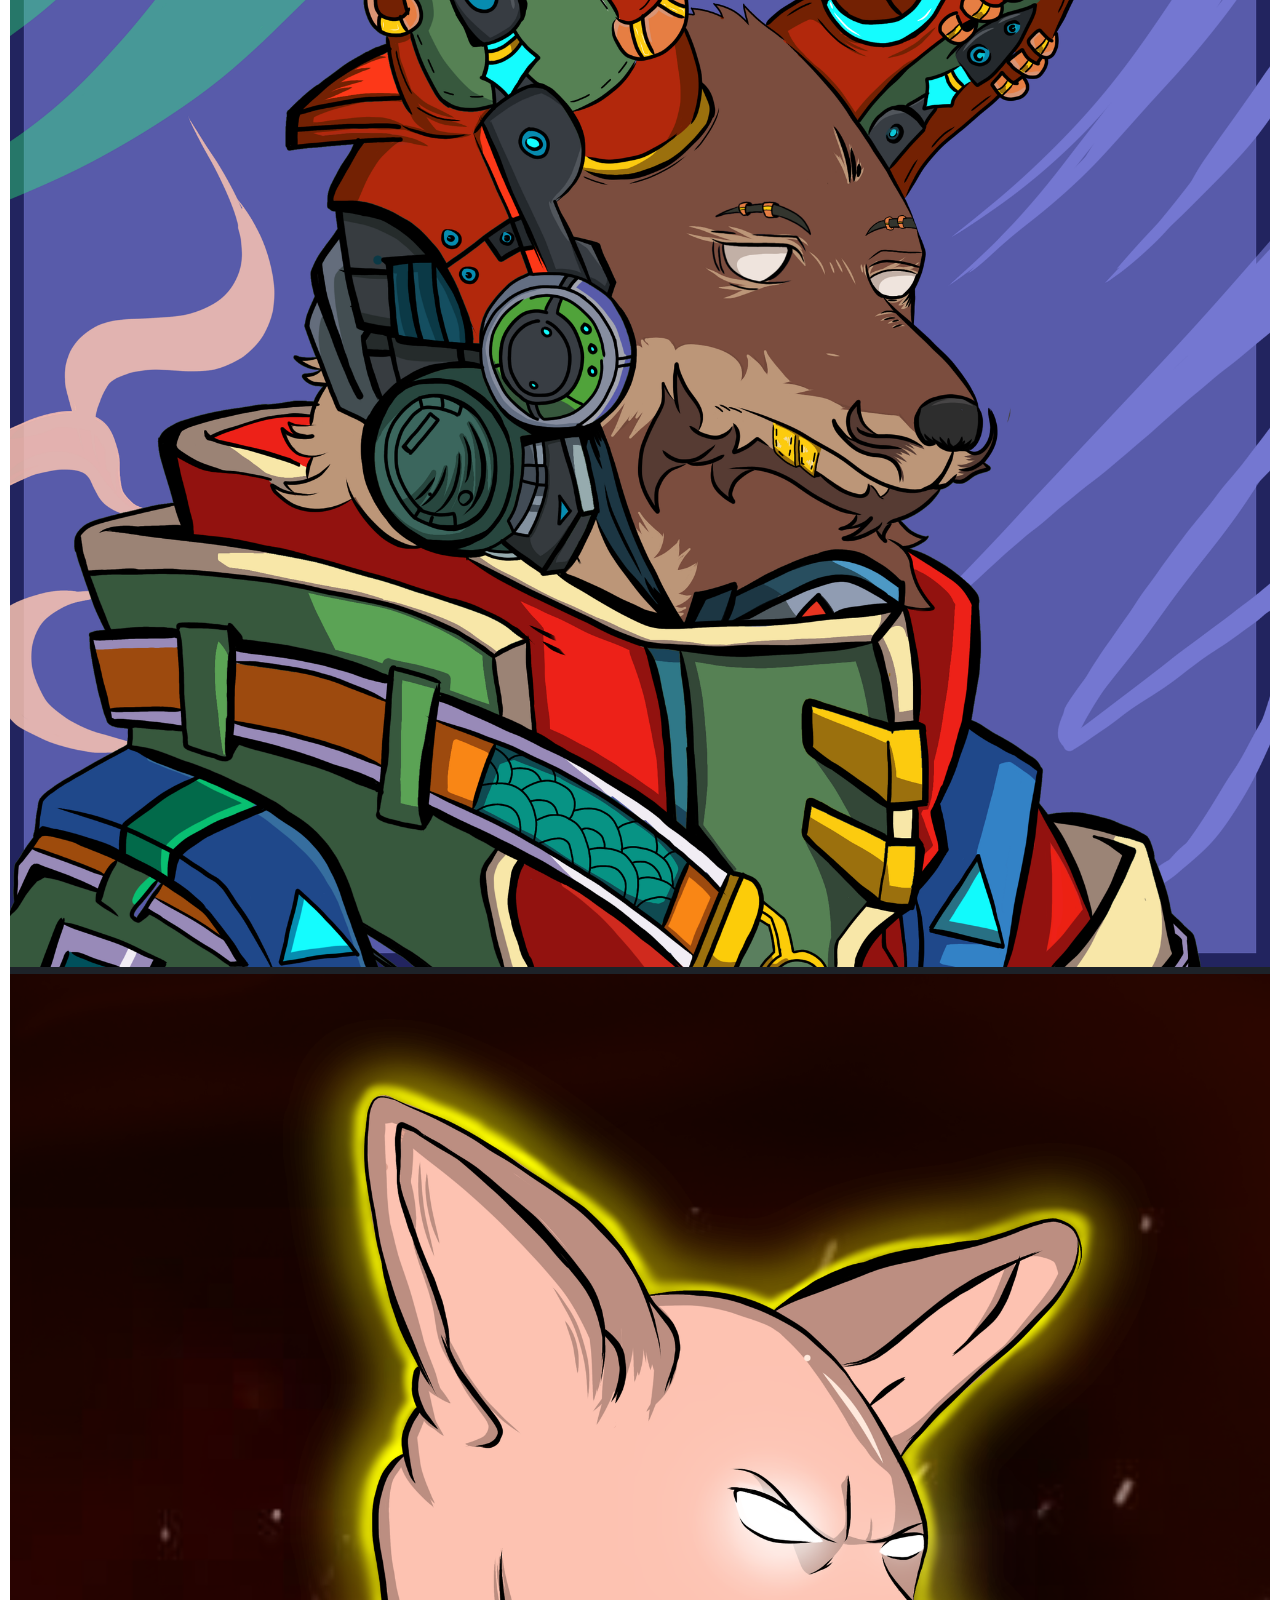
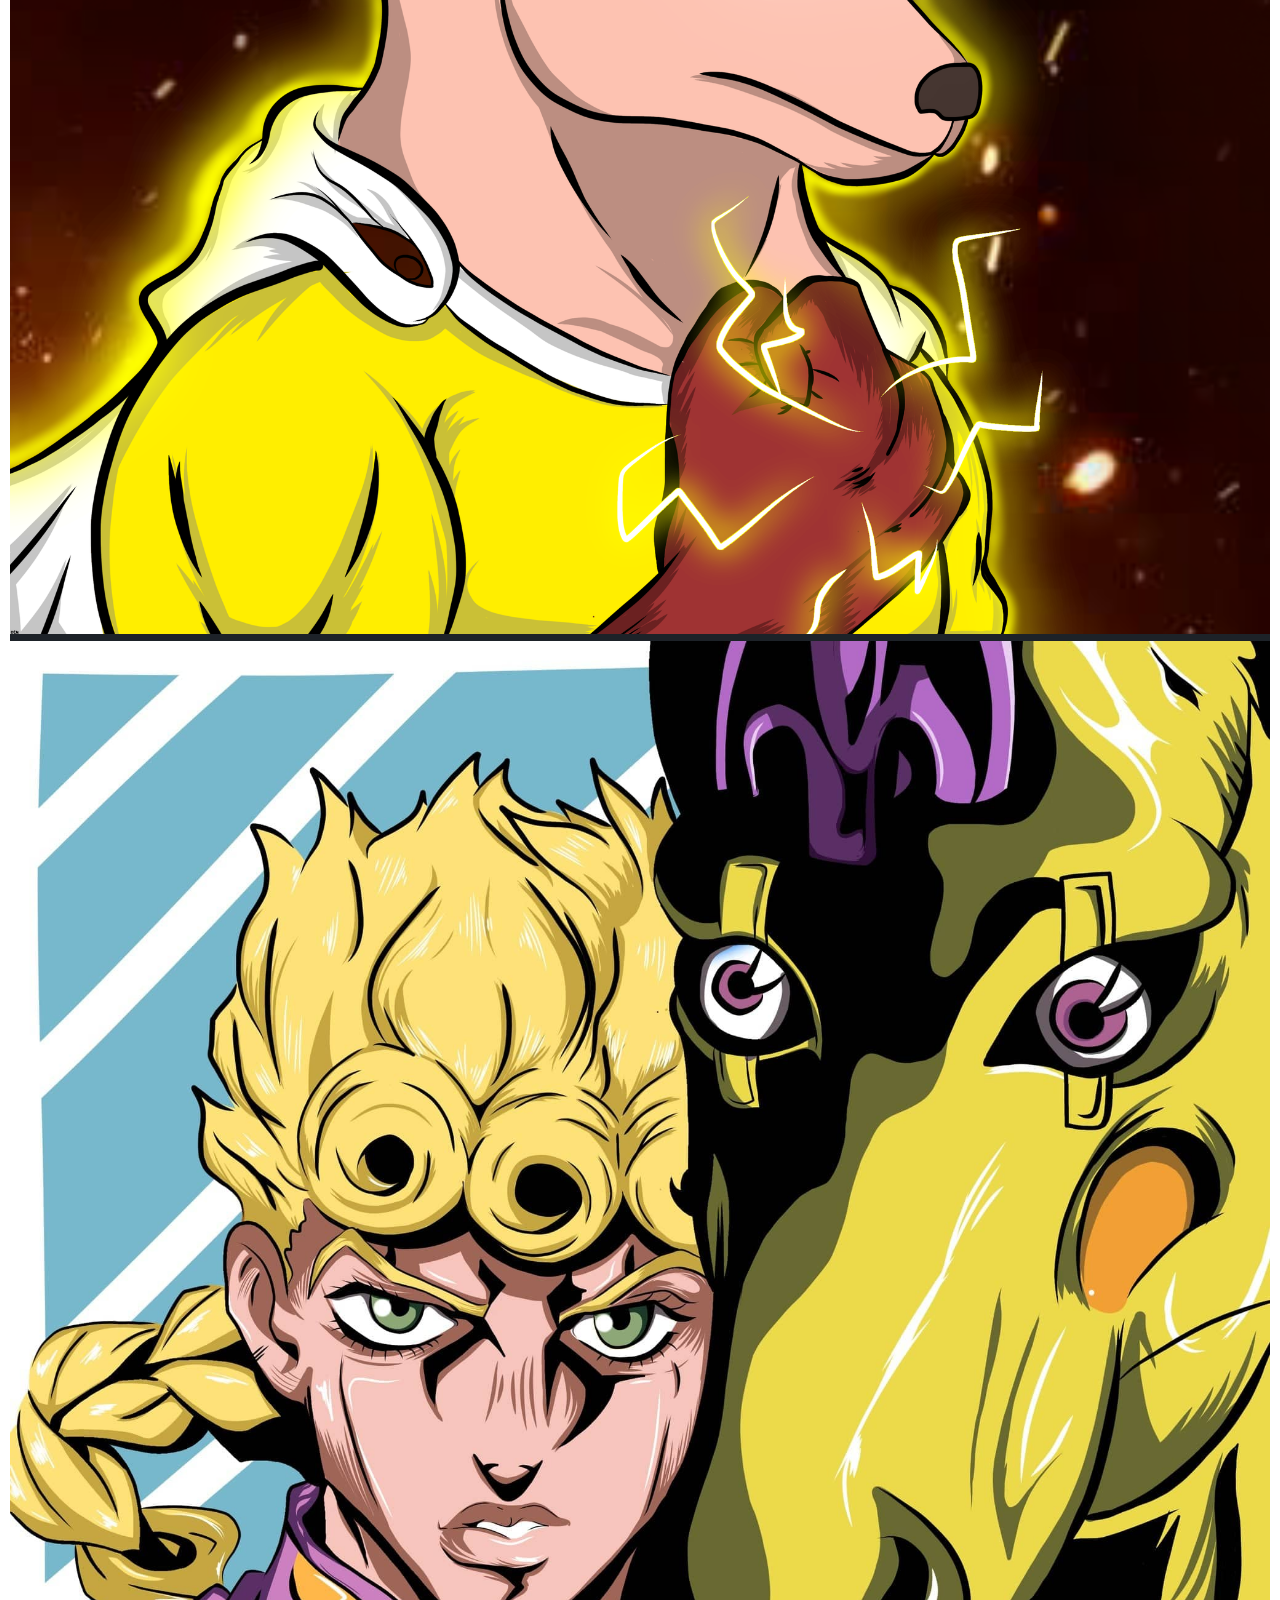
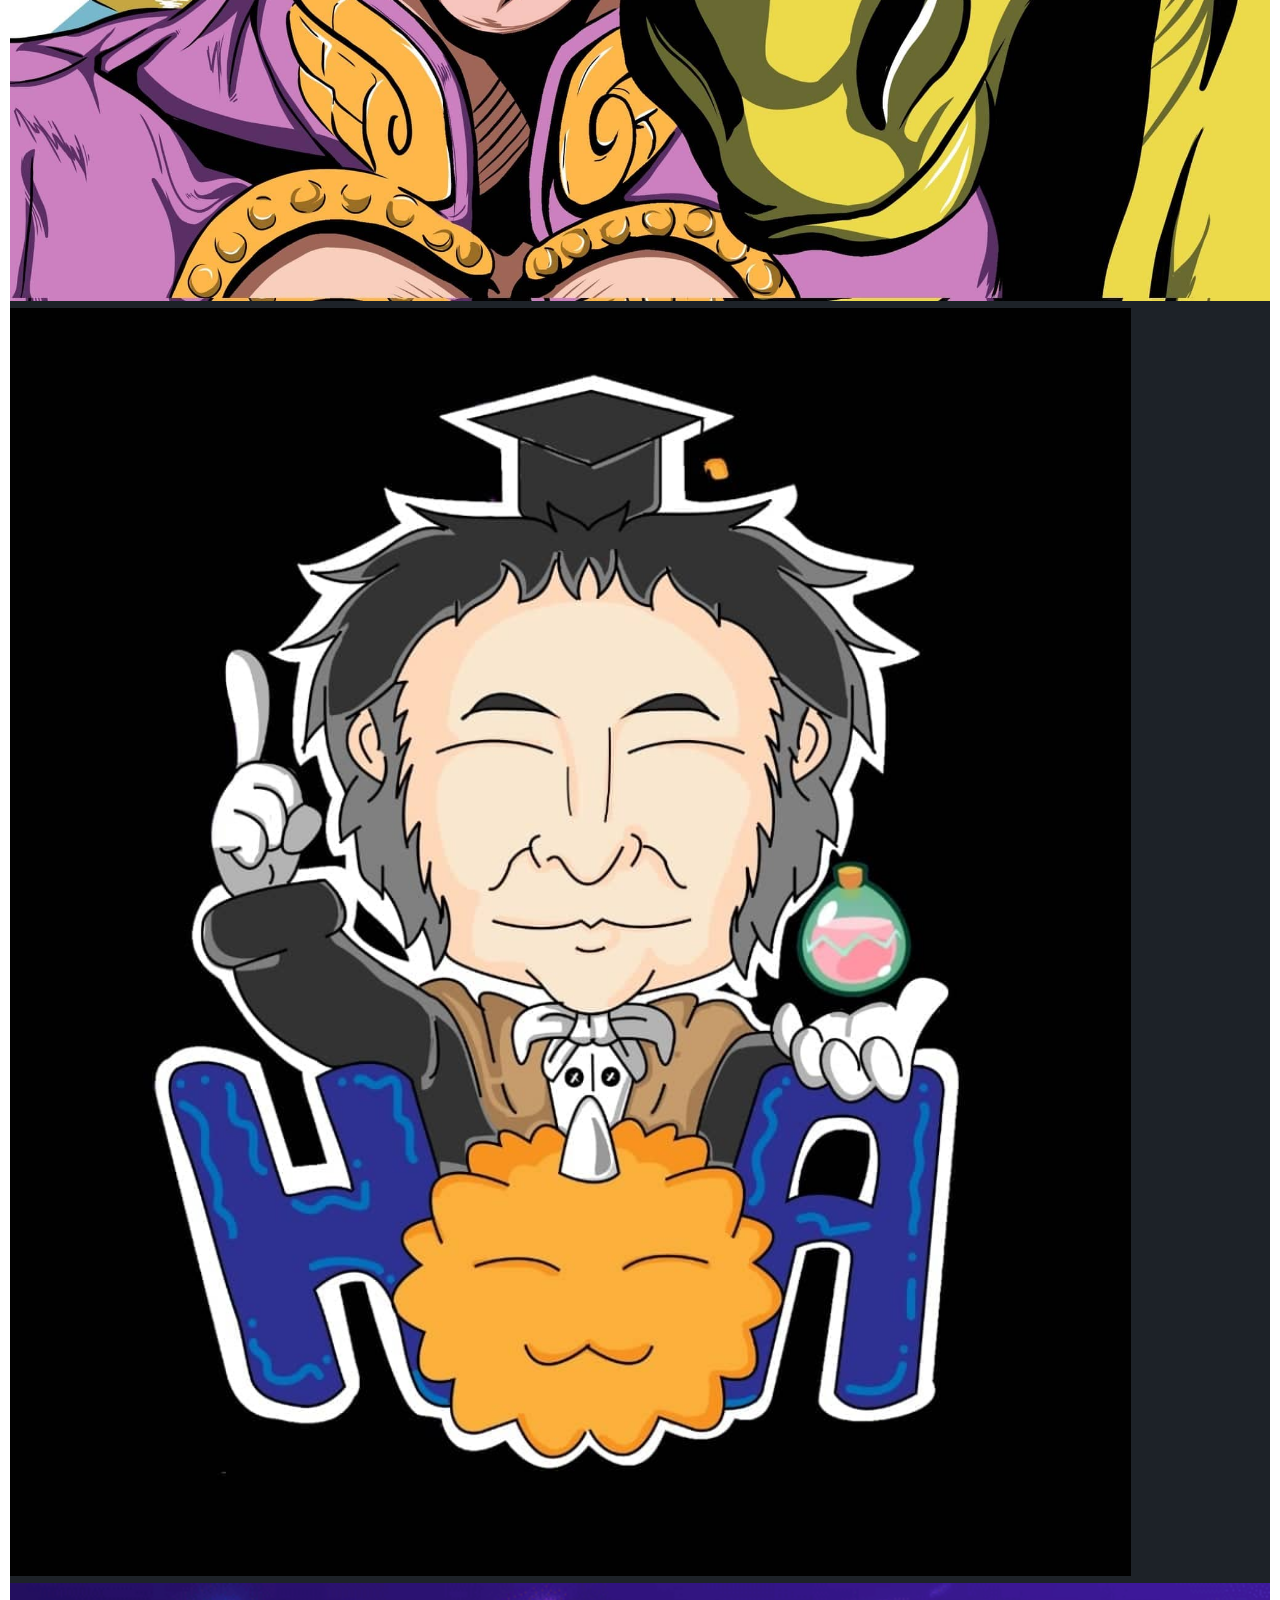
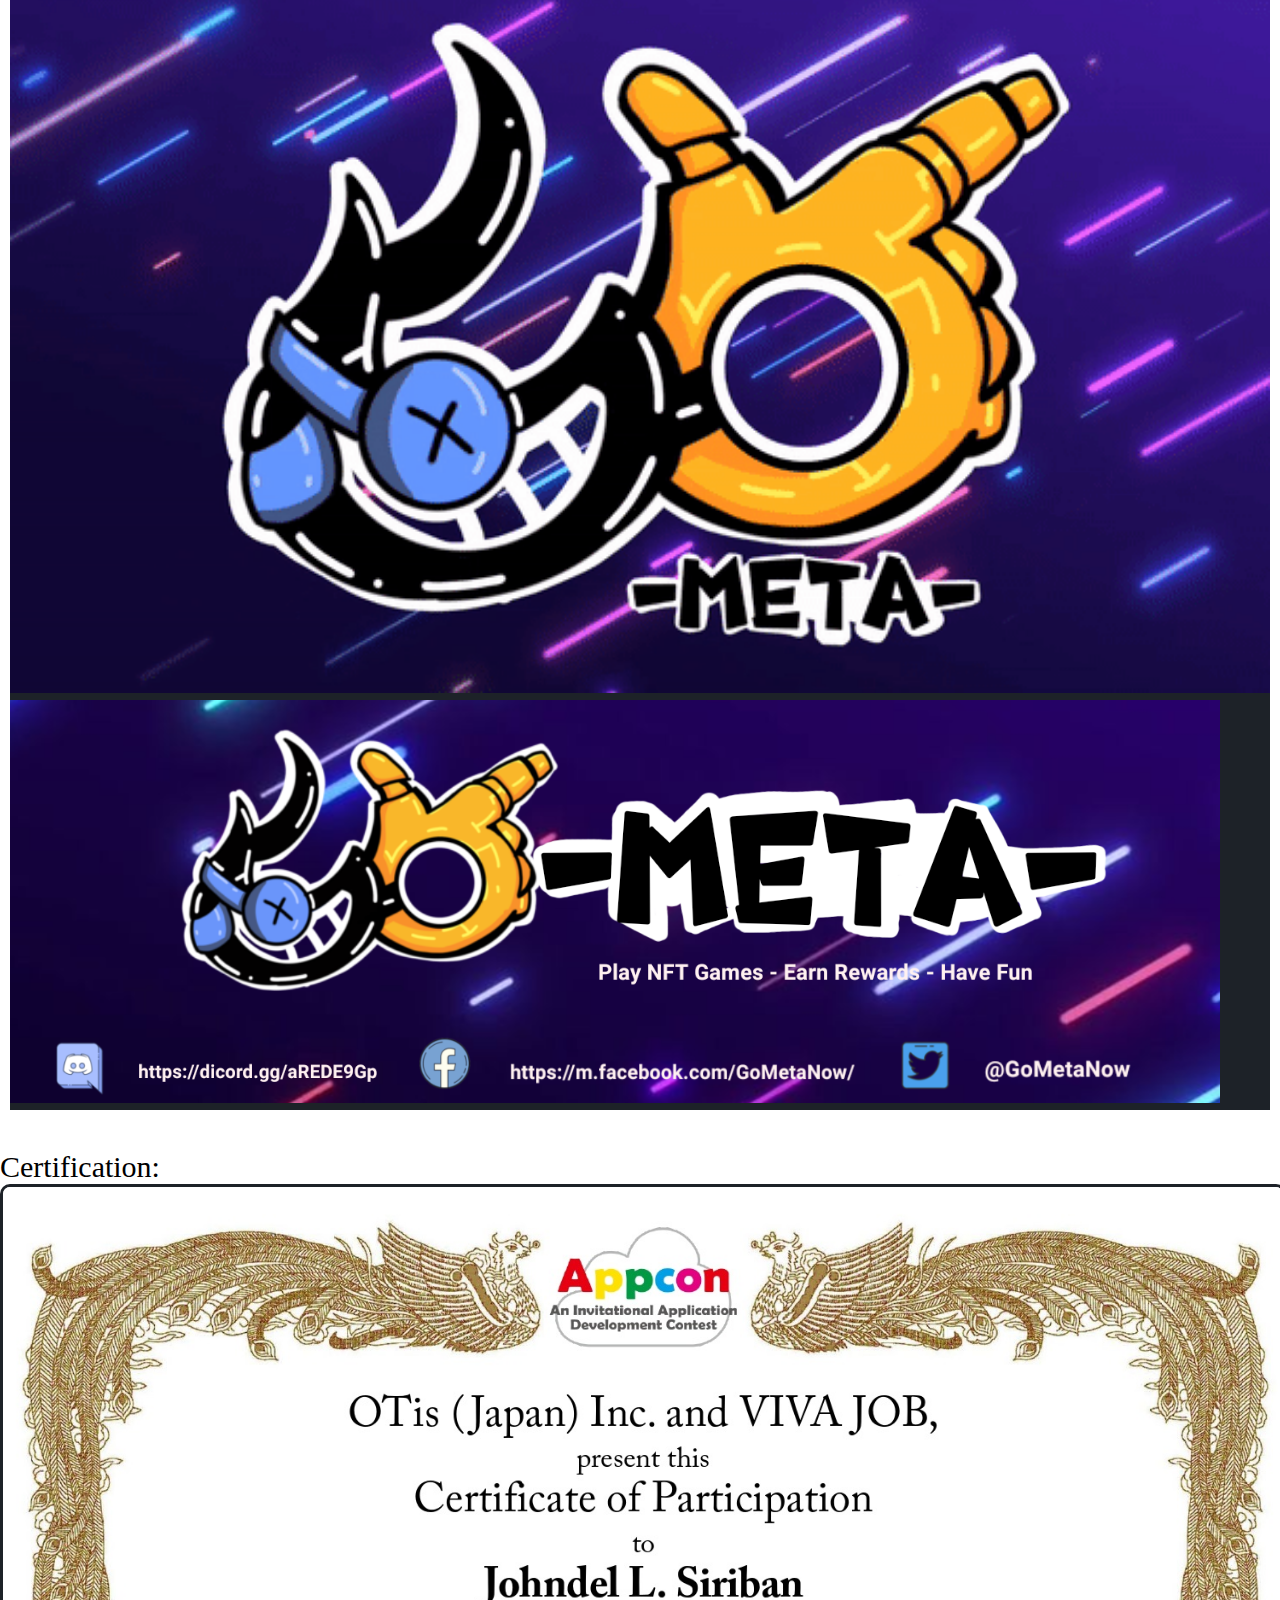
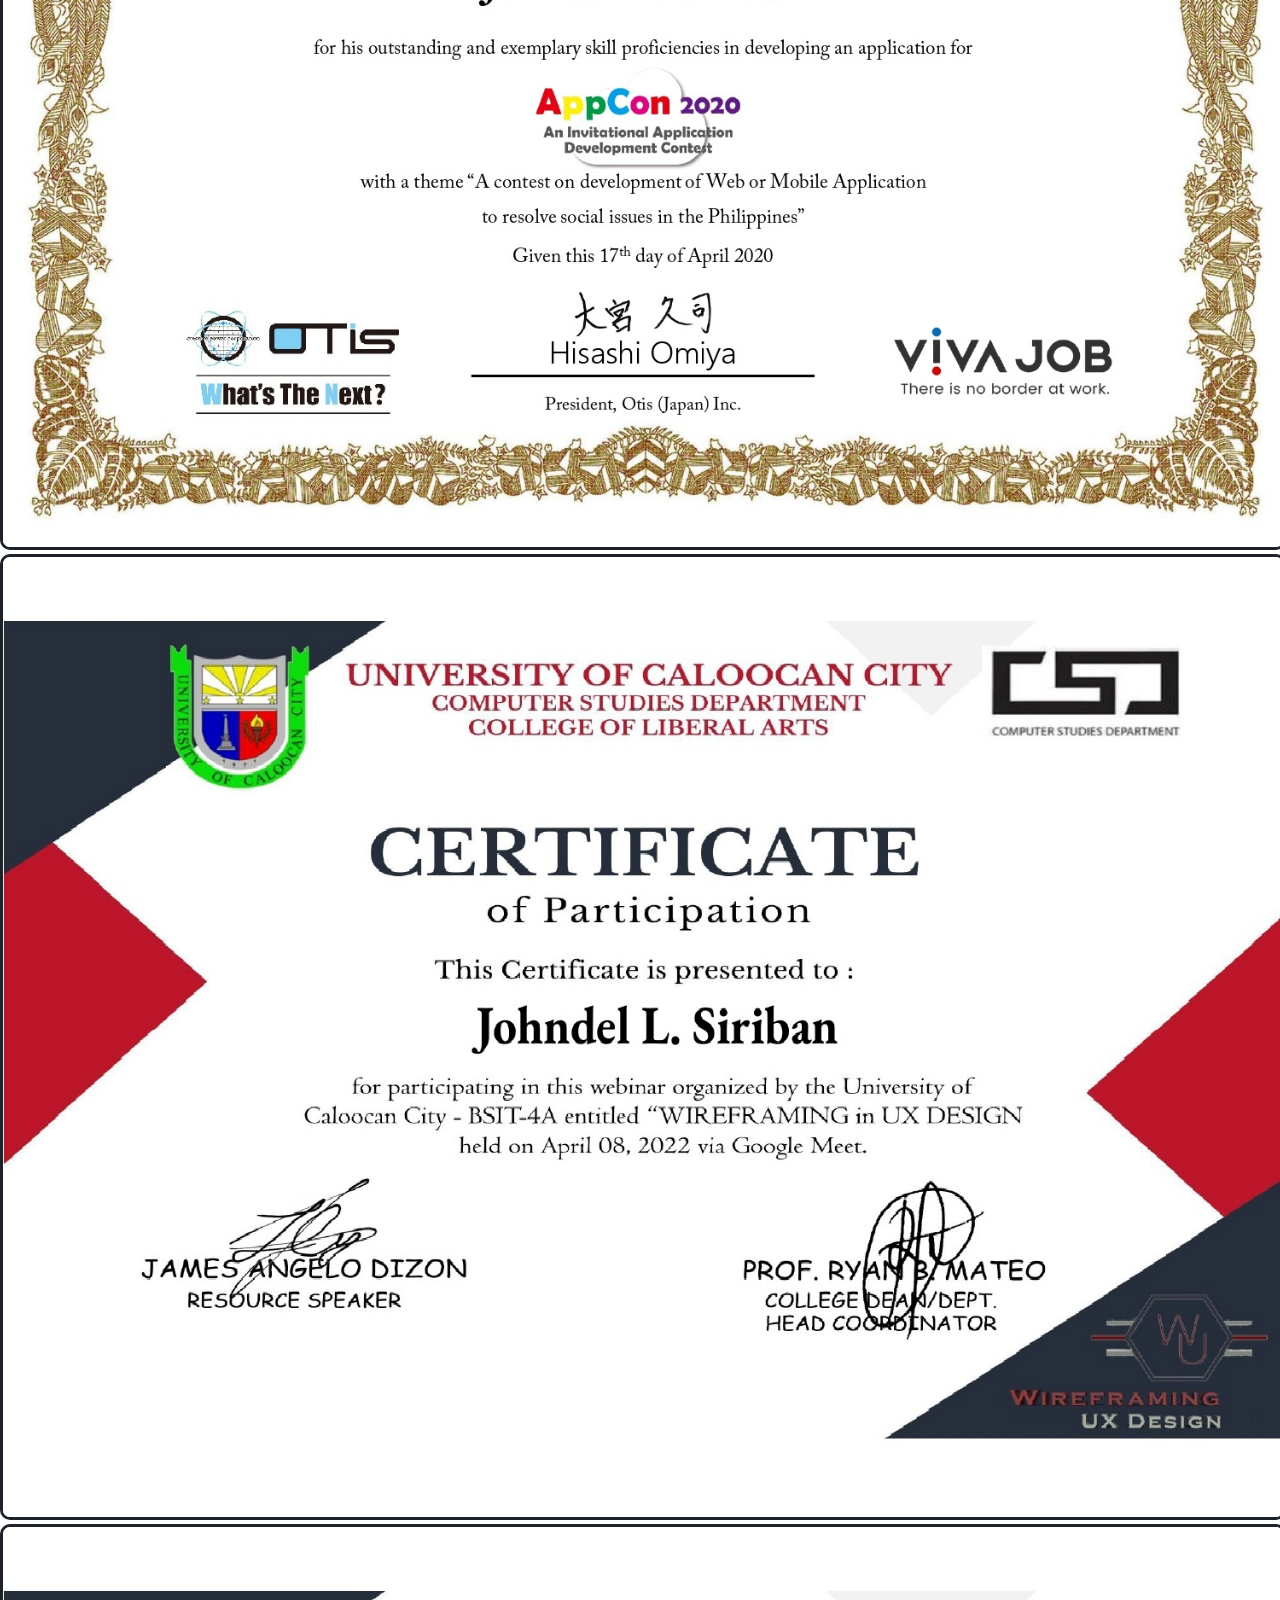
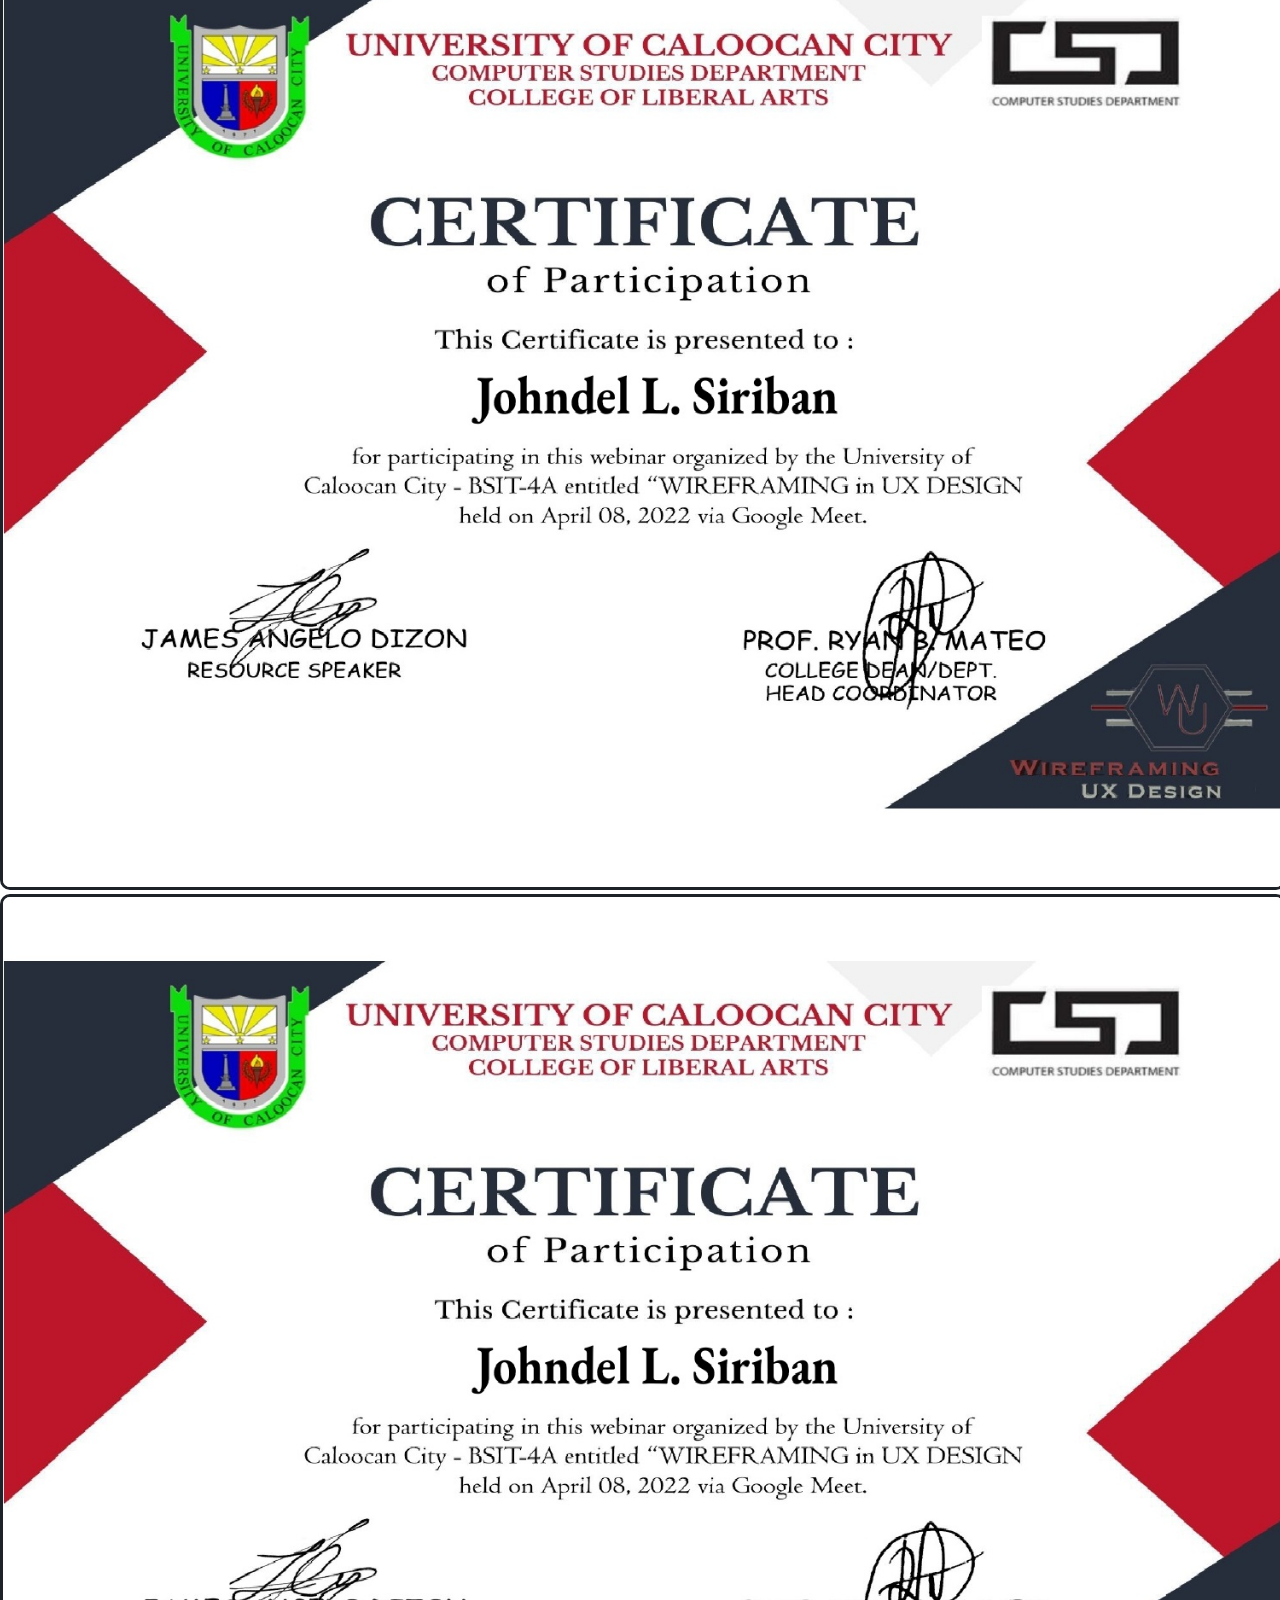
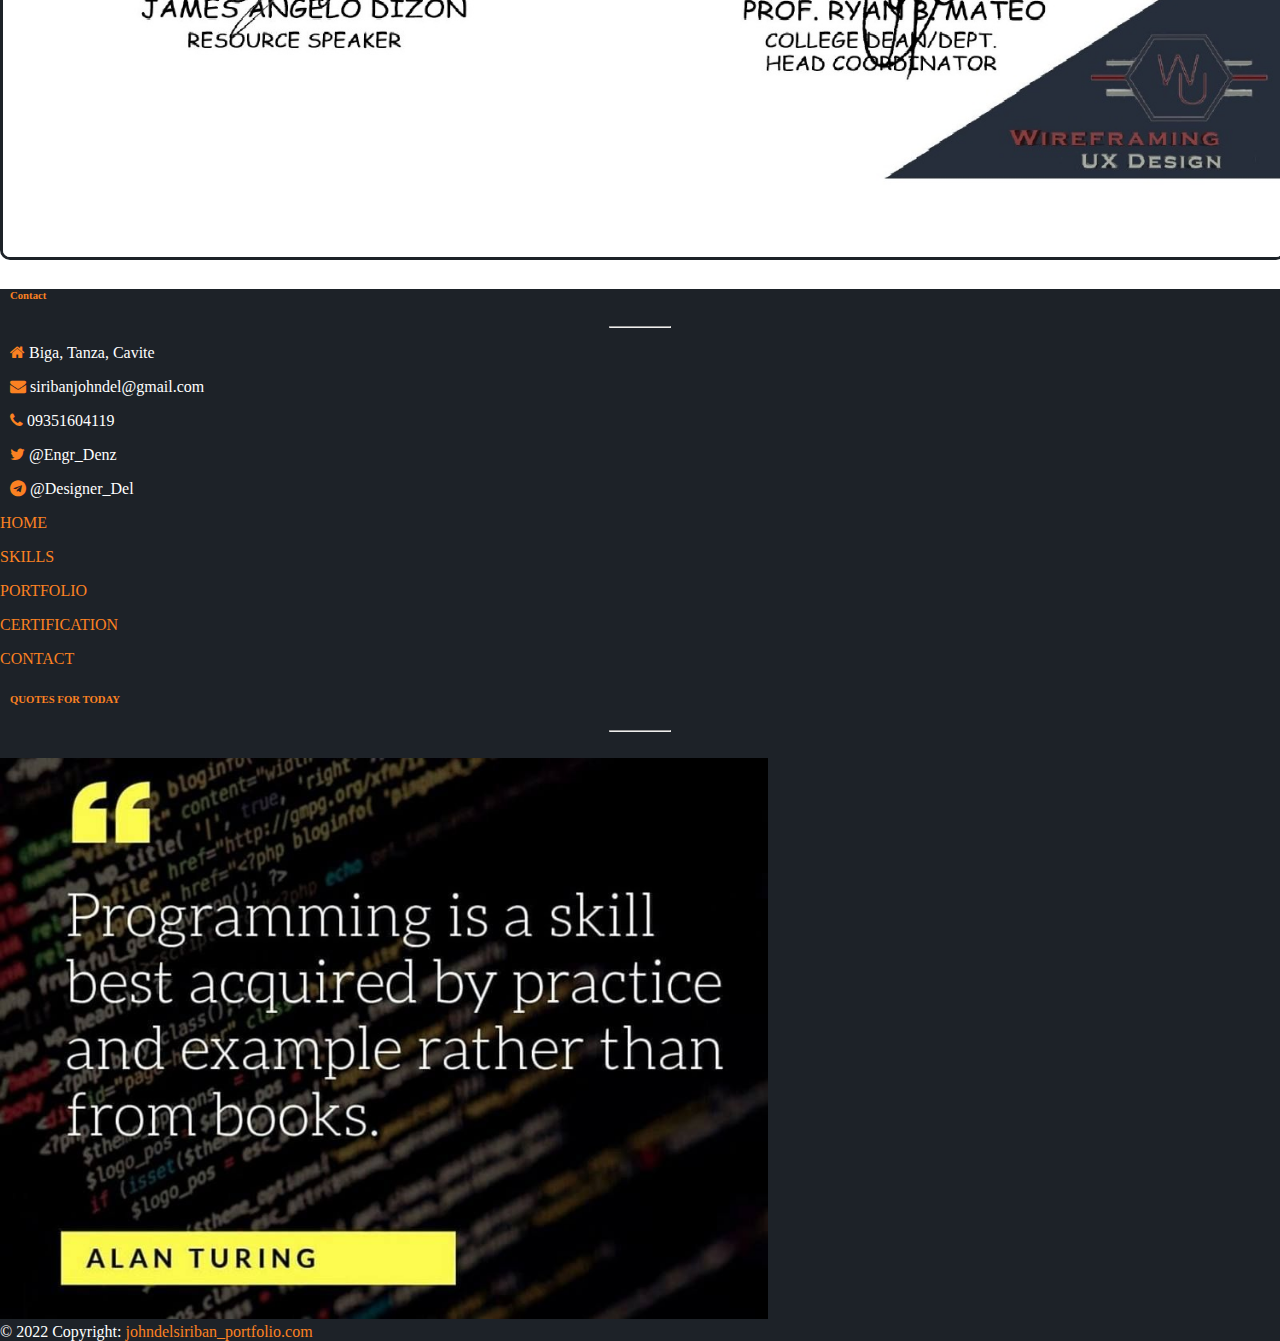
==== commit 15c9bdfa: "first commit" ====
--- a/index.html
+++ b/index.html
@@ -48,7 +48,7 @@
             <div class="col-sm-6">
               <div class="introduction">     
                   <p id="Hi">Hi, <span>I'm Johndel</span></p>
-                  <p id="Intro">4th year computer engineering student at Cavite 
+                  <p id="Intro">4th year computer engineering student at Cavite State 
                    University CCAT Campus. I am dedicating  to
                    learn more UI/UX design, Web Development
                    and Graphic Design. </p>
@@ -131,11 +131,11 @@
   <div class="row mx-5">
     <div class="col-sx-12 text-center col-lg-6">
         <img src="img/Appcon.png" class="color mb-3" width="100%" height="auto">
-        <img src="img/Wireframing.png" class="color mb-3" width="100%" height="auto">
+        <img src="img/Wire.png" class="color mb-3" width="100%" height="auto">
     </div>
     <div class="col-sx-12 text-center col-lg-6 ">
-      <img src="img/Wireframing.png" class="color mb-3" width="100%" height="auto">
-      <img src="img/Wireframing.png" class="color mb-3" width="100%" height="auto">
+      <img src="img/Wire.png" class="color mb-3" width="100%" height="auto">
+      <img src="img/Wire.png" class="color mb-3" width="100%" height="auto">
     </div>    
   </div>
 </div>
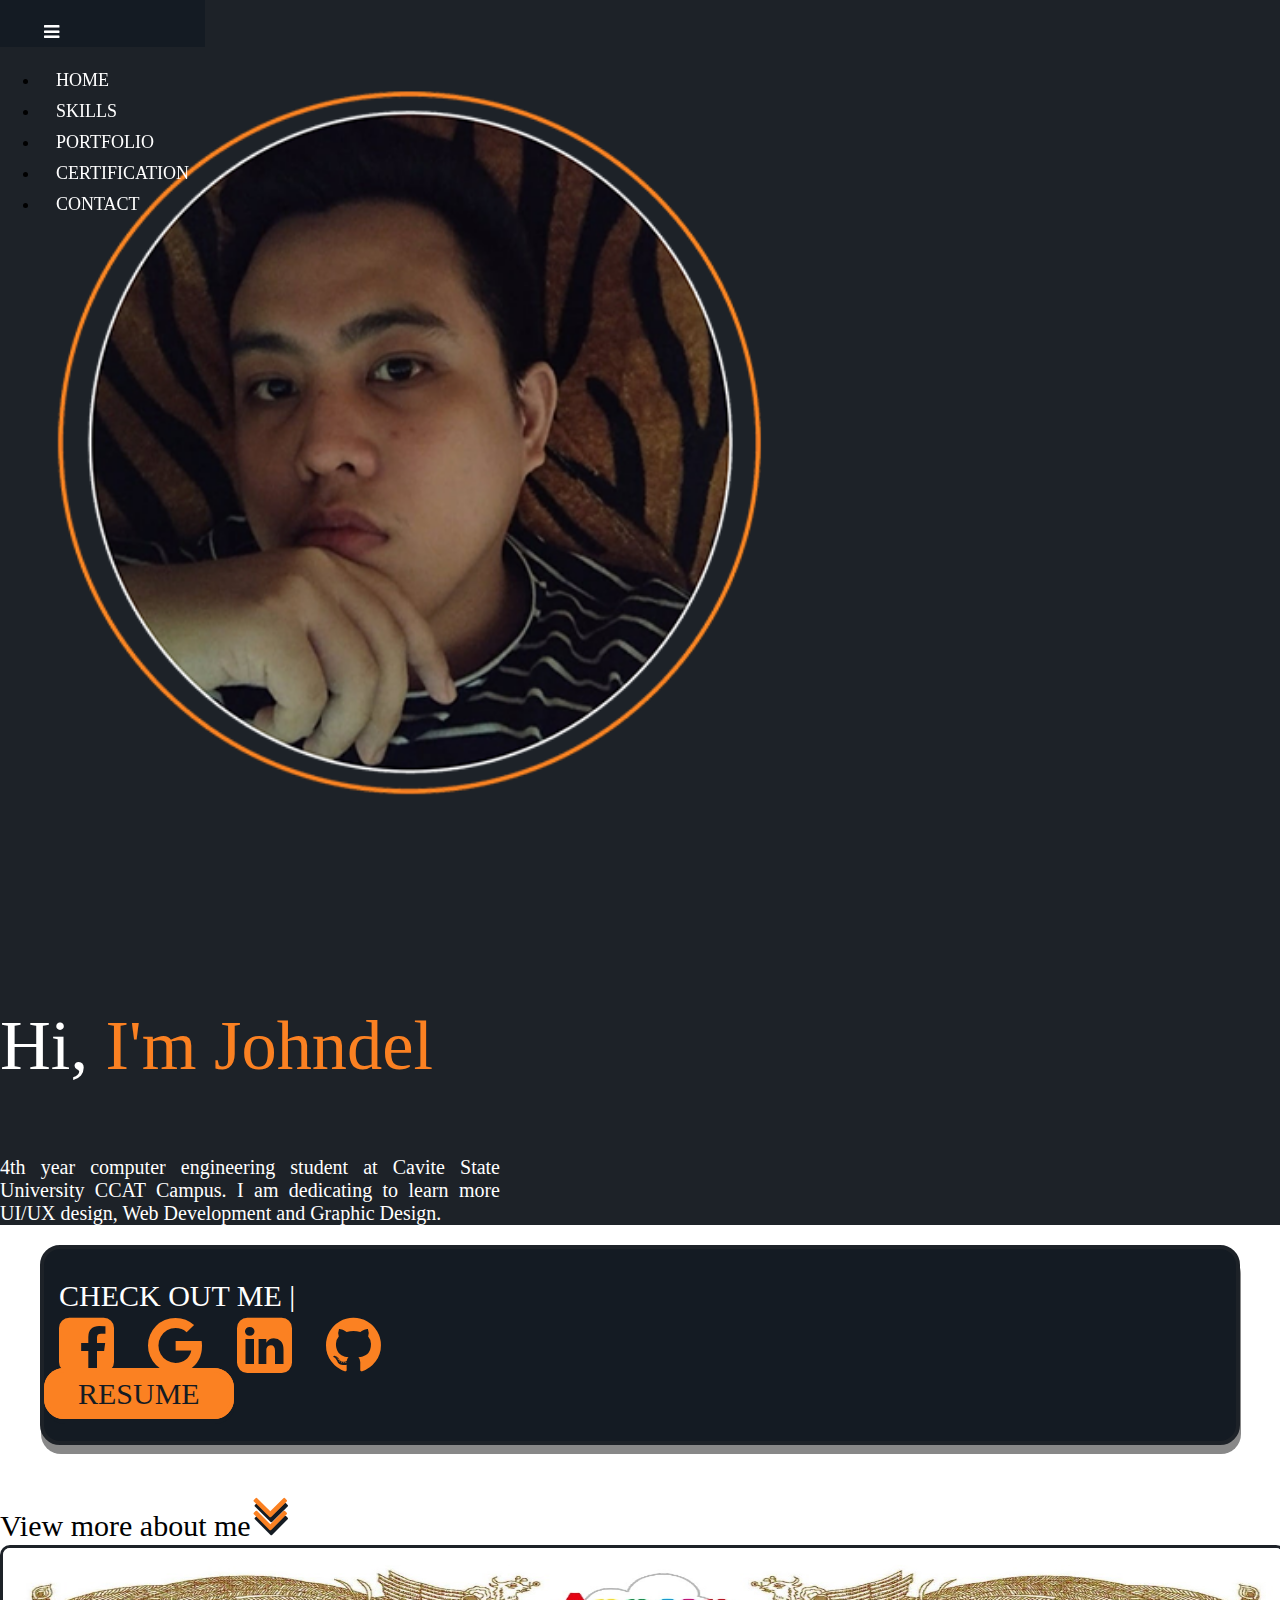
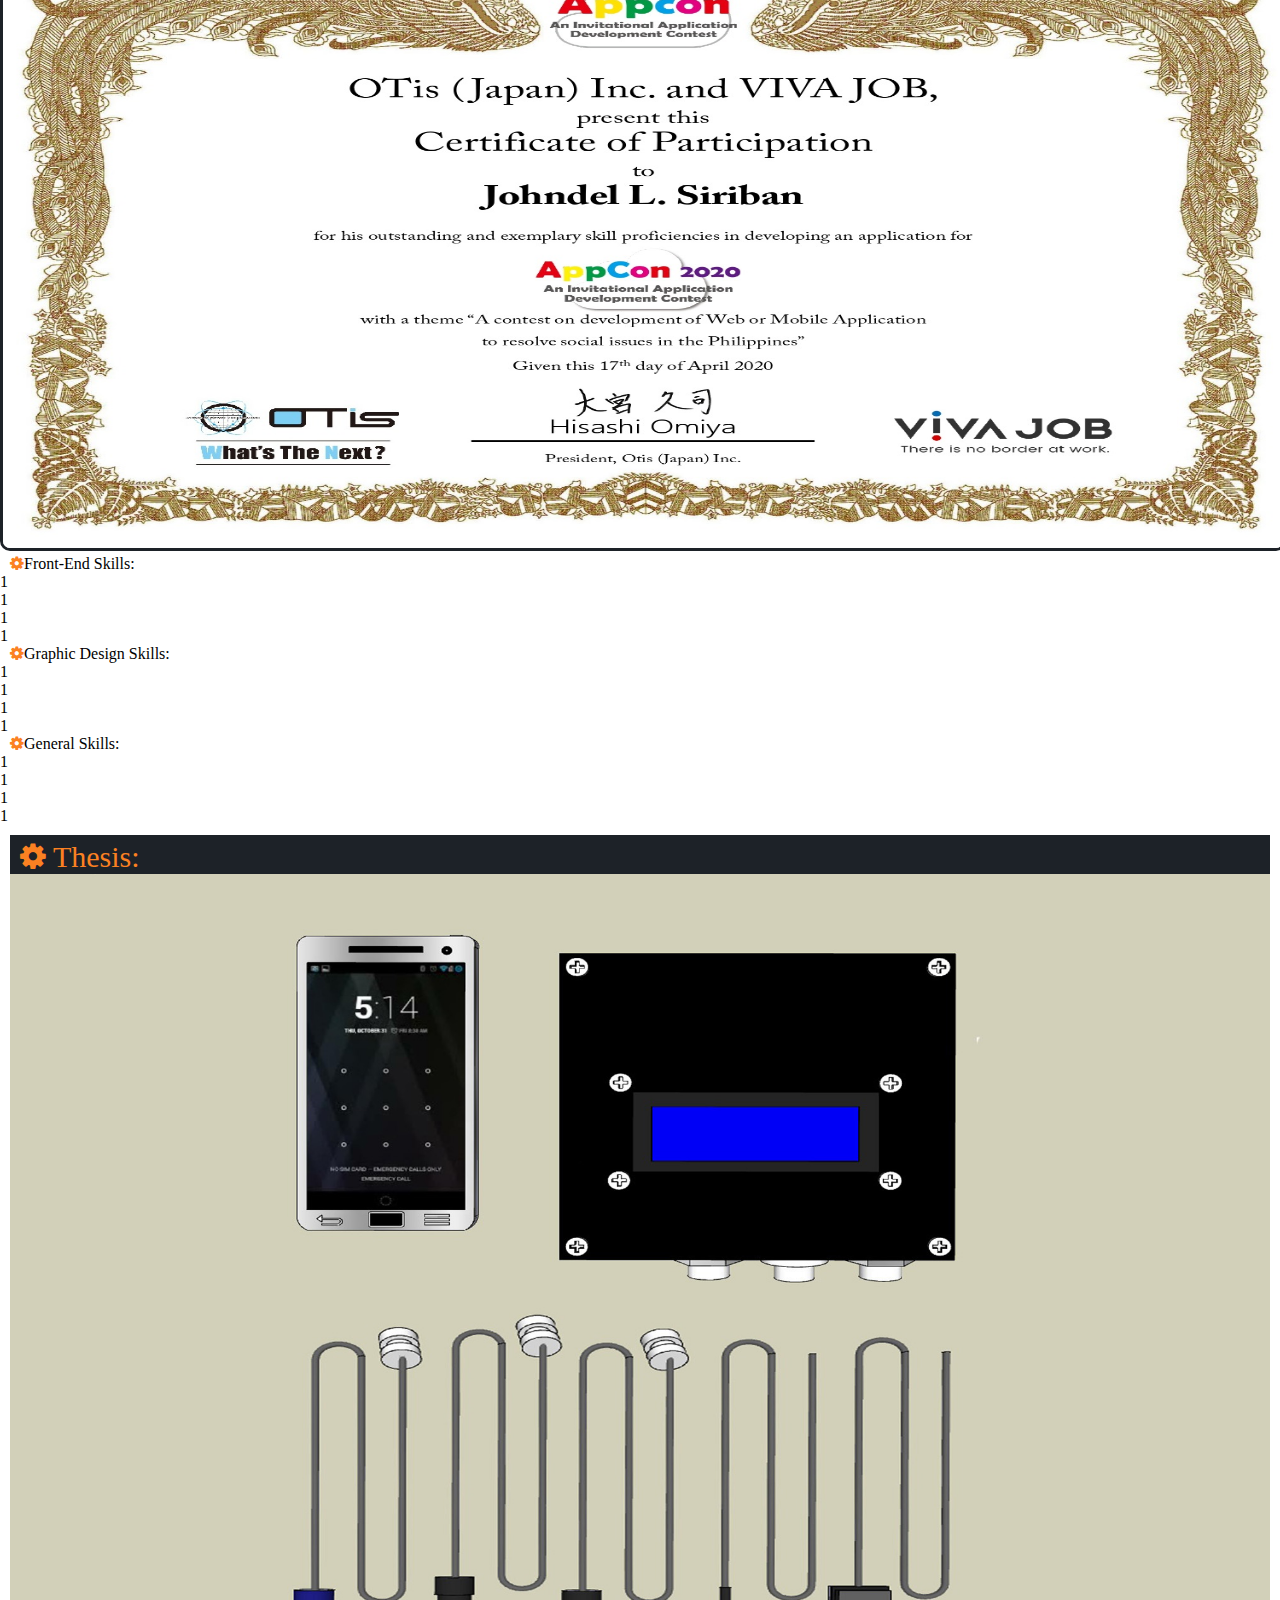
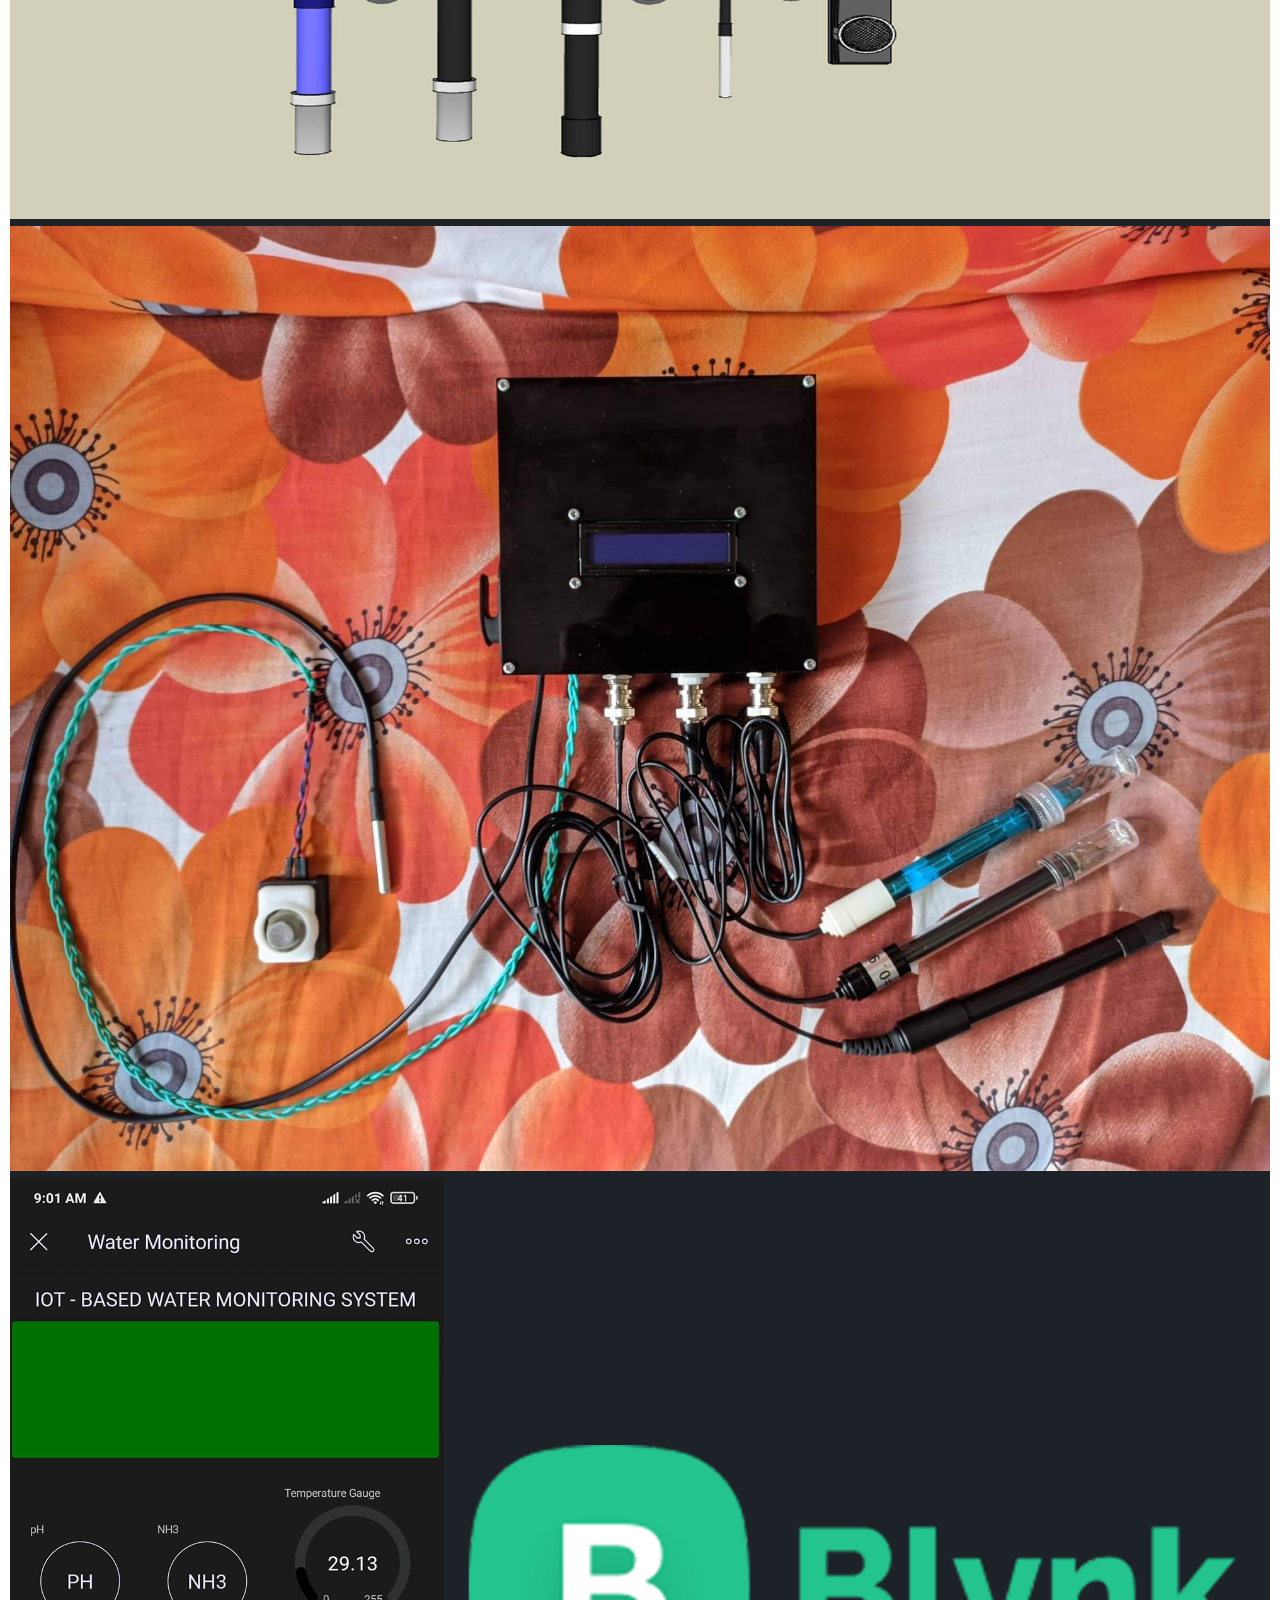
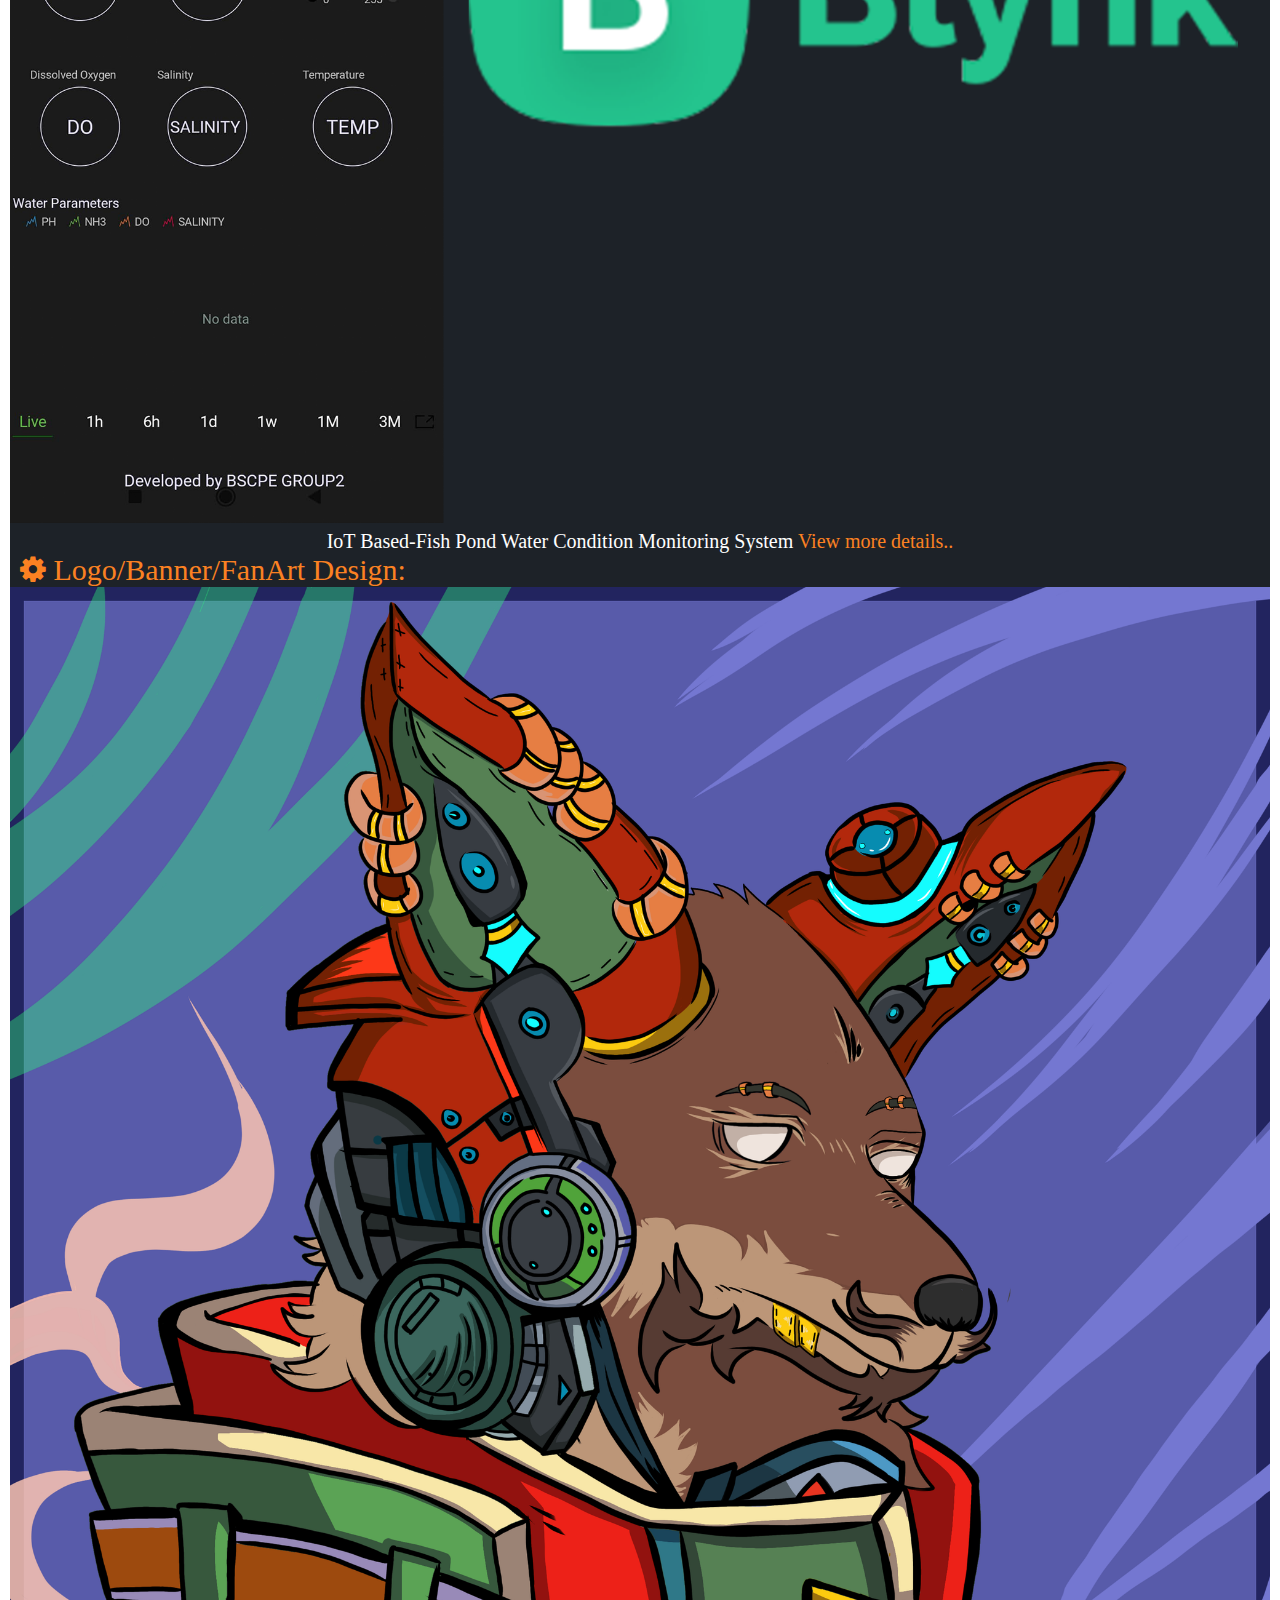
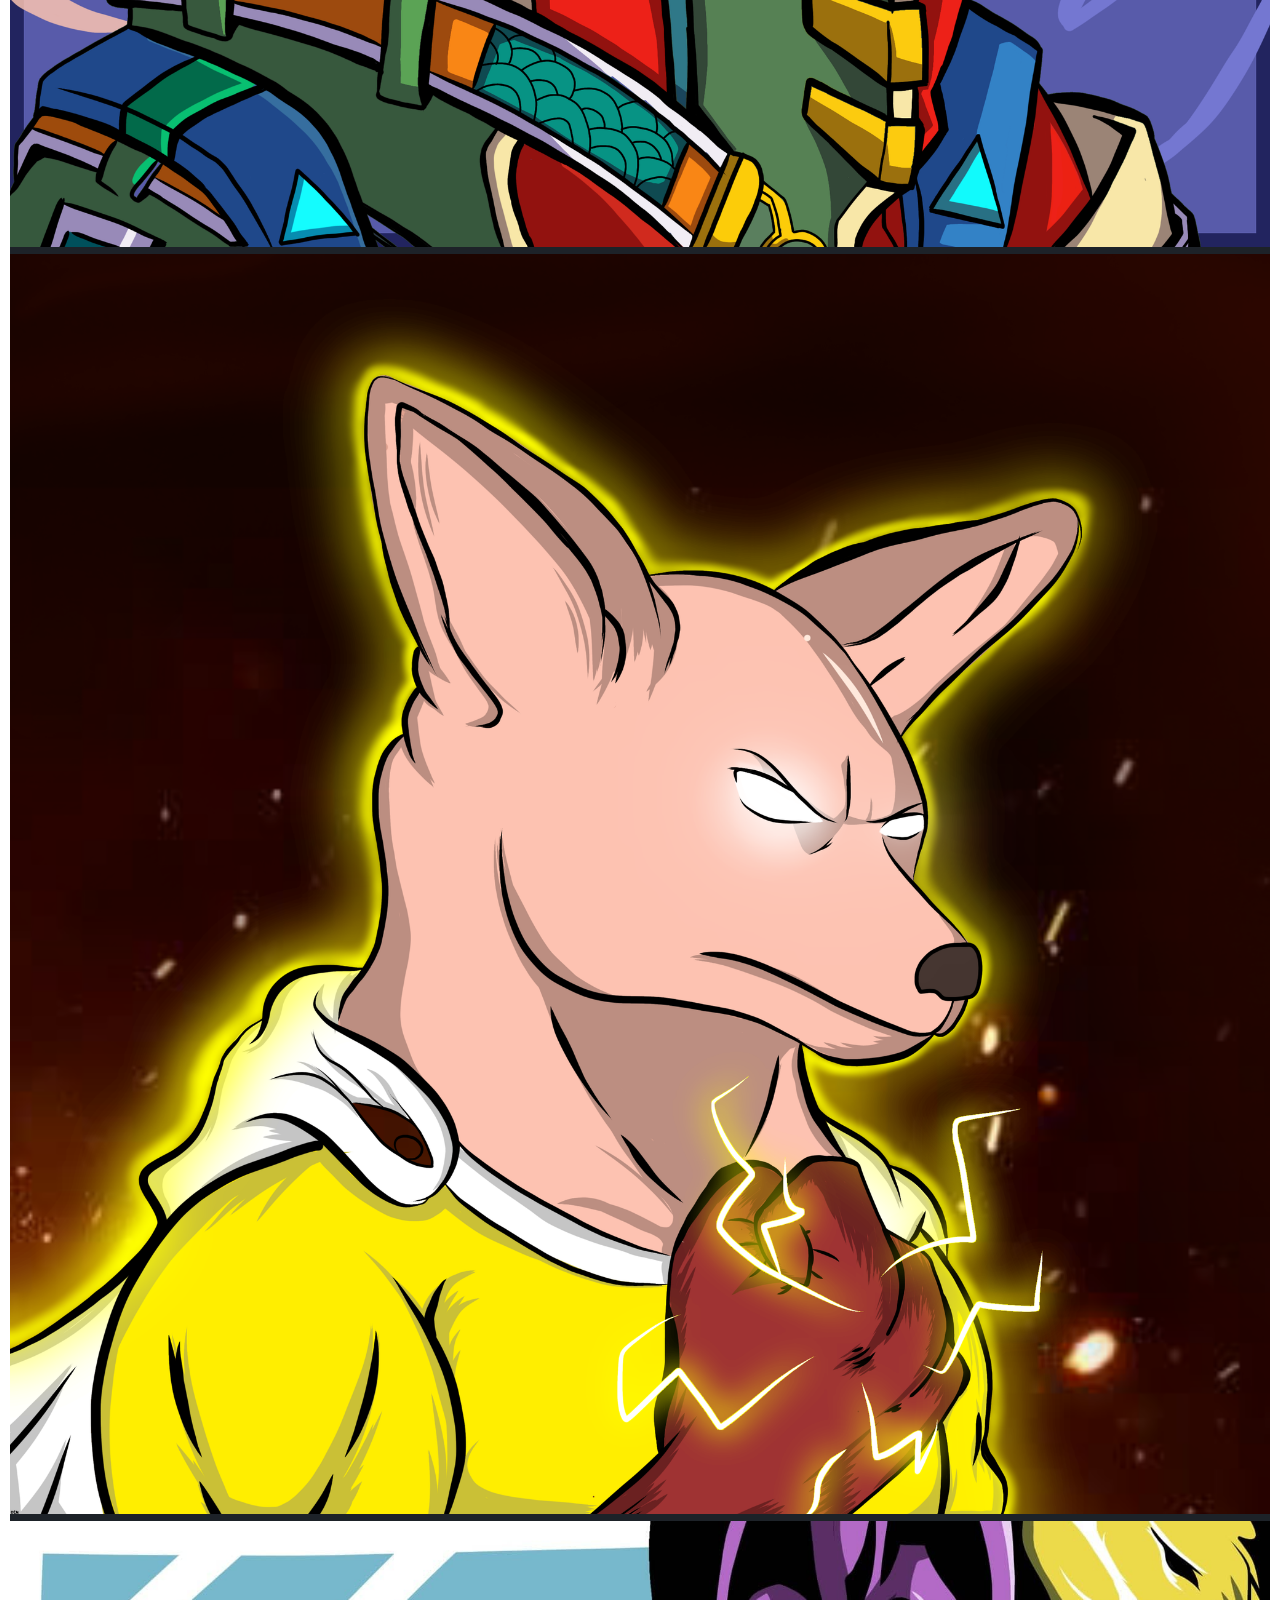
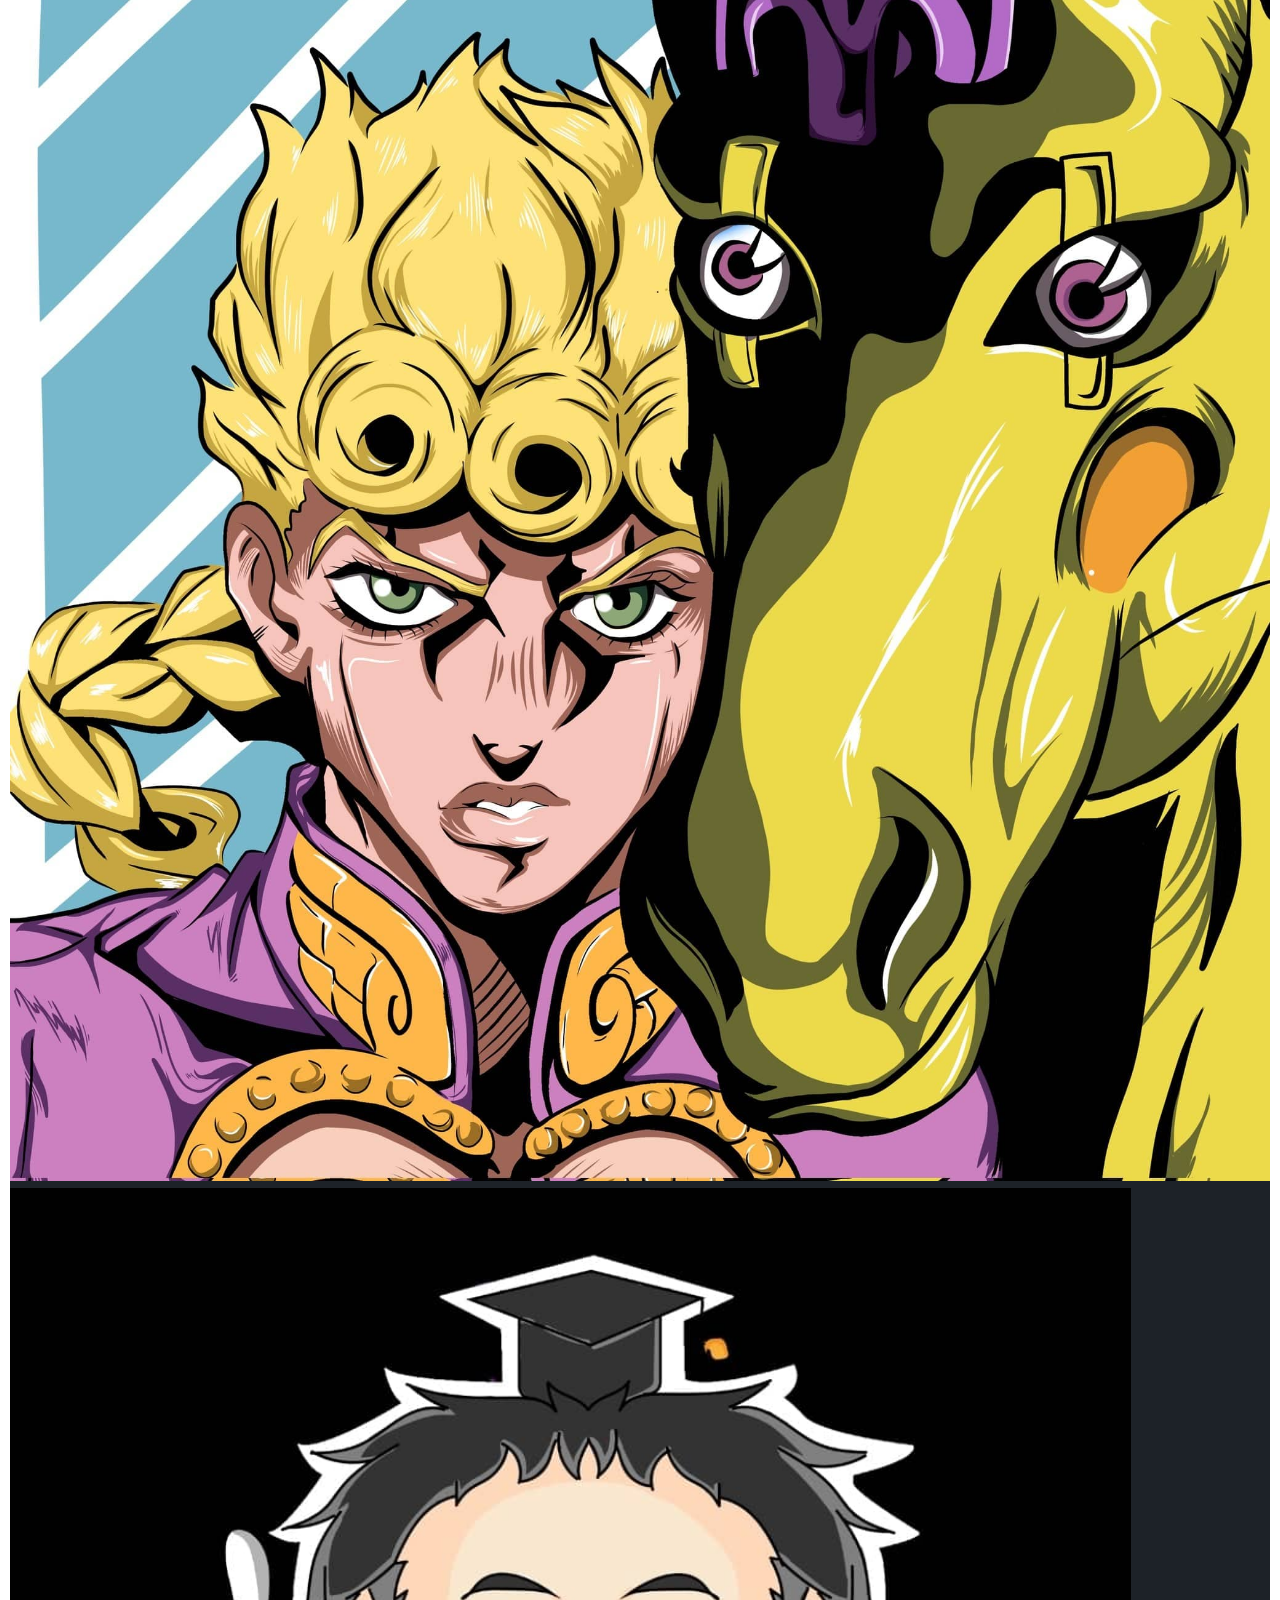
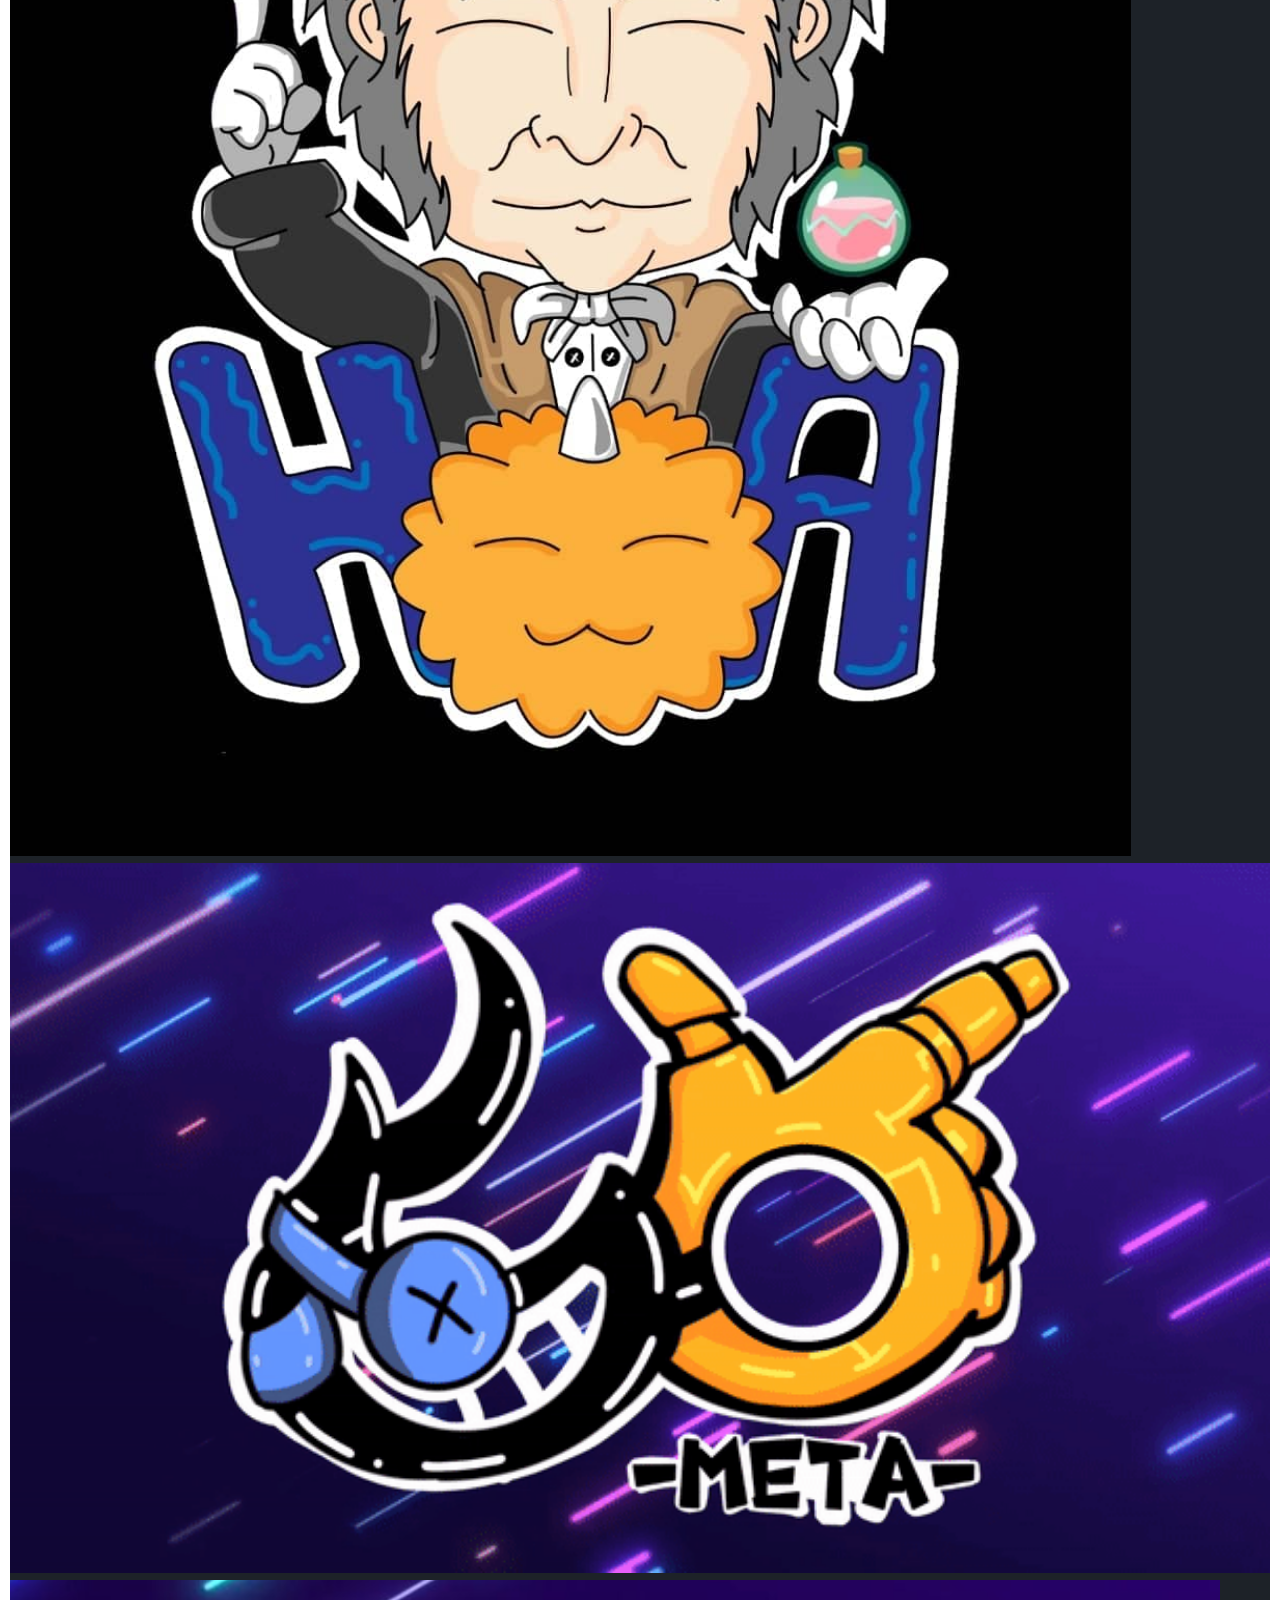
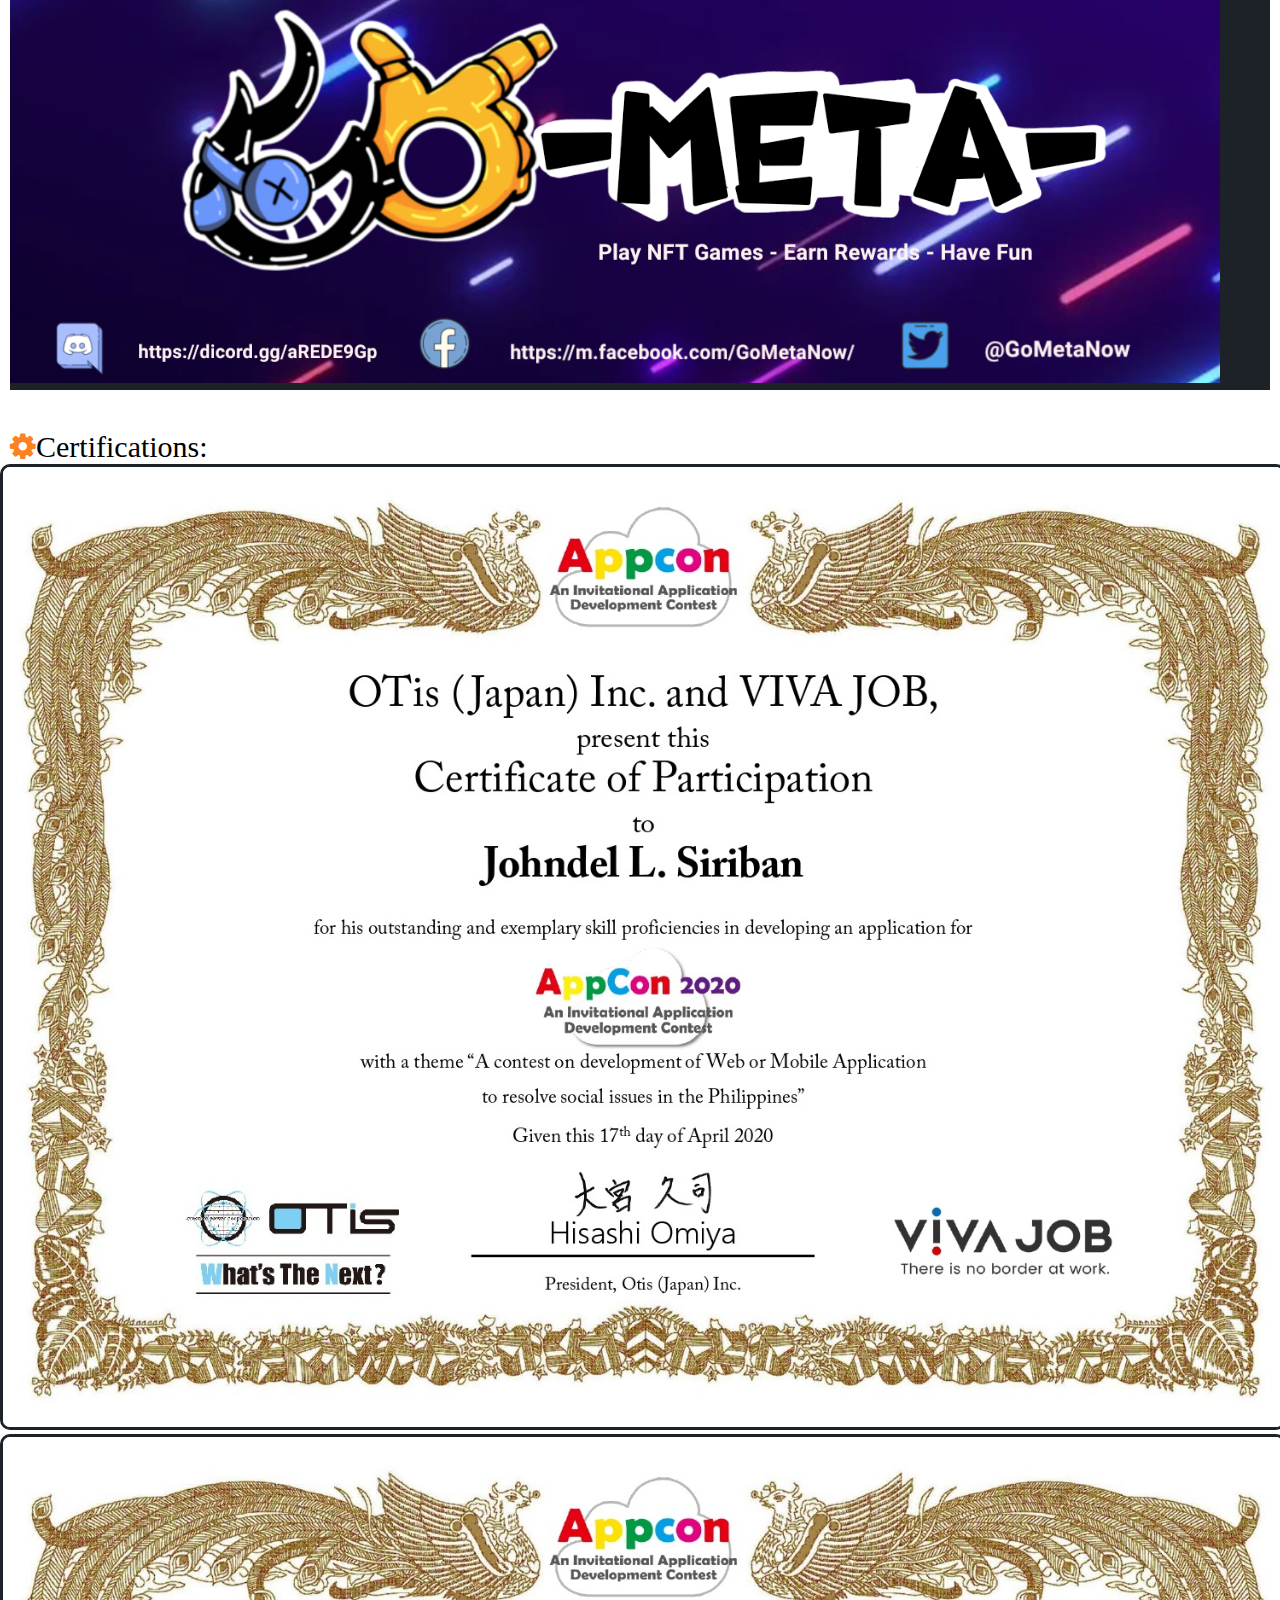
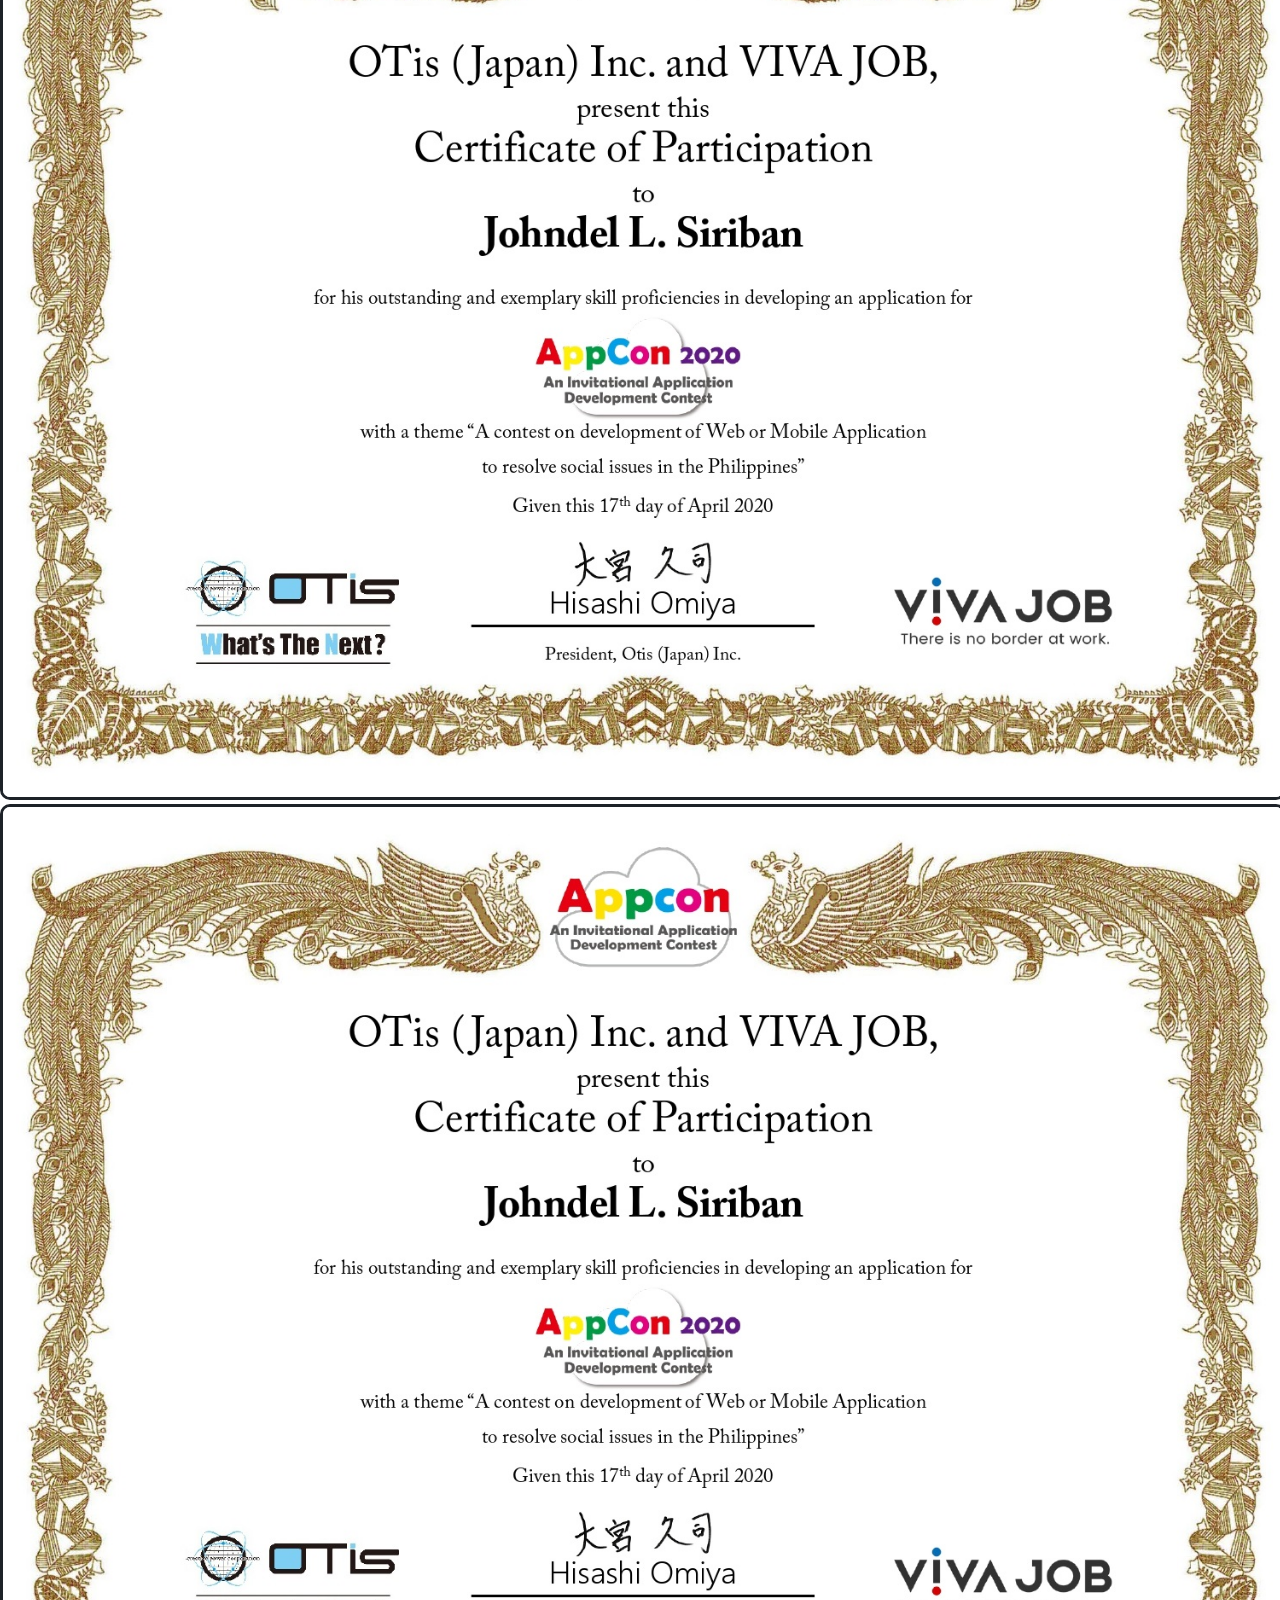
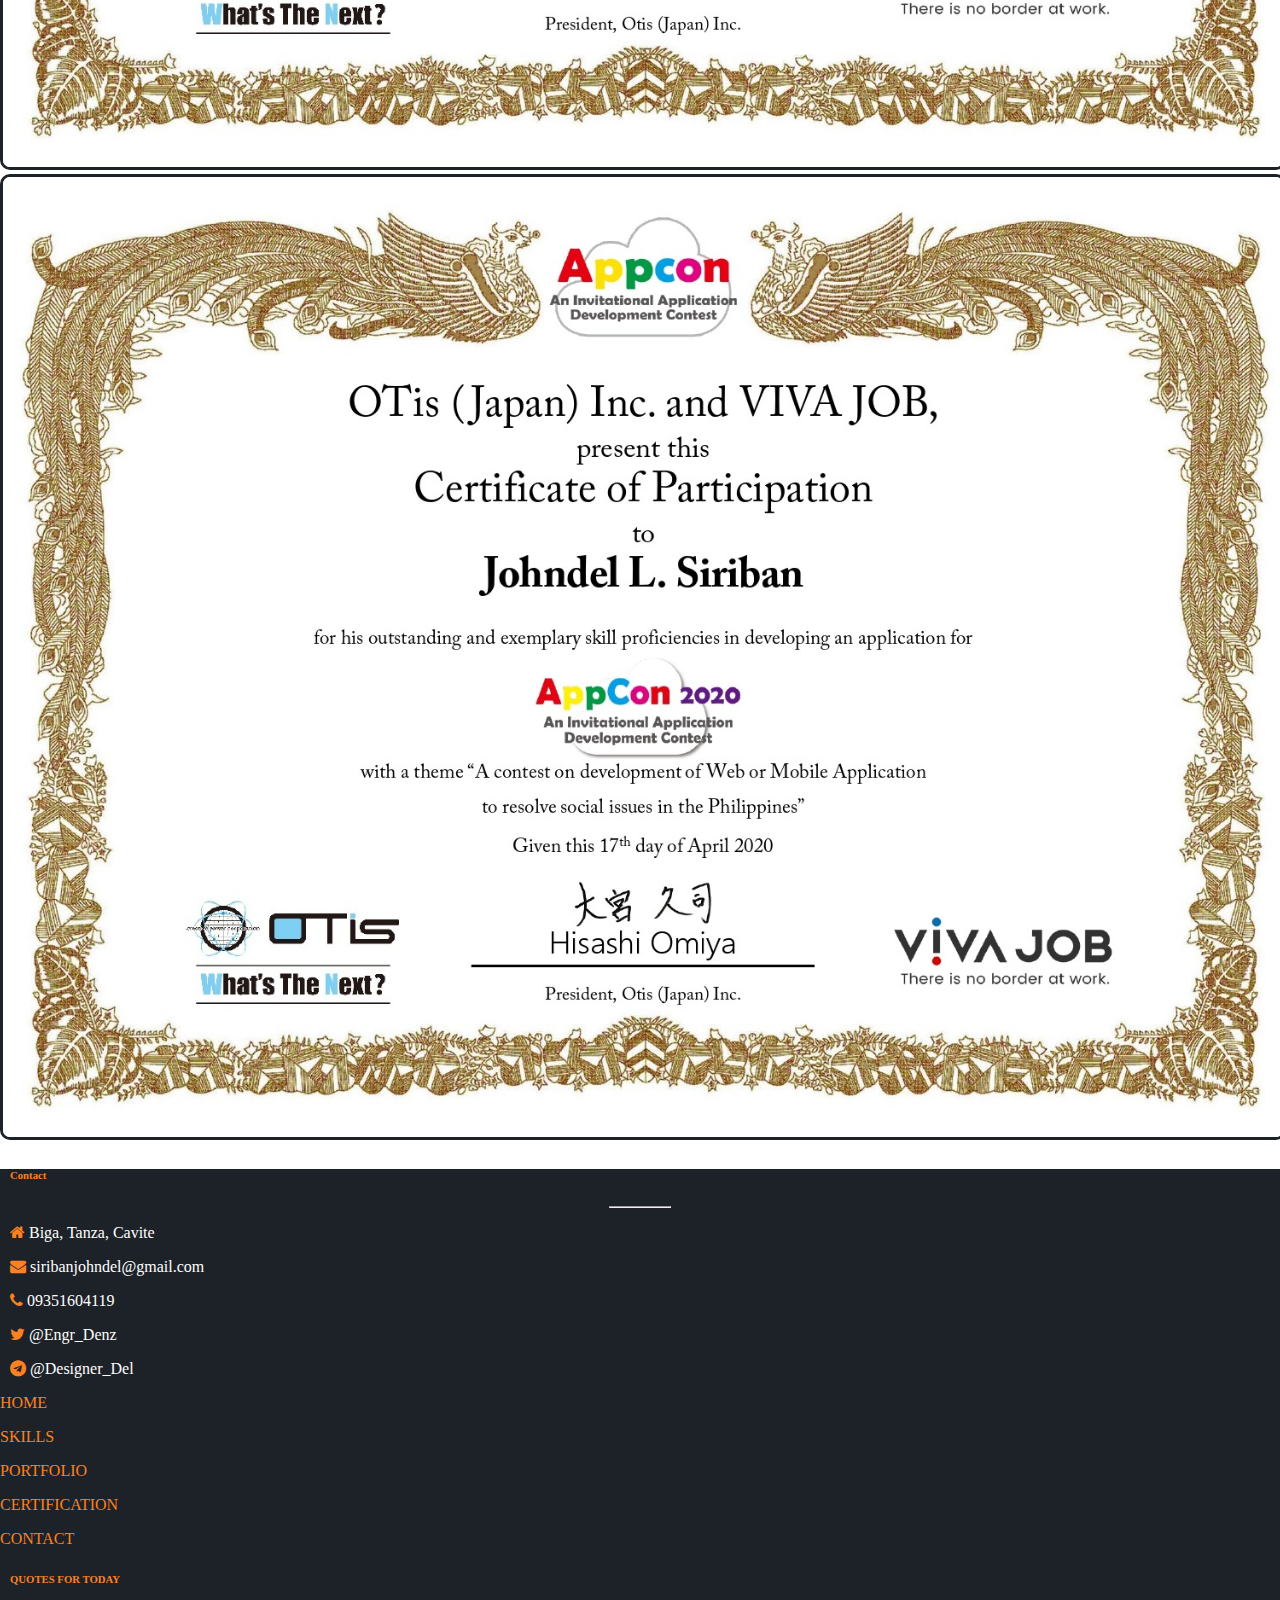
==== commit bac744f2: "first commit" ====
--- a/index.html
+++ b/index.html
@@ -83,16 +83,36 @@
     </div>
     </div>
 </div>
- <!-- My Skils Content -->
-<div class="container-fluid" id="SKILLS">
-  <div class="row">
-    <div class="col-lg-4"></div>
-    <div class="col-sm-8"></div>
+ <!-- My Skills Content -->
+ <div class="container-fluid pt-5" id="SKILLS">
+  <div class="row mx-5">
+    <div class="col-sx-12 text-center col-lg-4">
+        <img src="img/Appcon.png" class="color mb-3" width="100%" height="600px">
+    </div>
+    <div class="col-lg-8 ">
+      <div class="row">
+      <div class="col-sx-12 col-lg-12 "><i class="footer_design fa fa-gear mr-3"></i>Front-End Skills:</div>
+      <div class="col-sm-6 text-center col-lg-3 ">1</div> 
+      <div class="col-sm-6 text-center col-lg-3 ">1</div> 
+      <div class="col-sm-6 text-center col-lg-3 ">1</div> 
+      <div class="col-sm-6 text-center col-lg-3 ">1</div>
+      <div class="col-sx-12 col-lg-12 "><i class="footer_design fa fa-gear mr-3"></i>Graphic Design Skills:</div>
+      <div class="col-sm-6 text-center col-lg-3 ">1</div> 
+      <div class="col-sm-6 text-center col-lg-3 ">1</div> 
+      <div class="col-sm-6 text-center col-lg-3 ">1</div> 
+      <div class="col-sm-6 text-center col-lg-3 ">1</div>
+      <div class="col-sx-12 col-lg-12 "><i class="footer_design fa fa-gear mr-3"></i>General Skills:</div>
+      <div class="col-sm-6 text-center col-lg-3 ">1</div> 
+      <div class="col-sm-6 text-center col-lg-3 ">1</div> 
+      <div class="col-sm-6 text-center col-lg-3 ">1</div> 
+      <div class="col-sm-6 text-center col-lg-3 ">1</div>
+      </div>  
+    </div>    
   </div>
 </div>
  <!-- My Portfolio -->
 <div class="container-fluid Portfolio_BG" id="PORTFOLIO">
-  <div class="row mt-4">
+  <div class="row mt-4 mx-5">
     <div class="col-lg-12 pt-2 pb-3 head"><i class="footer_design fa fa-gear mr-3"></i> Thesis:</div>
     <div class="col-sx-12 col-lg-4 text-center ">
       <img src="img/IoT_Prototype.jpg" class="rounded shadow p-1 mb-1 bg-body" width="100%" height="auto">
@@ -127,17 +147,25 @@
 </div>
  <!-- My certification -->
 <div class="container-fluid" id="CERTIFICATION">
-  <div class="col-sm-12 py-4 about pt-5">Certification:</div>
+  <div class="col-sm-12 py-4 about pt-5"><i class="footer_design fa fa-gear mr-3"></i>Certifications:</div>
   <div class="row mx-5">
-    <div class="col-sx-12 text-center col-lg-6">
-        <img src="img/Appcon.png" class="color mb-3" width="100%" height="auto">
-        <img src="img/Wire.png" class="color mb-3" width="100%" height="auto">
-    </div>
-    <div class="col-sx-12 text-center col-lg-6 ">
-      <img src="img/Wire.png" class="color mb-3" width="100%" height="auto">
-      <img src="img/Wire.png" class="color mb-3" width="100%" height="auto">
-    </div>    
-  </div>
+    <div class="col-sx-12 mx-2 col-lg-12">
+      <div class="row">
+        <div class="col-sm-6">
+          <img src="img/Appcon.png" class="color mb-3" width="100%" height="auto">
+        </div>
+        <div class="col-sm-6">
+          <img src="img/Appcon.png" class="color mb-3" width="100%" height="auto">
+        </div>
+        <div class="col-sm-6">
+          <img src="img/Appcon.png" class="color mb-3" width="100%" height="auto">
+        </div>
+        <div class="col-sm-6">
+          <img src="img/Appcon.png" class="color mb-3" width="100%" height="auto">
+        </div>
+      </div>
+    </div>
+   
 </div>
 <!-- My footer -->
 <footer class="page-footer footer_BG" id="CONTACT">
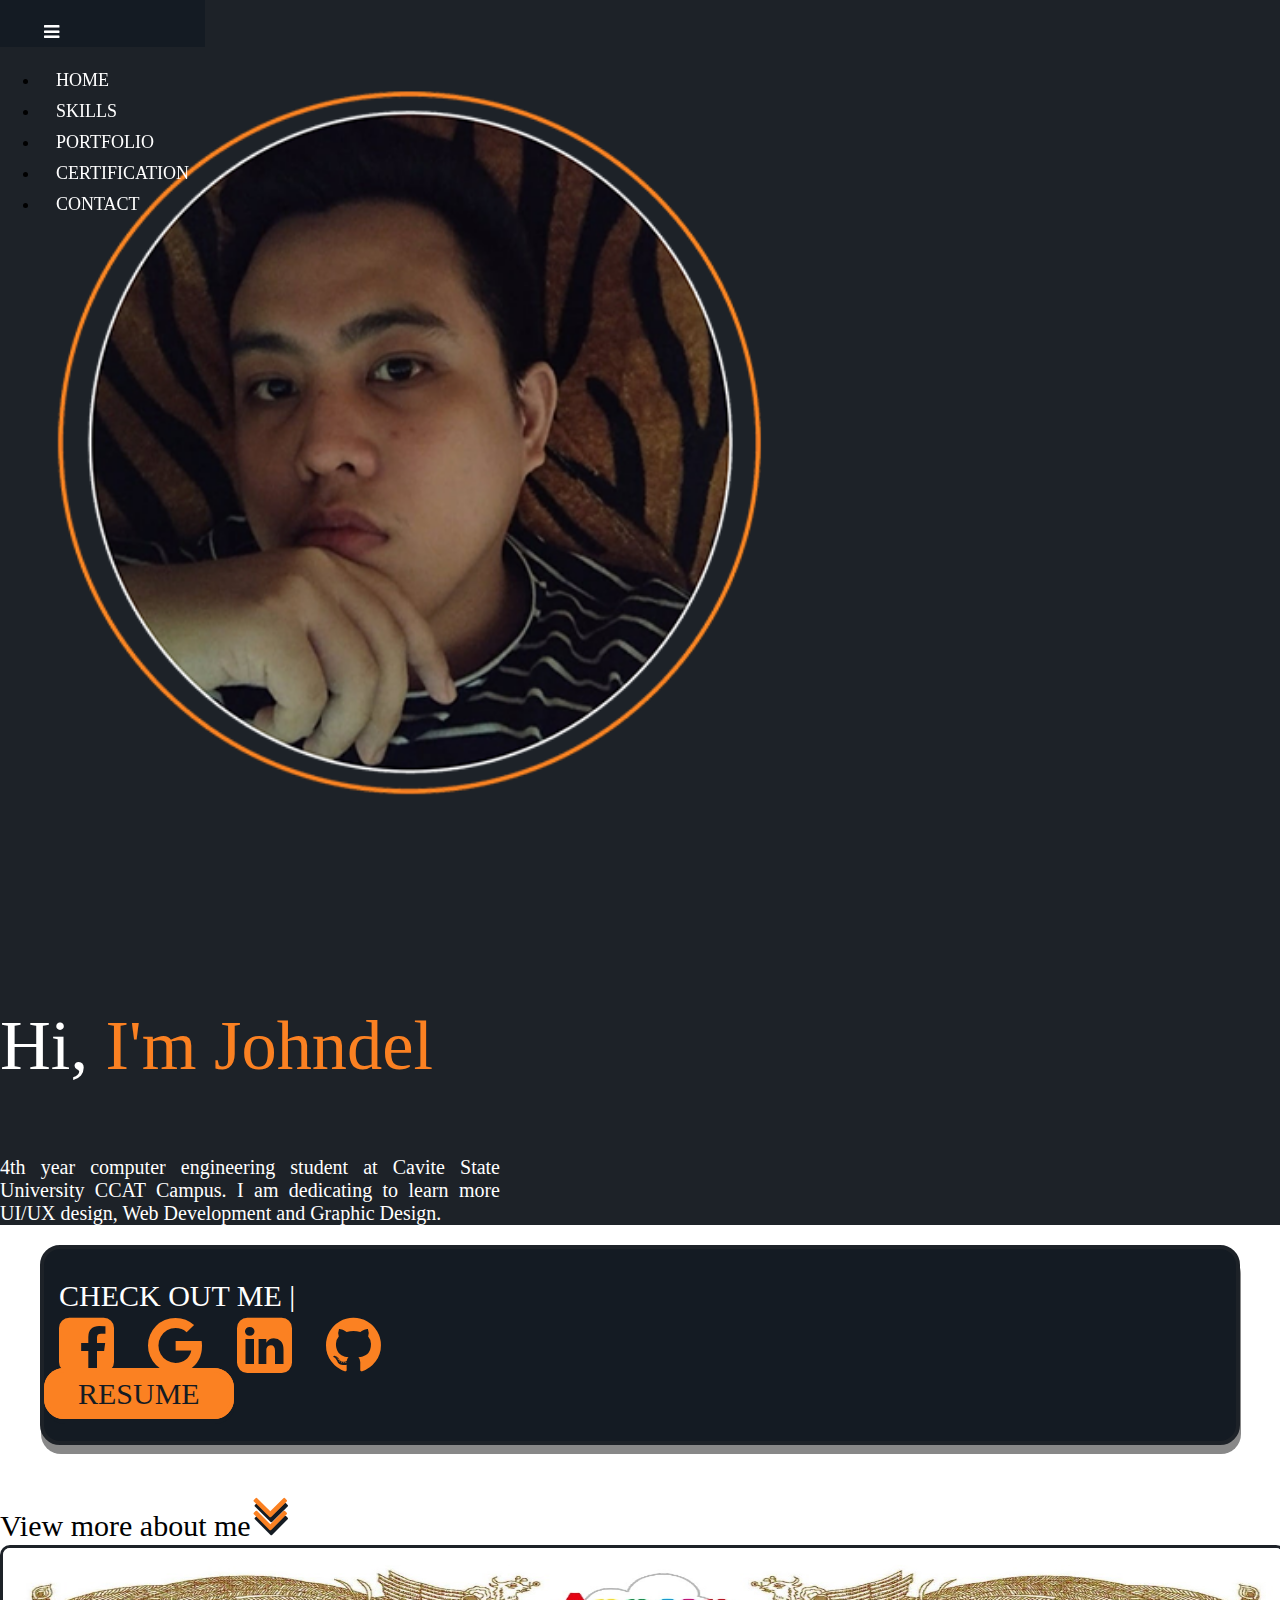
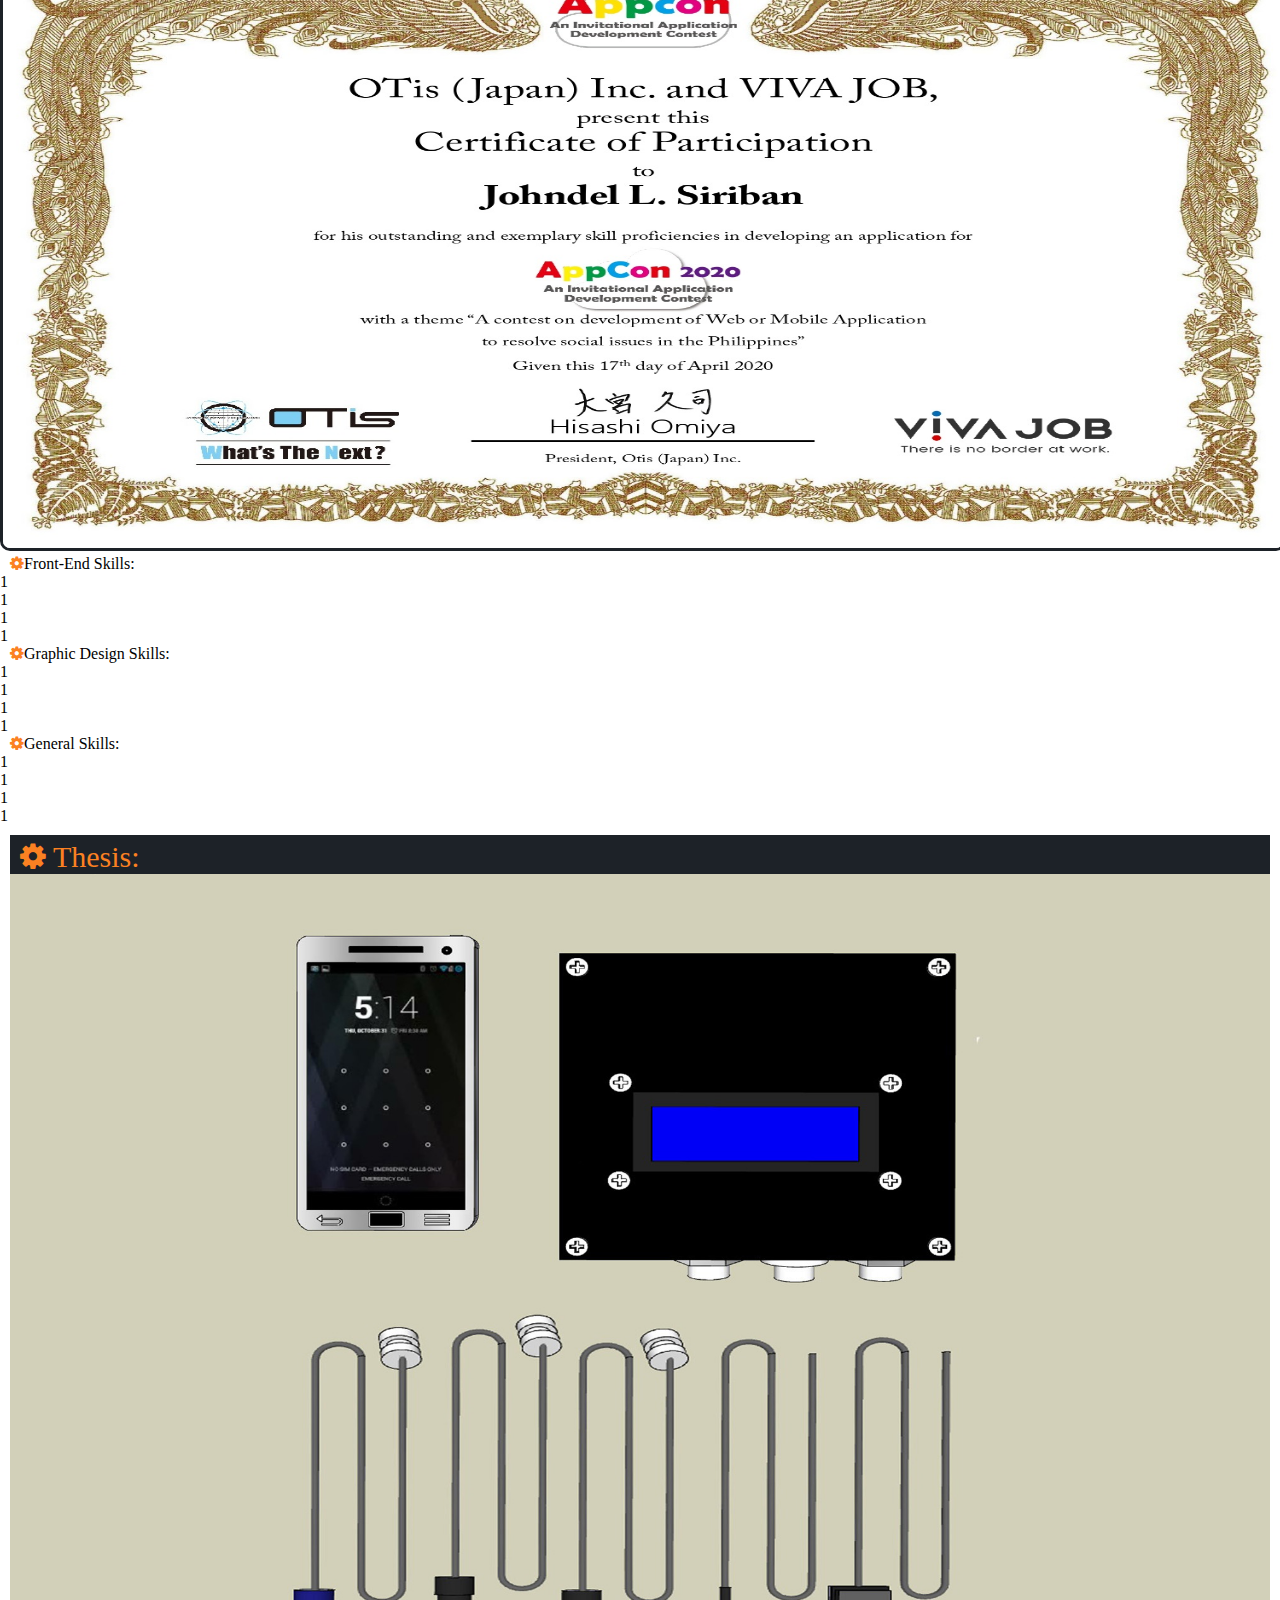
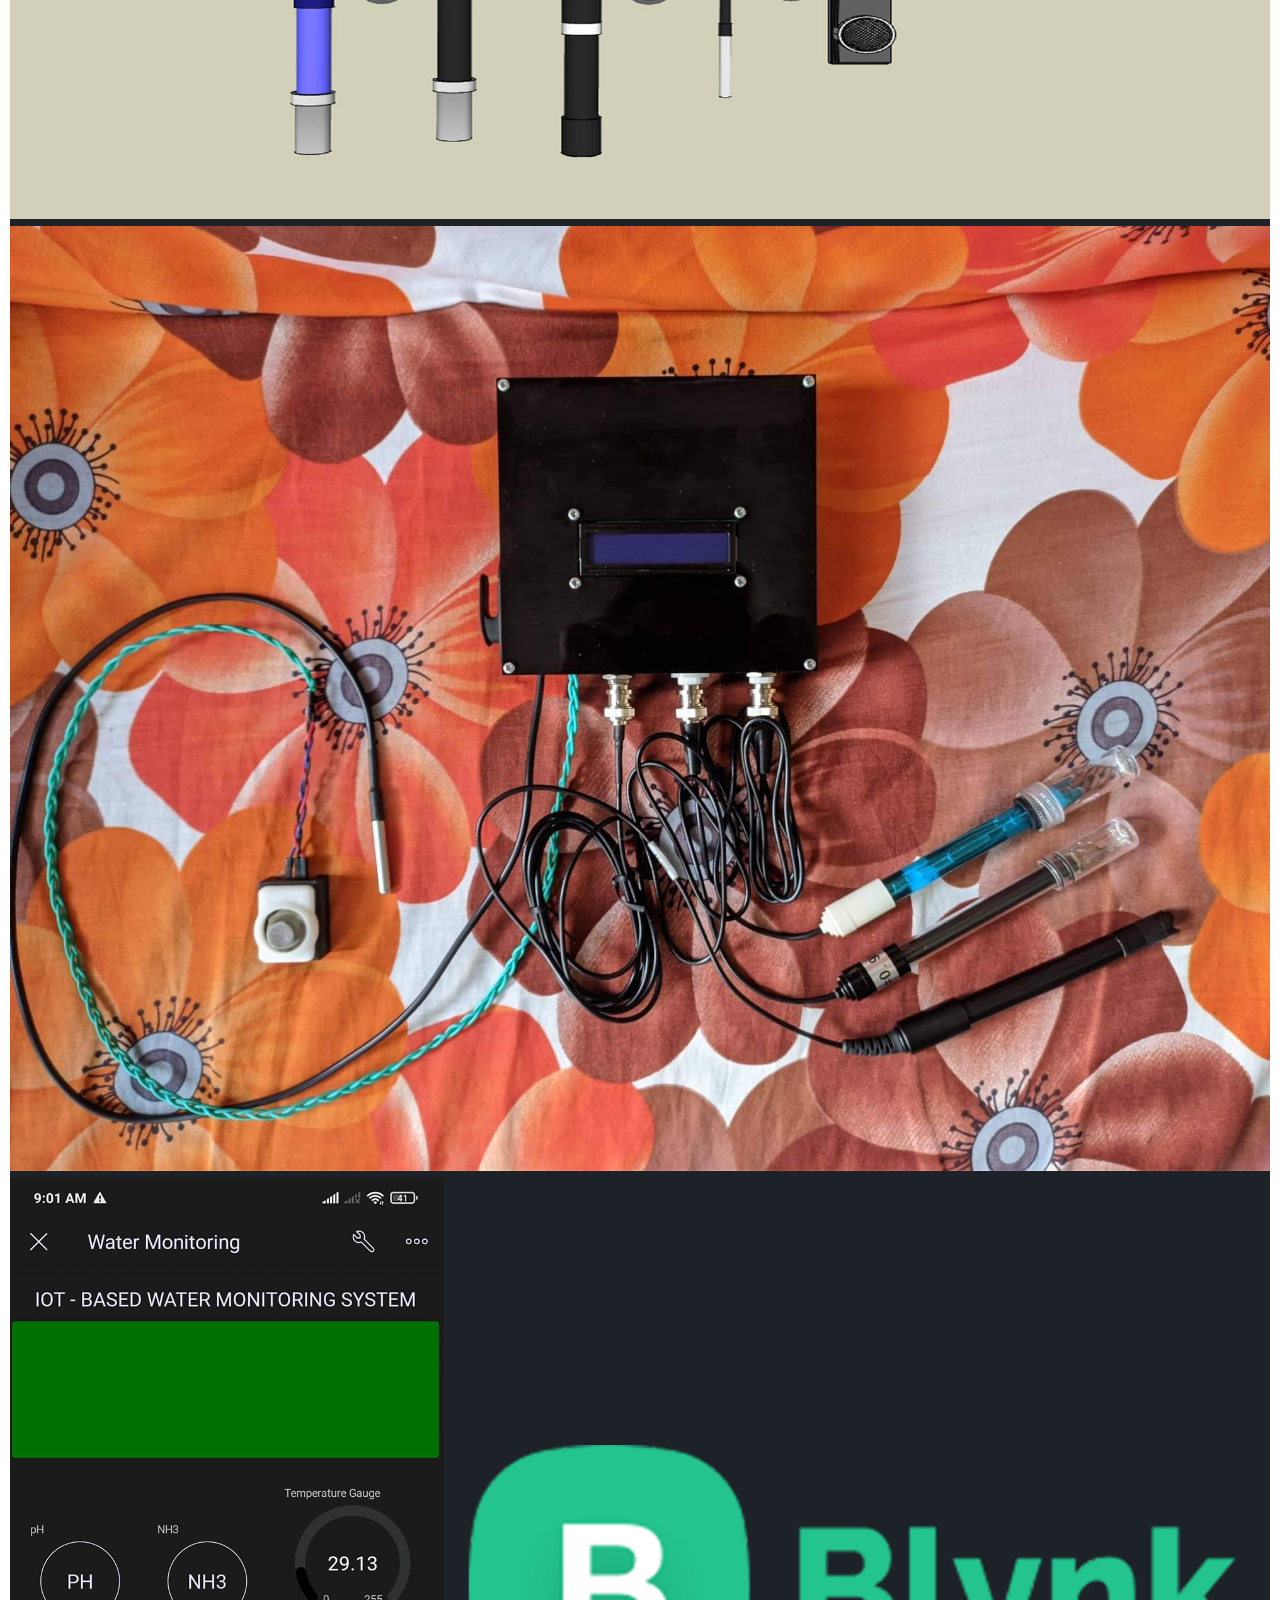
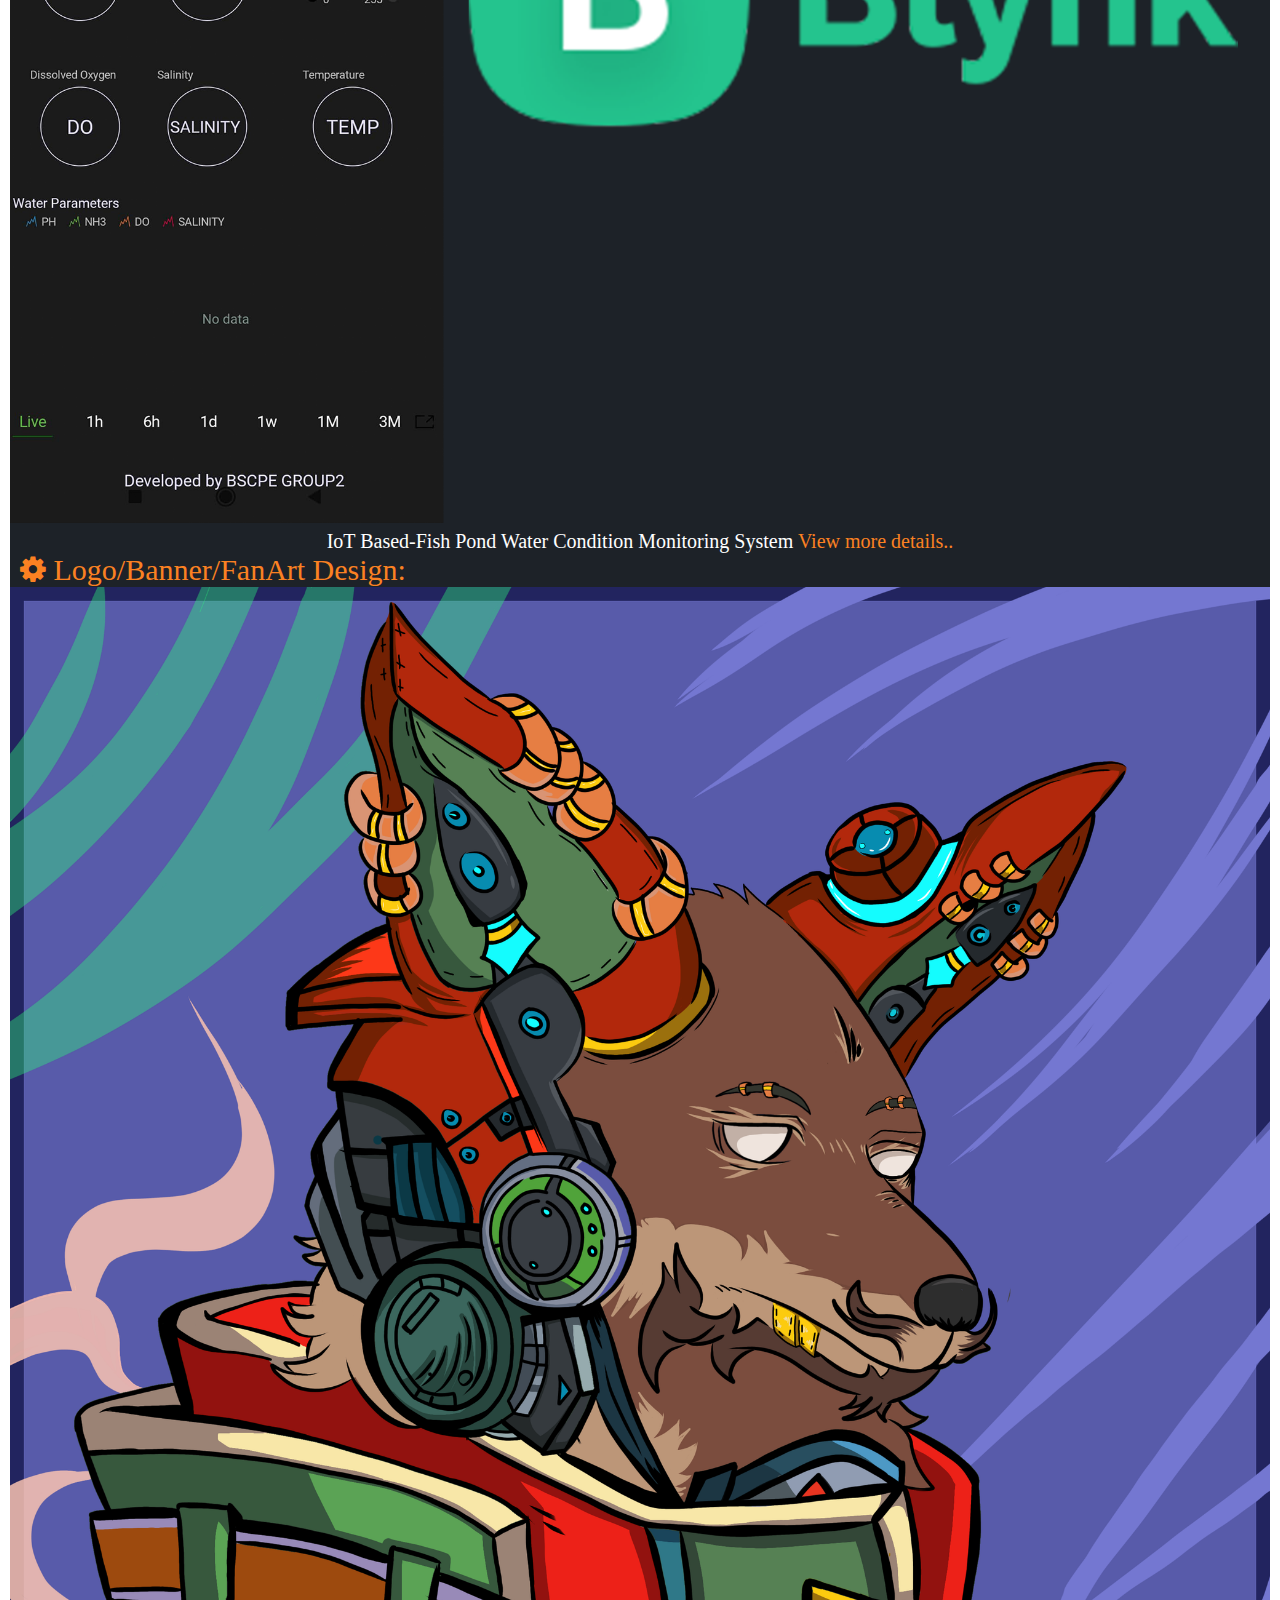
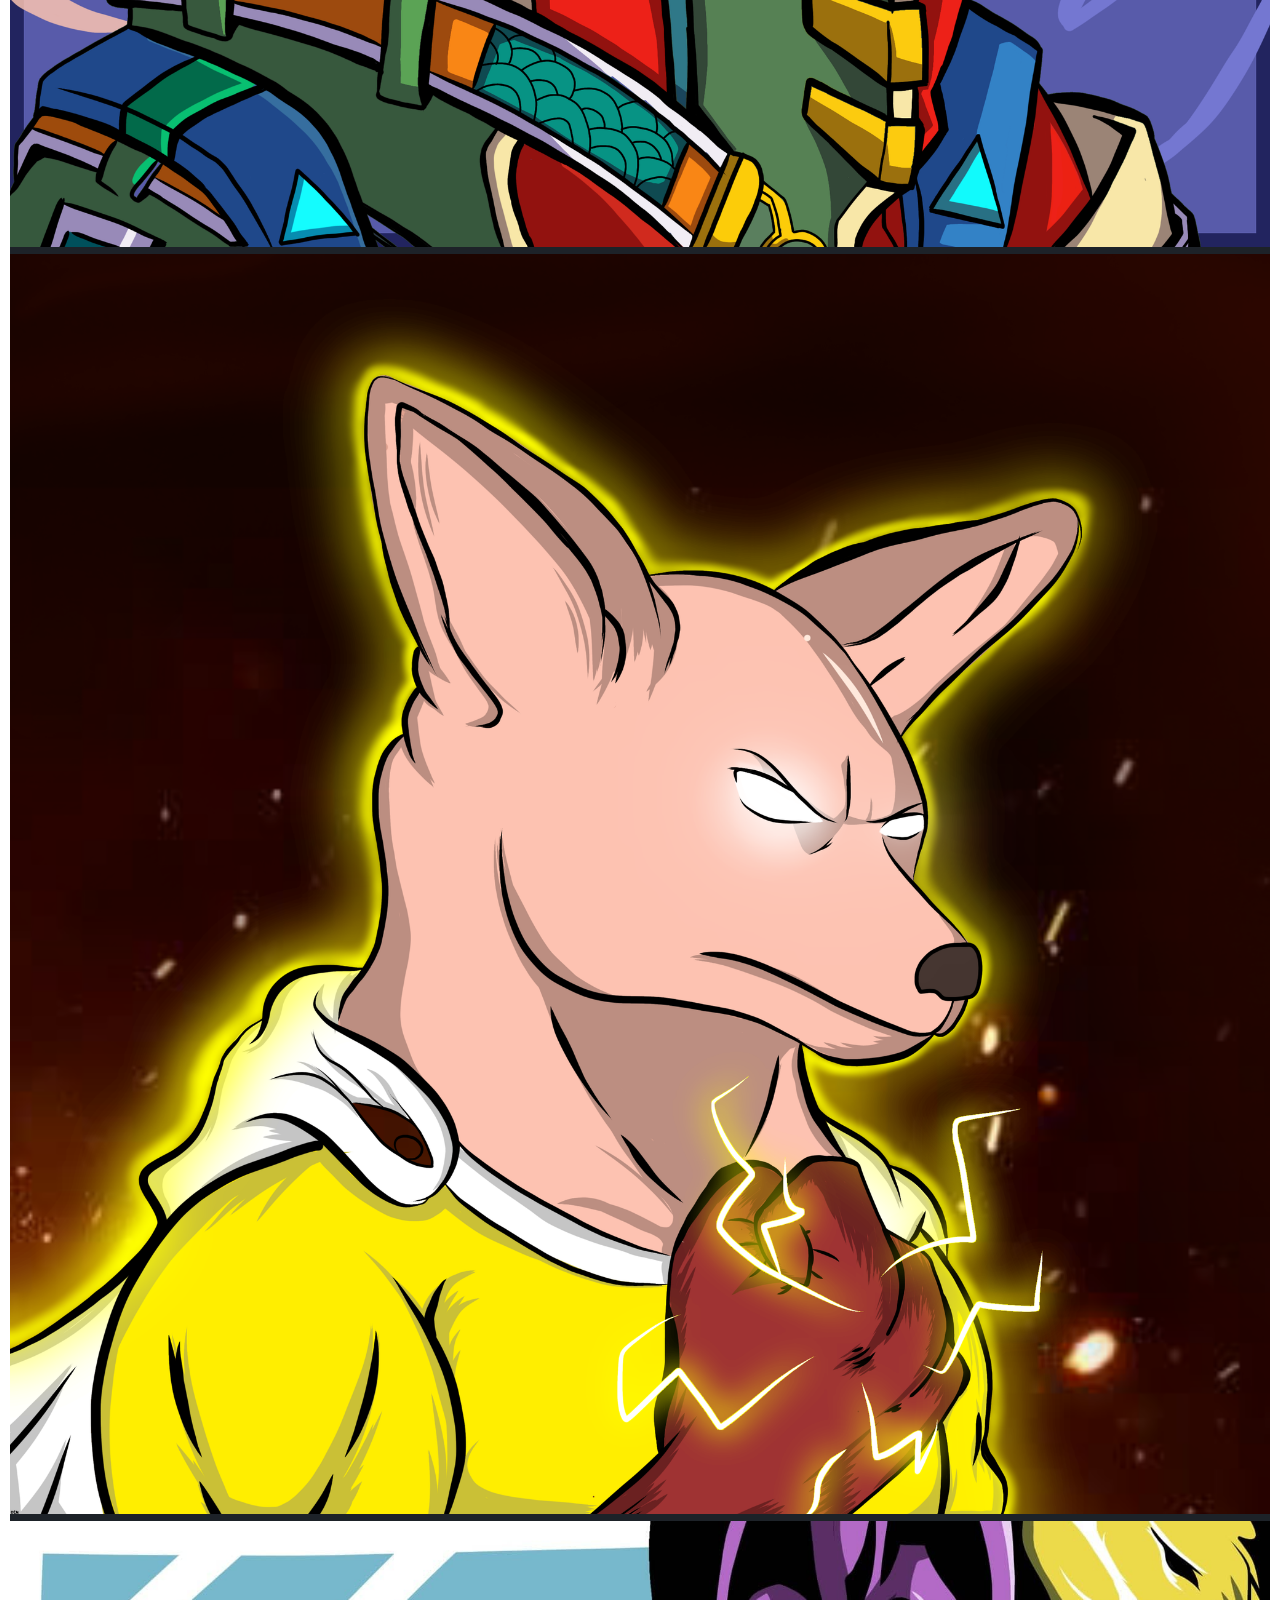
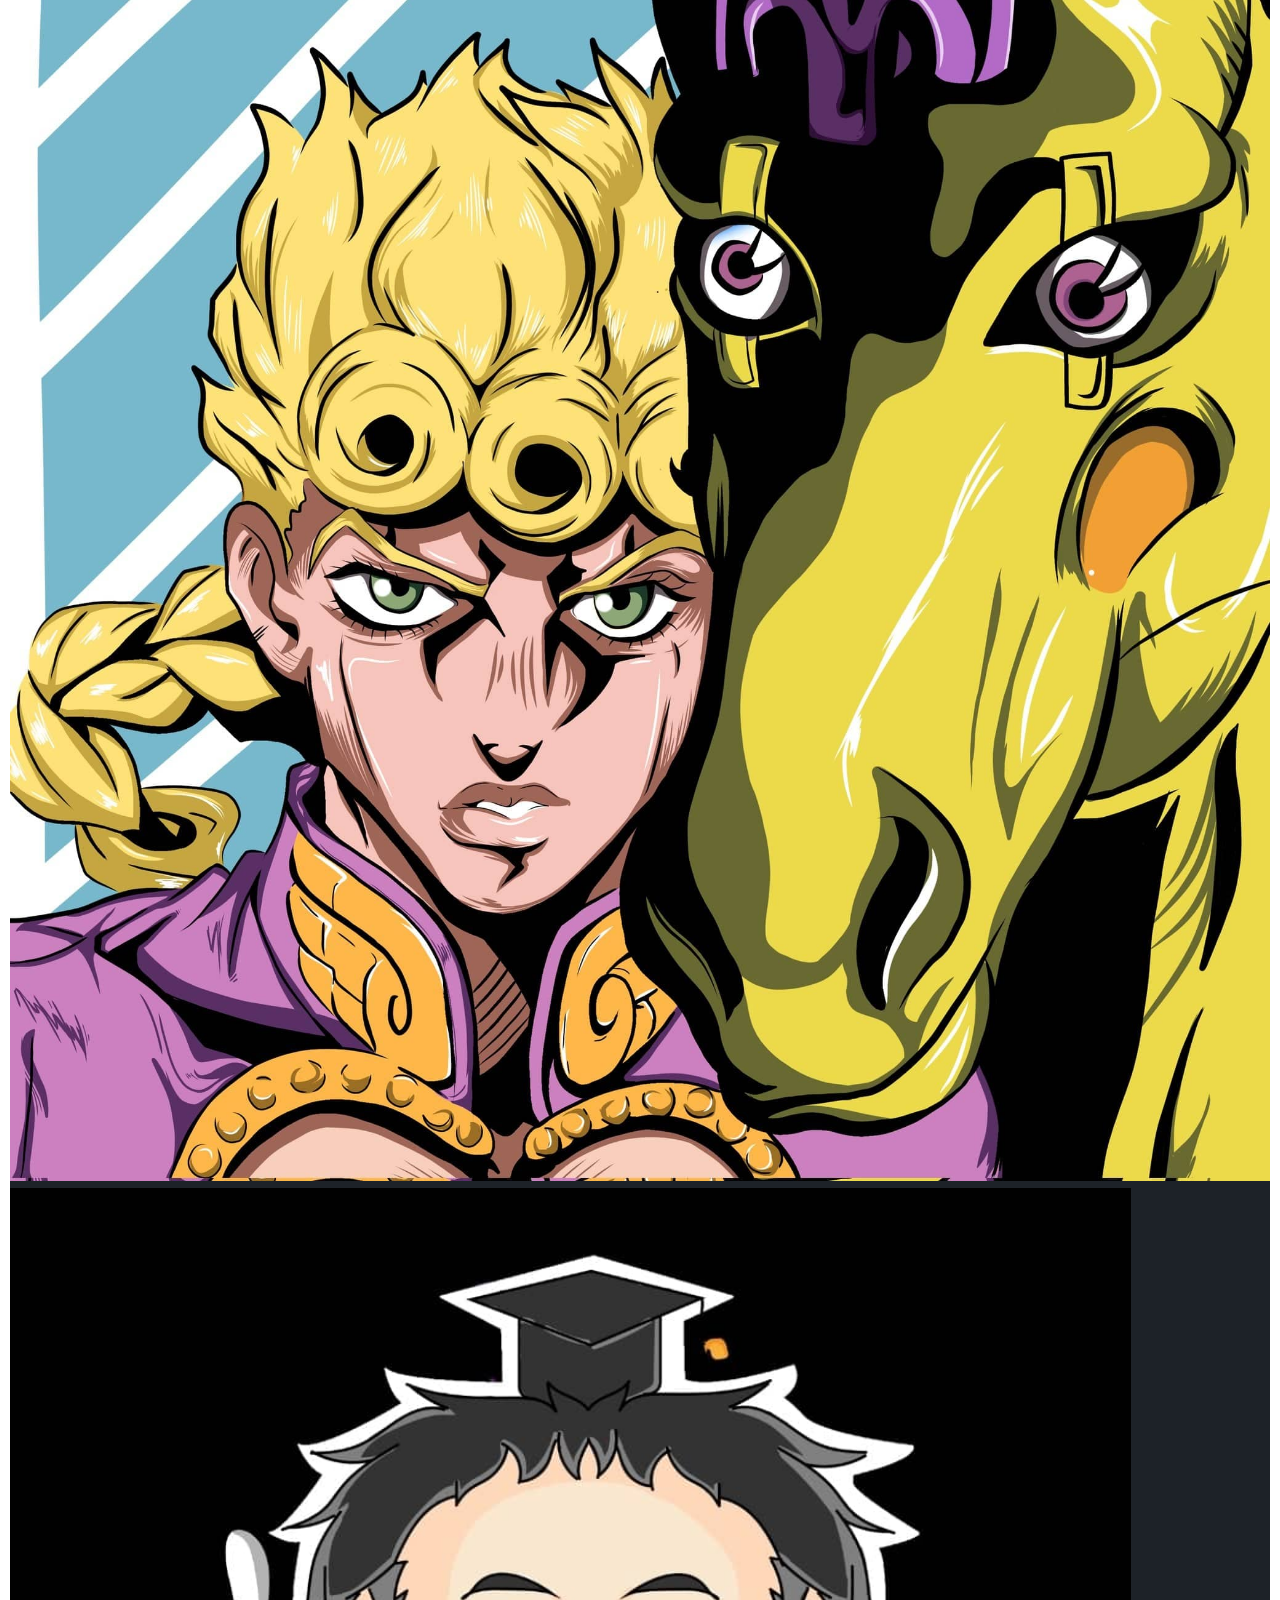
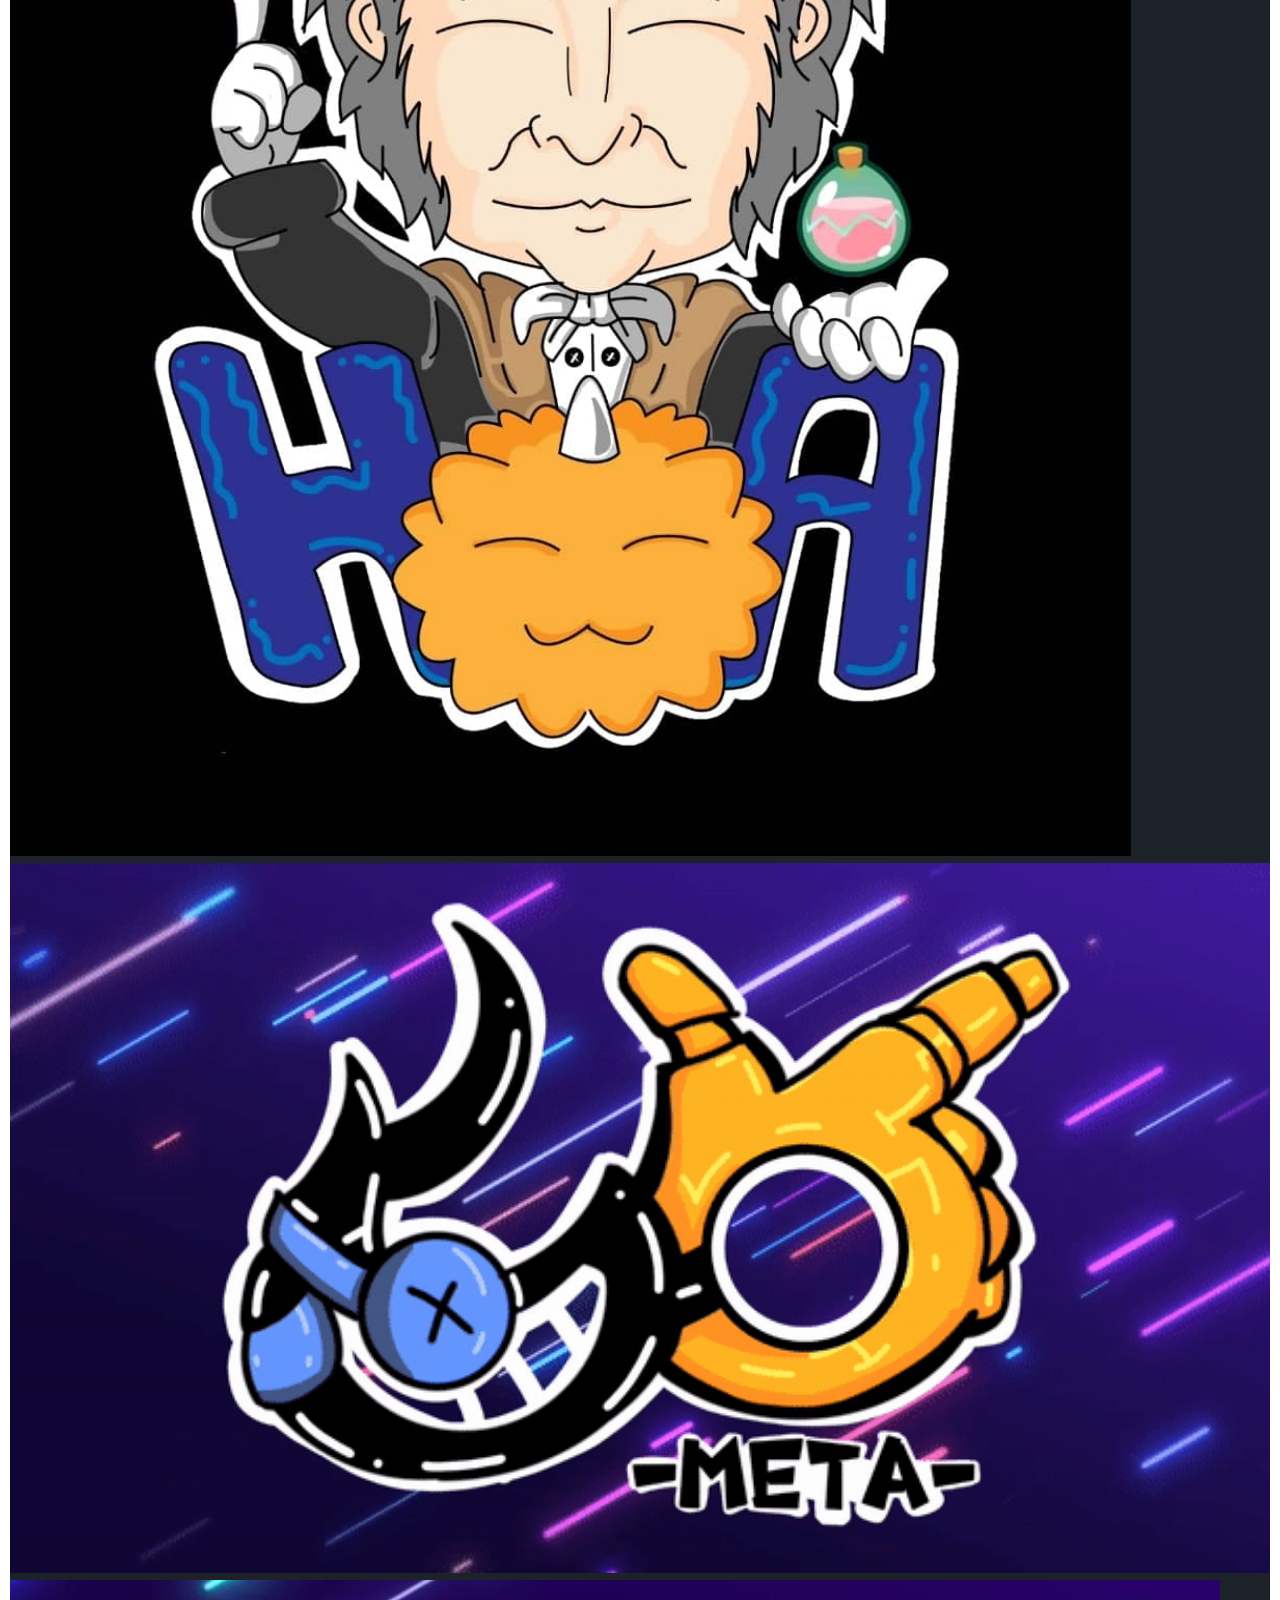
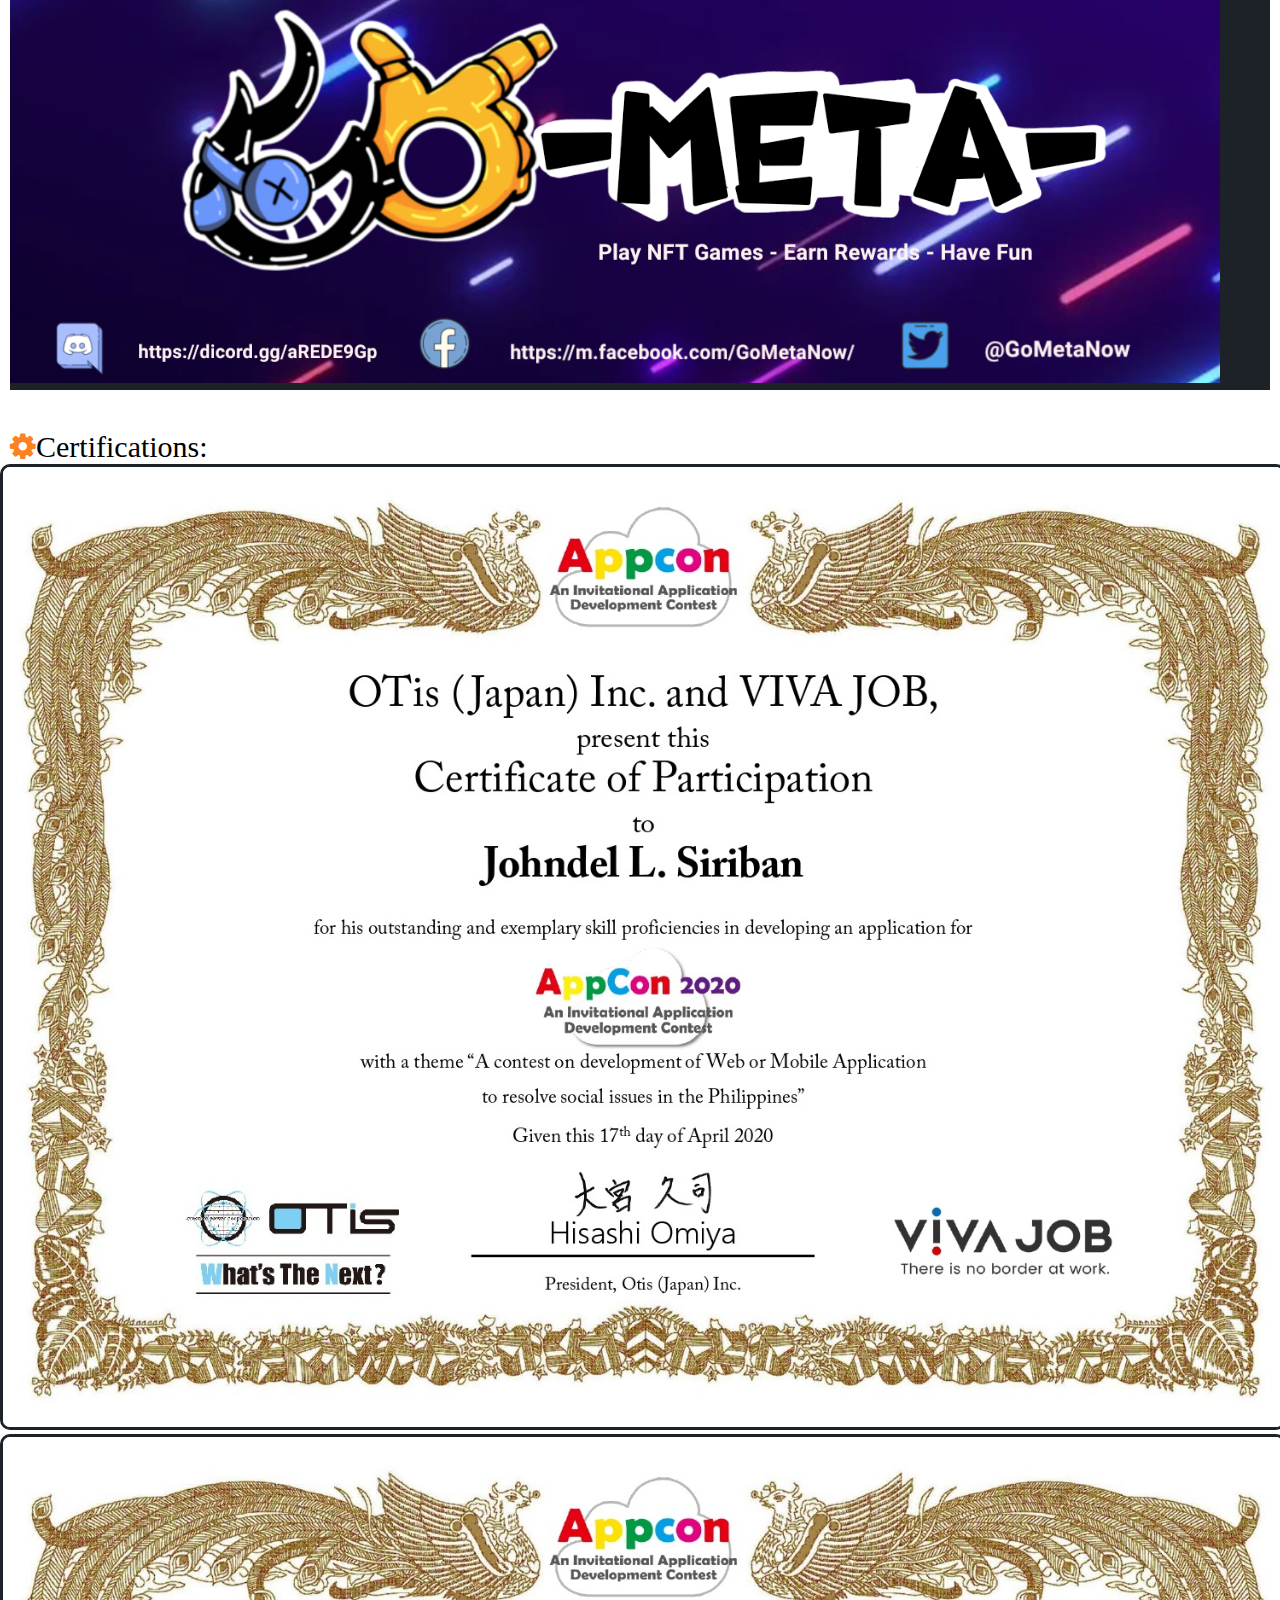
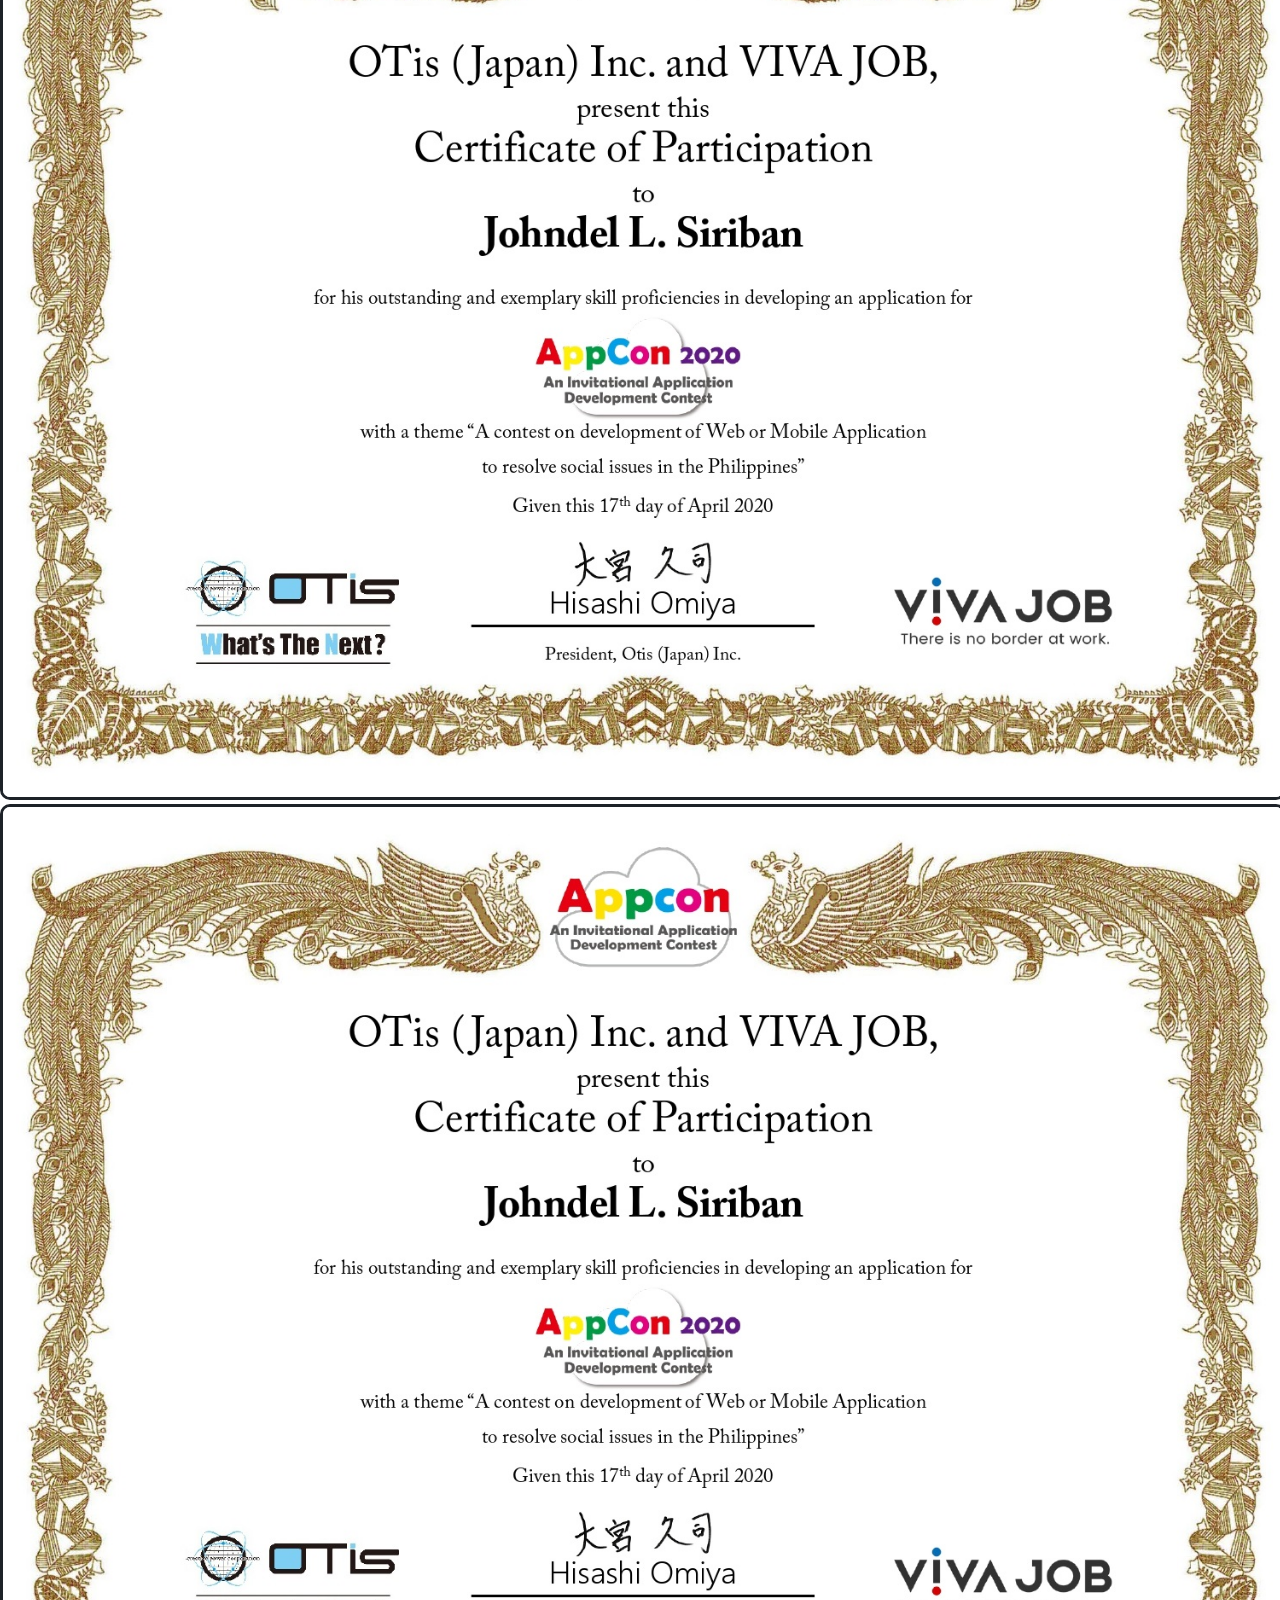
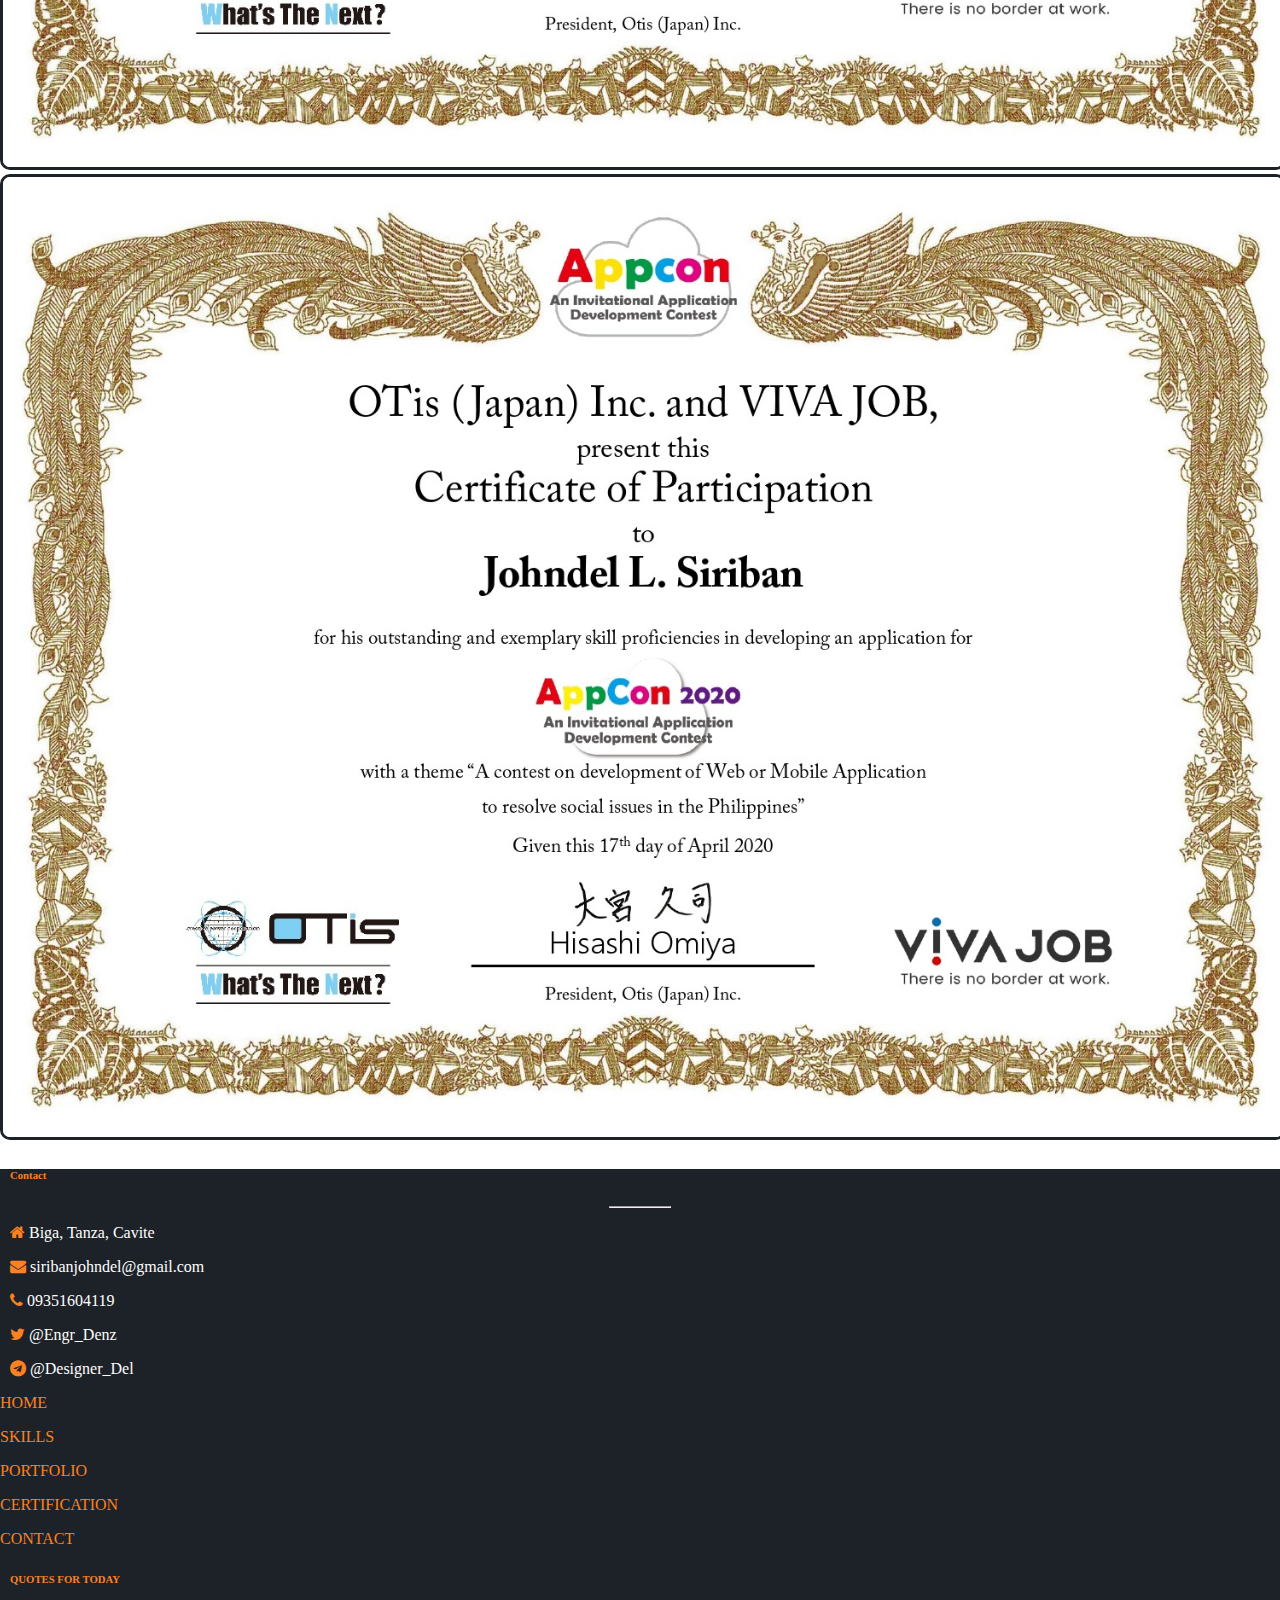
==== commit d98c984f: "first commit" ====
--- a/index.html
+++ b/index.html
@@ -112,7 +112,7 @@
 </div>
  <!-- My Portfolio -->
 <div class="container-fluid Portfolio_BG" id="PORTFOLIO">
-  <div class="row mt-4 mx-5">
+  <div class="row mt-4">
     <div class="col-lg-12 pt-2 pb-3 head"><i class="footer_design fa fa-gear mr-3"></i> Thesis:</div>
     <div class="col-sx-12 col-lg-4 text-center ">
       <img src="img/IoT_Prototype.jpg" class="rounded shadow p-1 mb-1 bg-body" width="100%" height="auto">
@@ -148,7 +148,7 @@
  <!-- My certification -->
 <div class="container-fluid" id="CERTIFICATION">
   <div class="col-sm-12 py-4 about pt-5"><i class="footer_design fa fa-gear mr-3"></i>Certifications:</div>
-  <div class="row mx-5">
+  <div class="row">
     <div class="col-sx-12 mx-2 col-lg-12">
       <div class="row">
         <div class="col-sm-6">
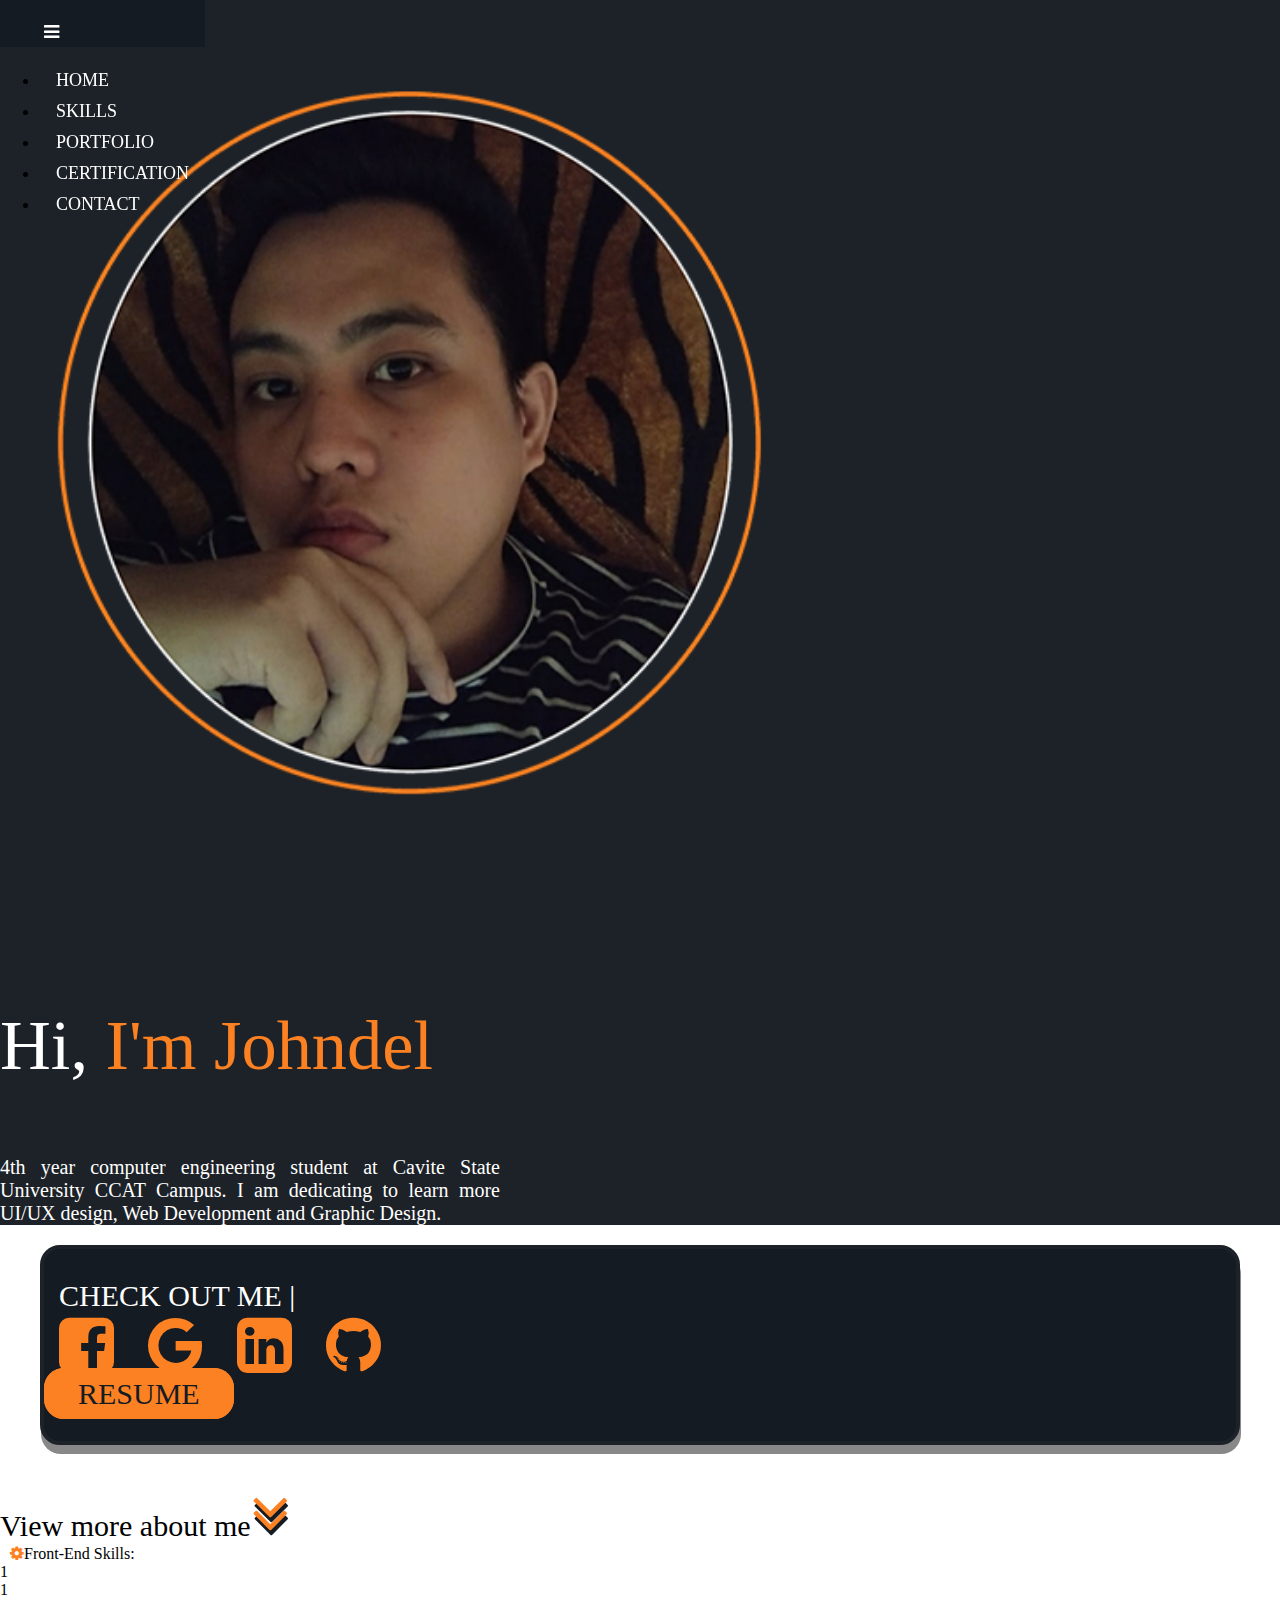
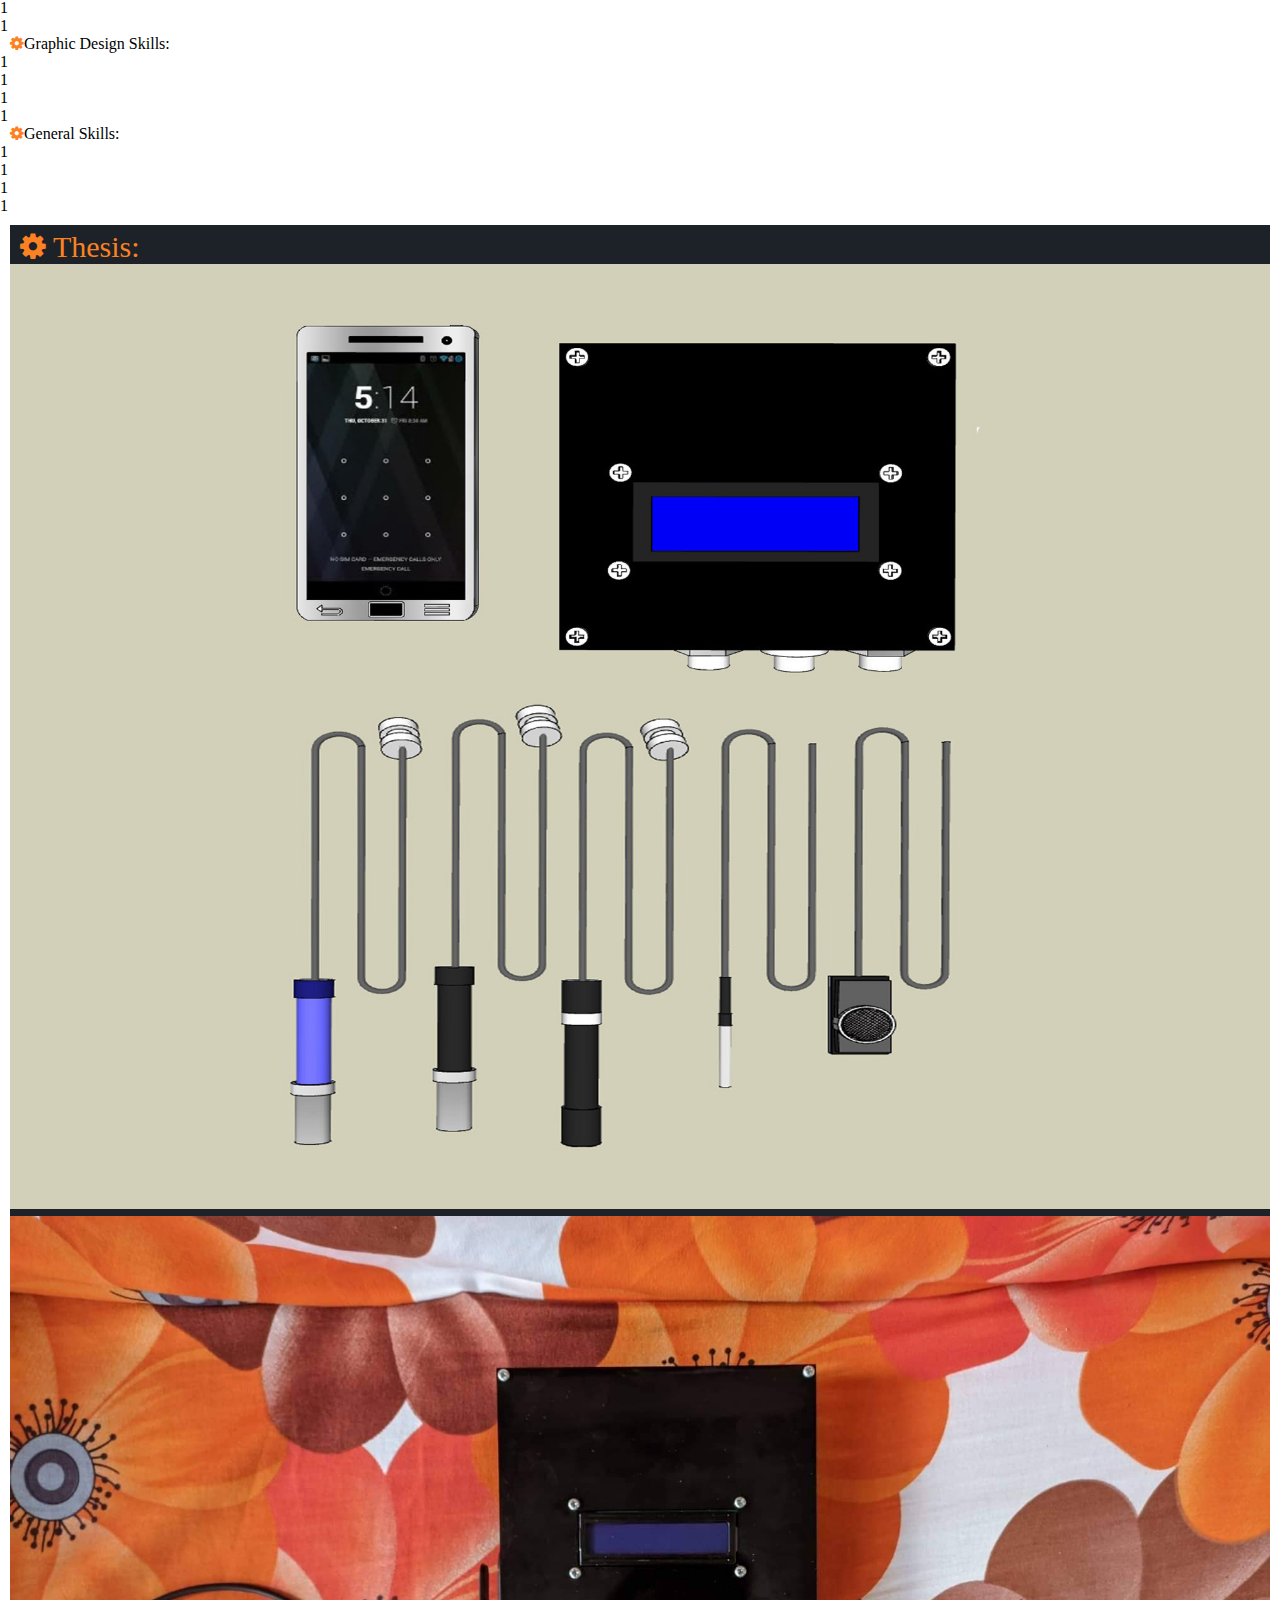
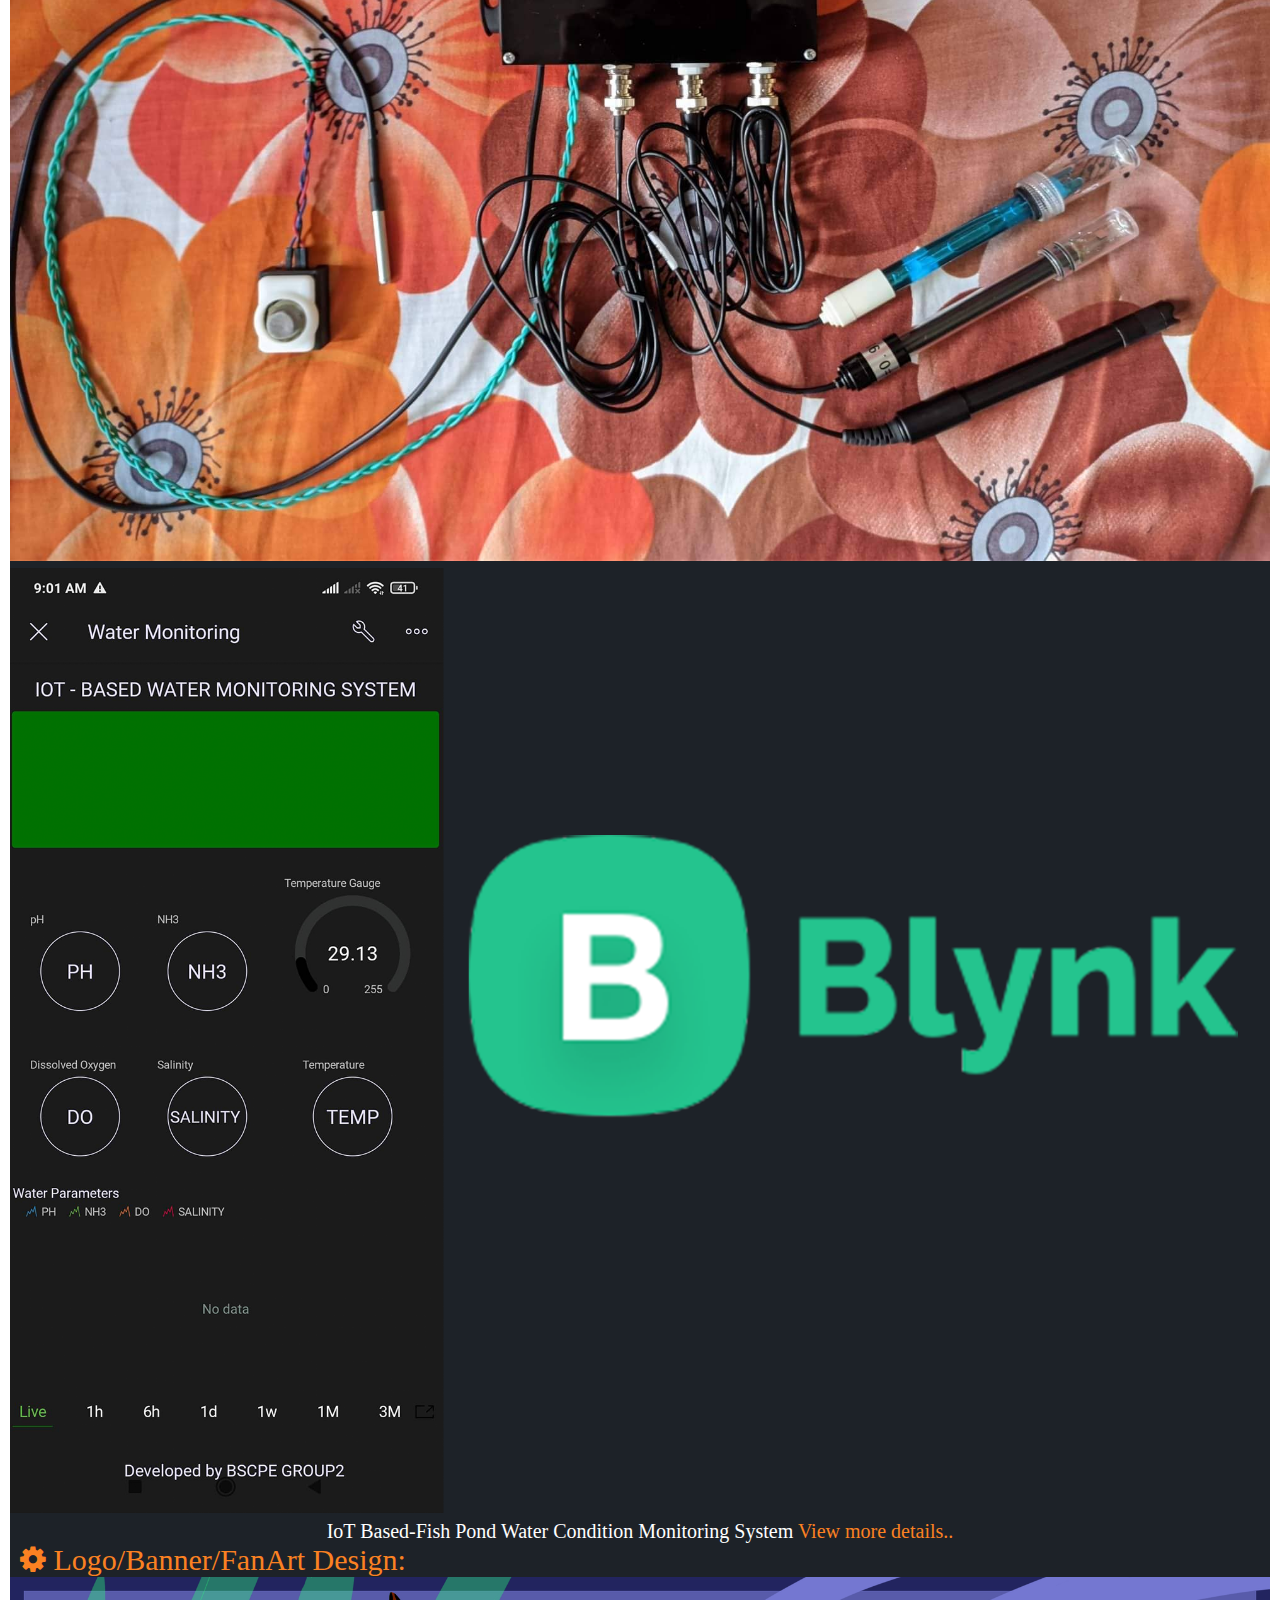
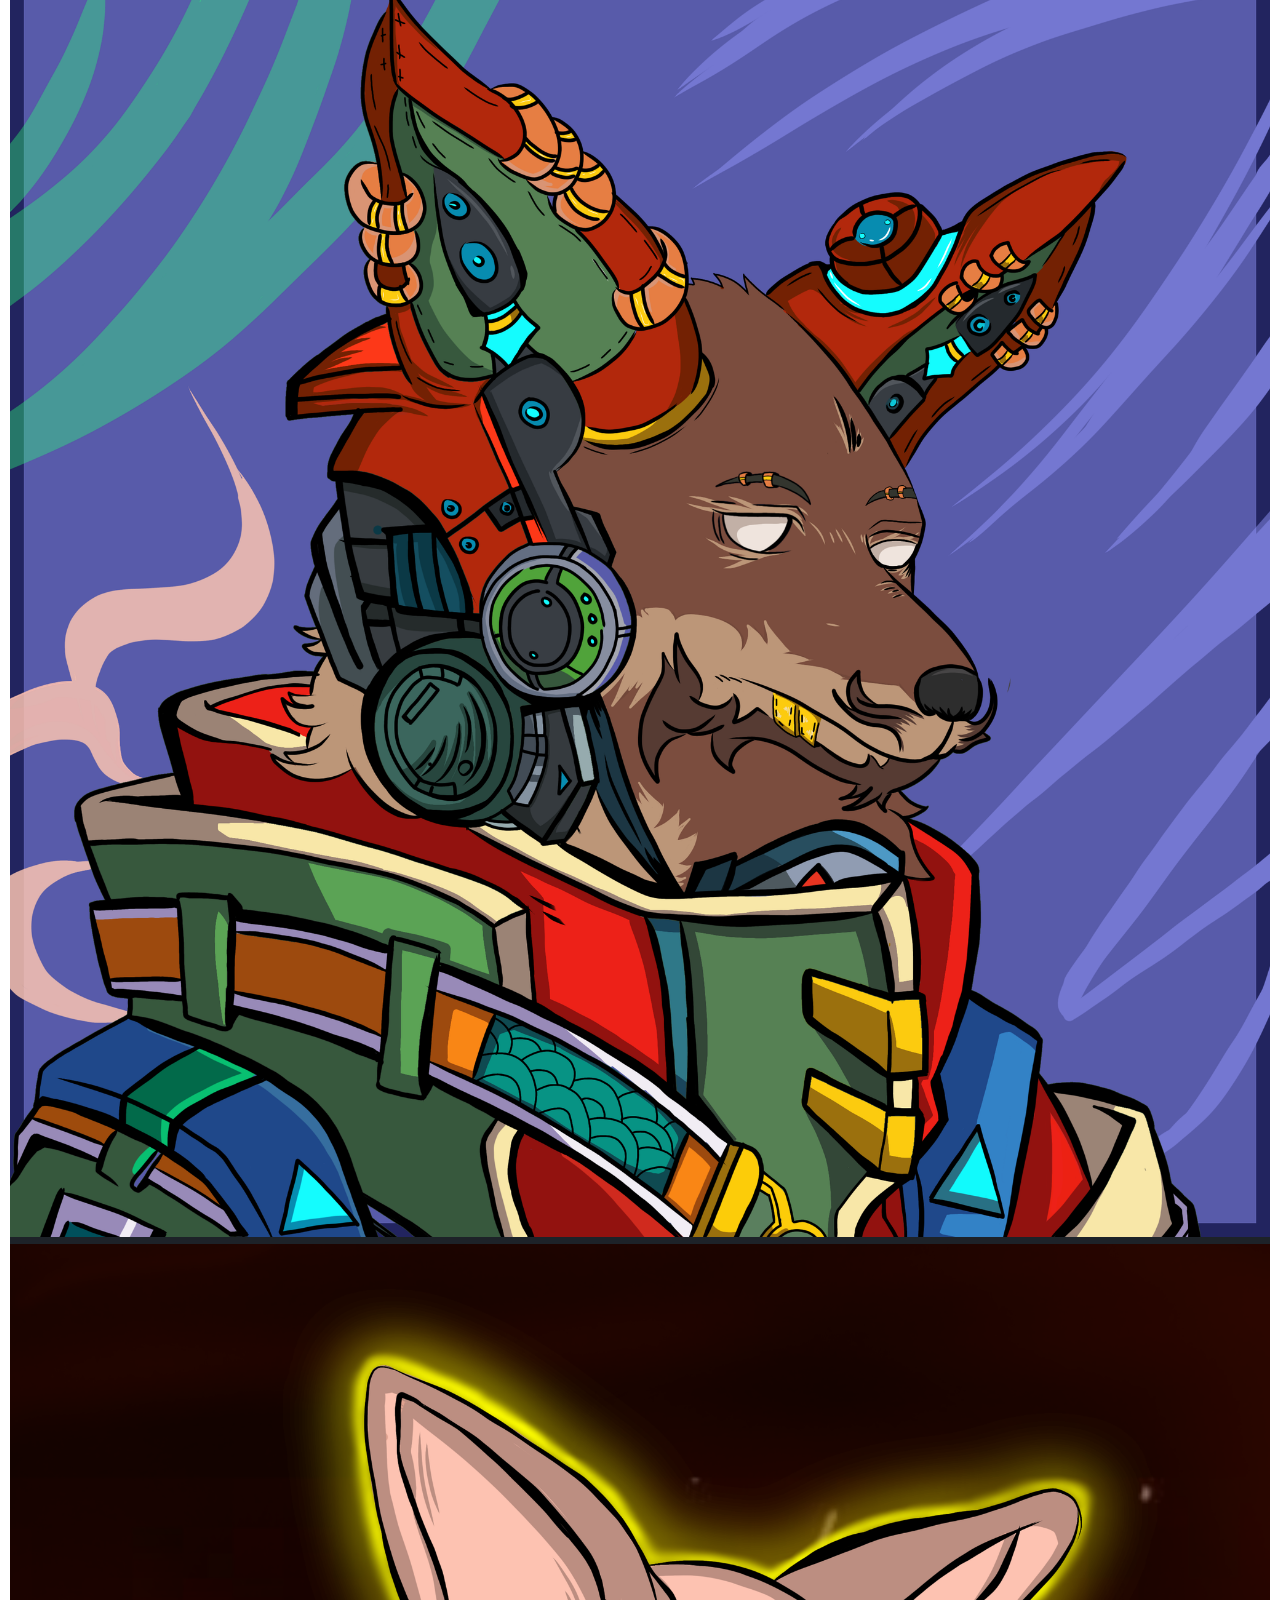
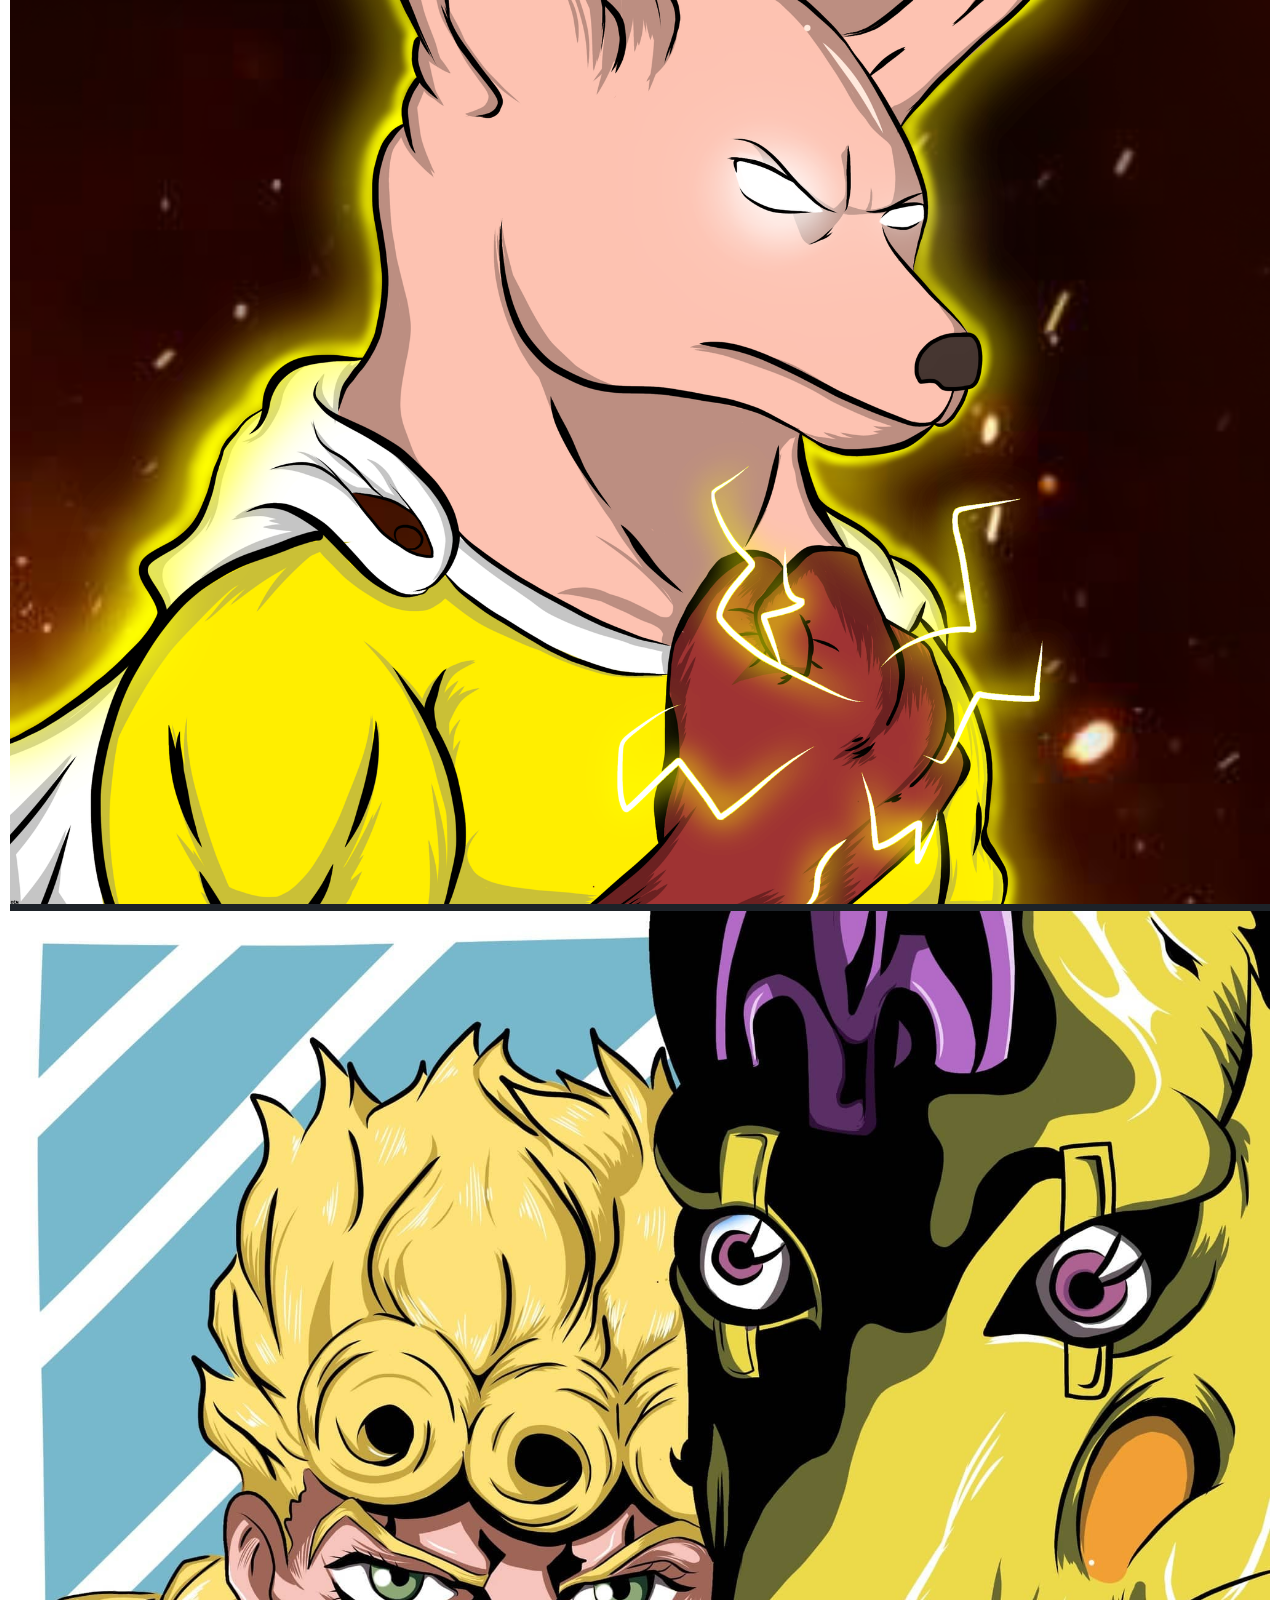
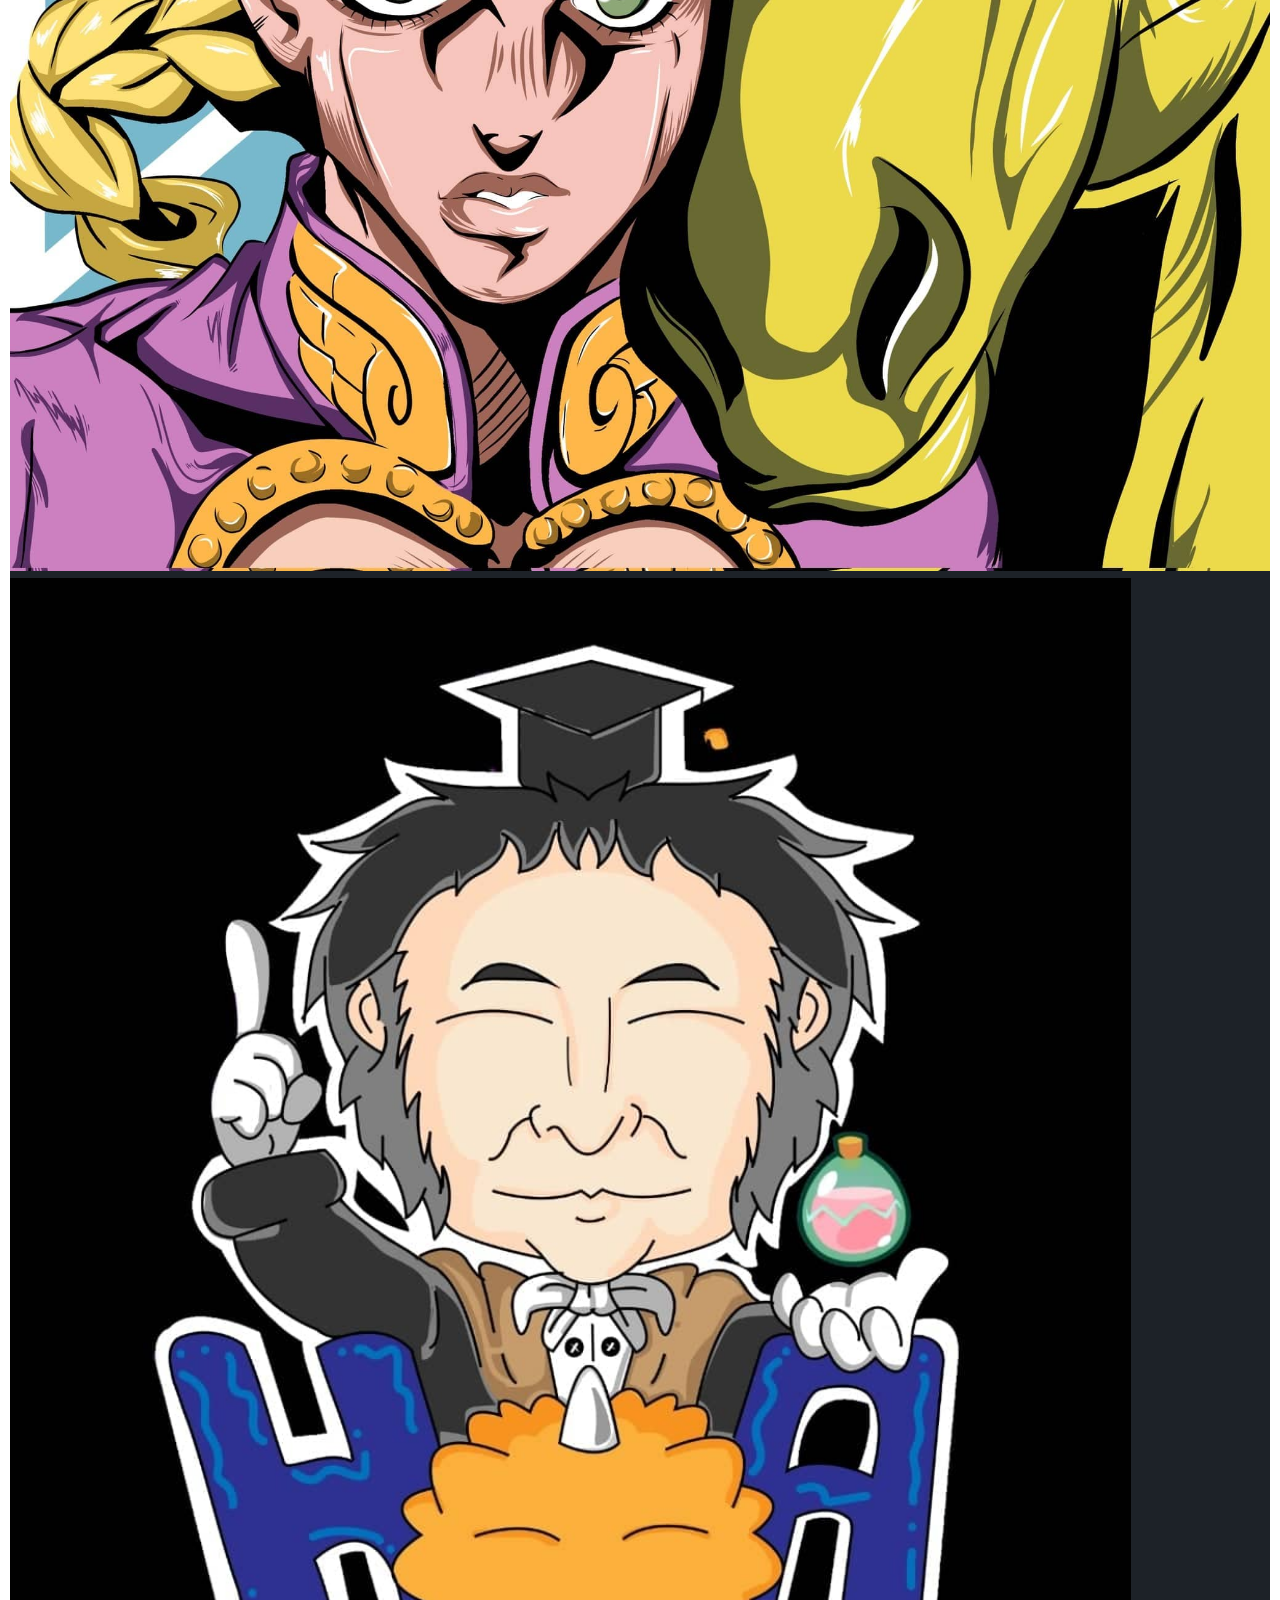
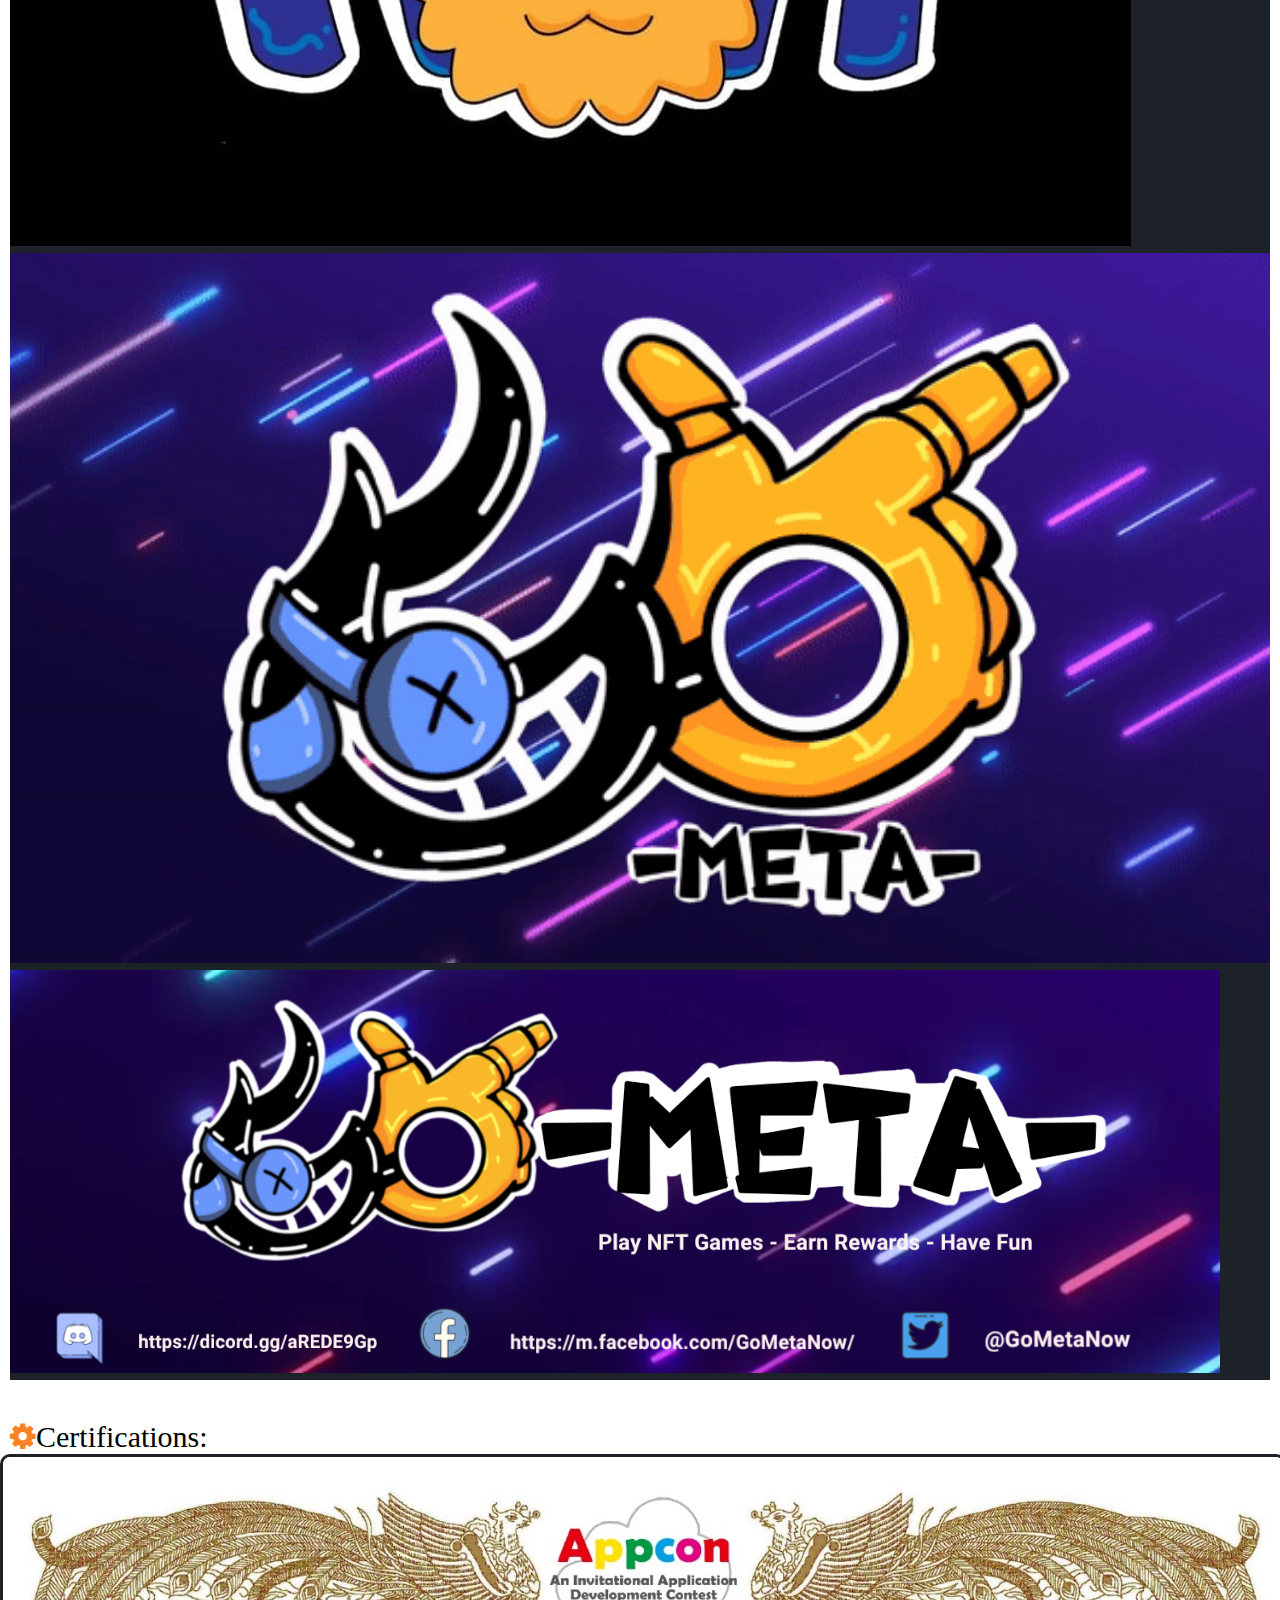
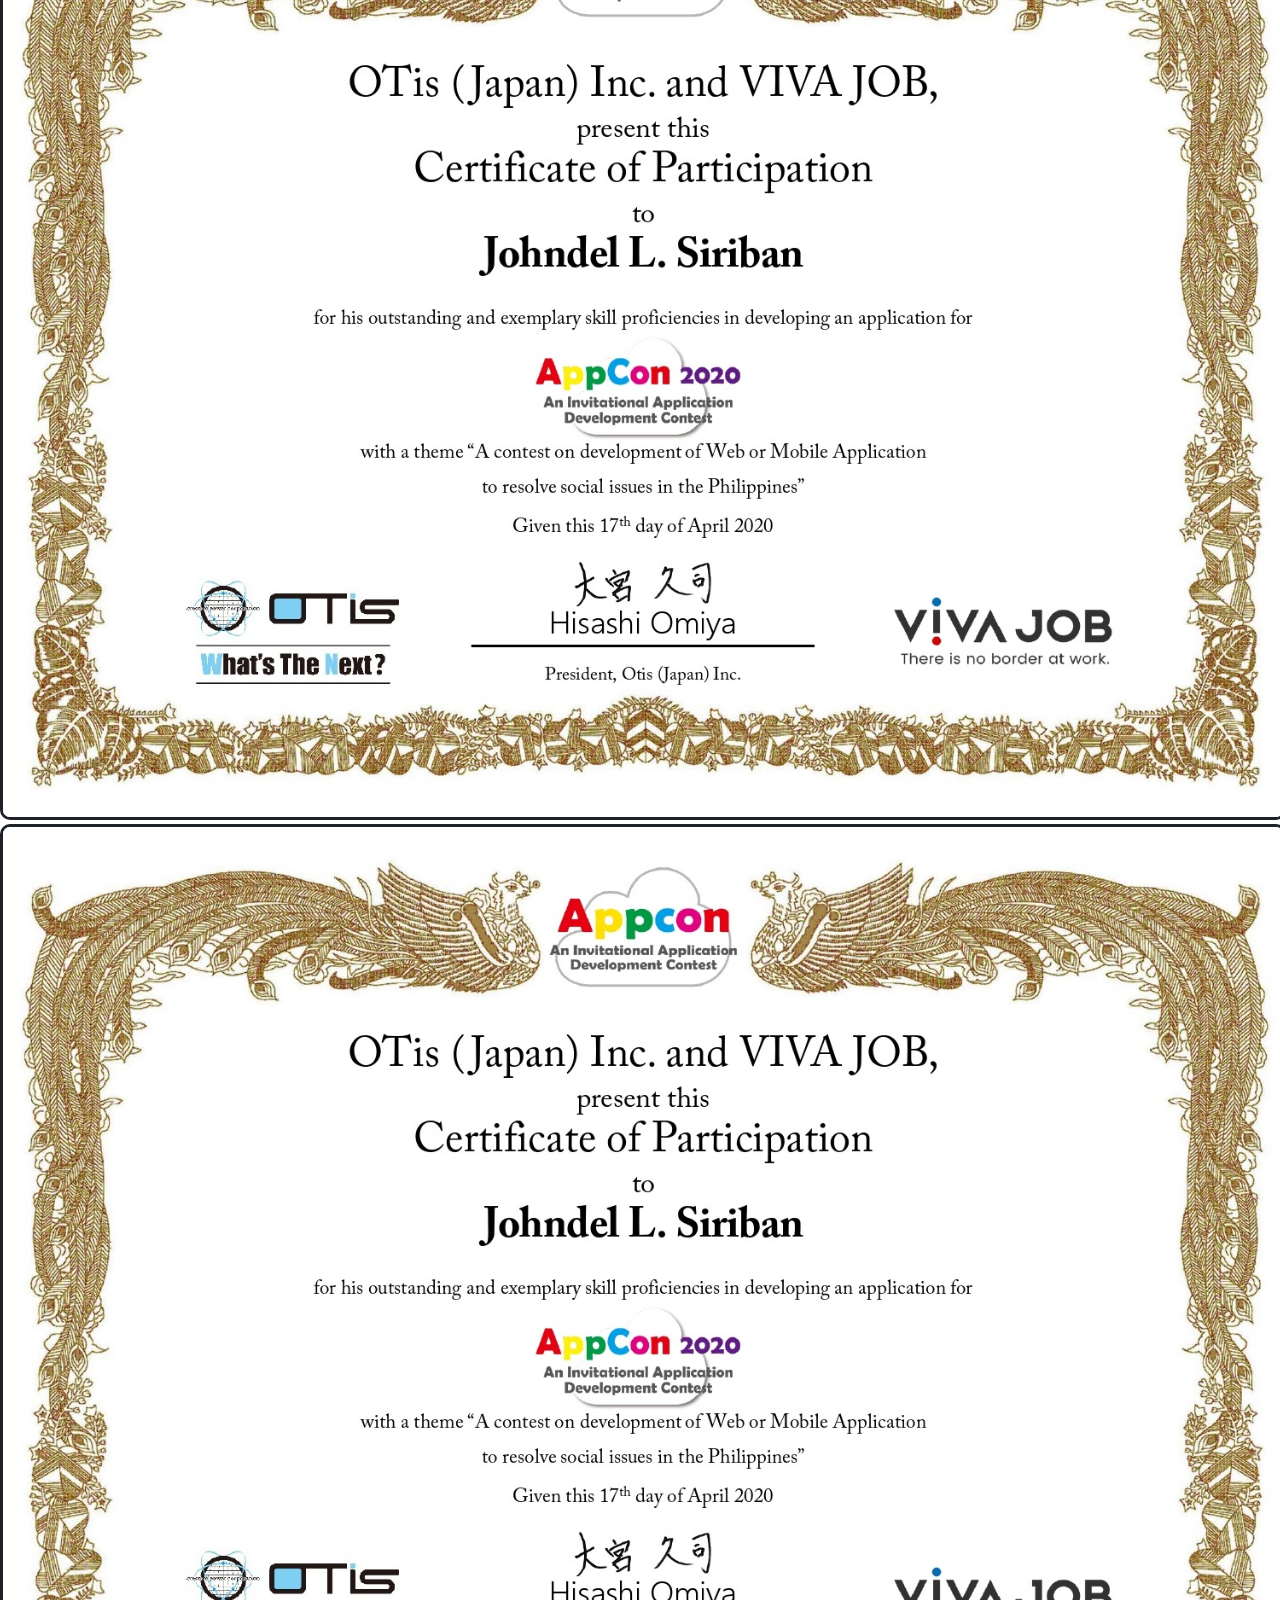
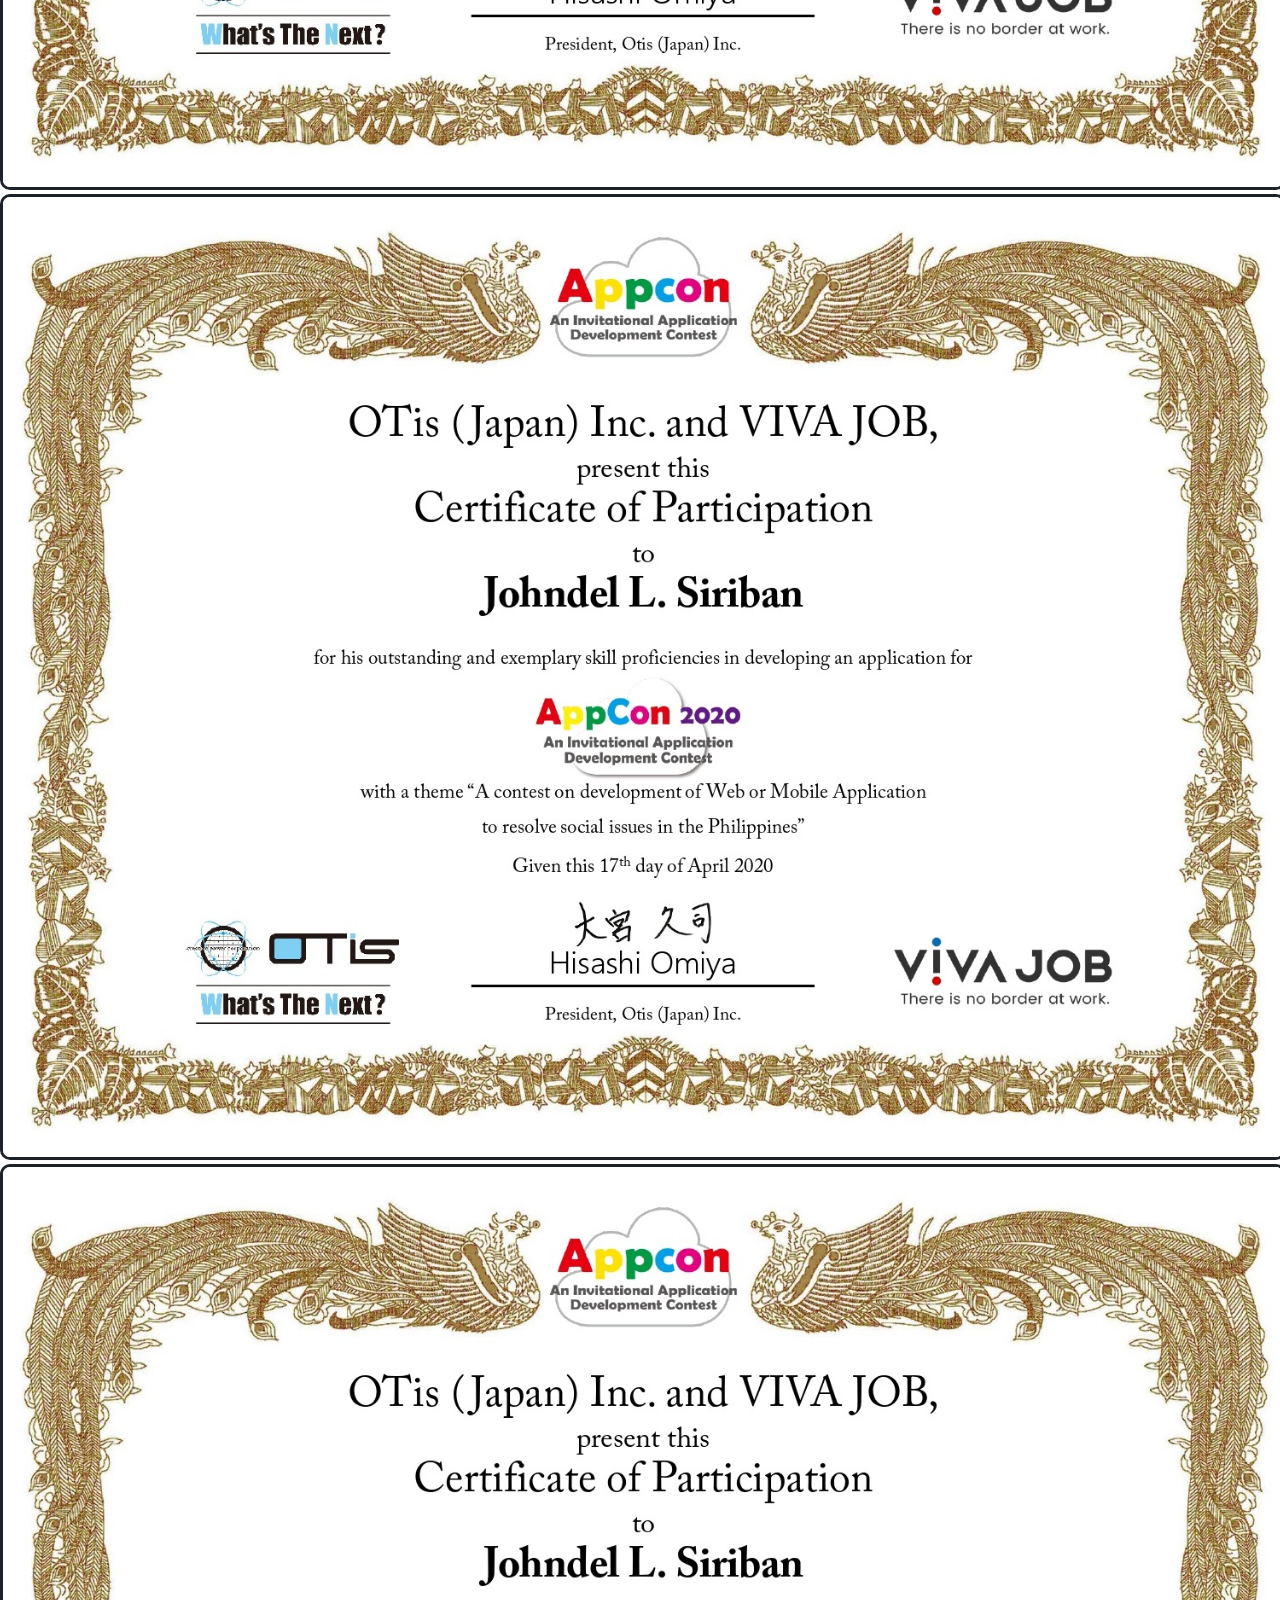
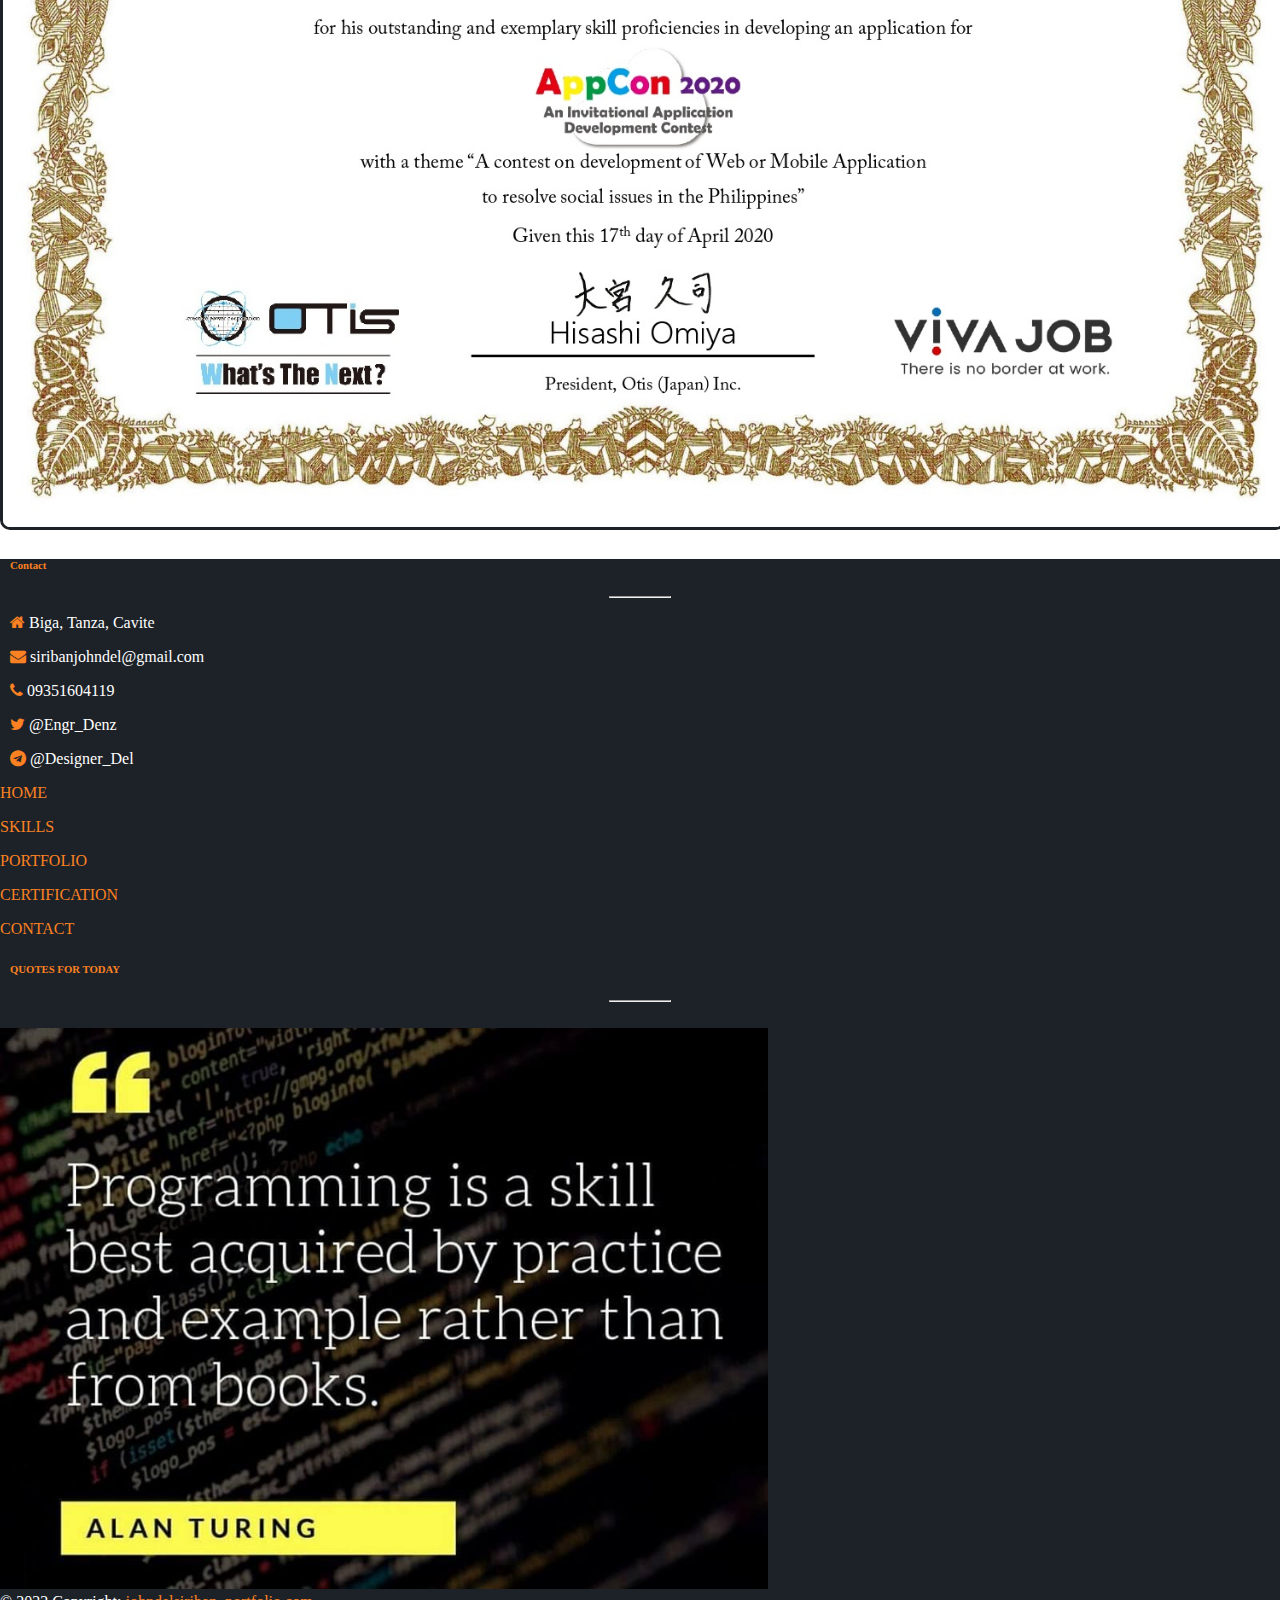
==== commit 4b3435a7: "first commit" ====
--- a/index.html
+++ b/index.html
@@ -86,10 +86,7 @@
  <!-- My Skills Content -->
  <div class="container-fluid pt-5" id="SKILLS">
   <div class="row mx-5">
-    <div class="col-sx-12 text-center col-lg-4">
-        <img src="img/Appcon.png" class="color mb-3" width="100%" height="600px">
-    </div>
-    <div class="col-lg-8 ">
+    <div class="col-lg-12 ">
       <div class="row">
       <div class="col-sx-12 col-lg-12 "><i class="footer_design fa fa-gear mr-3"></i>Front-End Skills:</div>
       <div class="col-sm-6 text-center col-lg-3 ">1</div> 
@@ -148,7 +145,6 @@
  <!-- My certification -->
 <div class="container-fluid" id="CERTIFICATION">
   <div class="col-sm-12 py-4 about pt-5"><i class="footer_design fa fa-gear mr-3"></i>Certifications:</div>
-  <div class="row">
     <div class="col-sx-12 mx-2 col-lg-12">
       <div class="row">
         <div class="col-sm-6">
@@ -163,9 +159,8 @@
         <div class="col-sm-6">
           <img src="img/Appcon.png" class="color mb-3" width="100%" height="auto">
         </div>
-      </div>
-    </div>
-   
+    </div>  
+  </div>
 </div>
 <!-- My footer -->
 <footer class="page-footer footer_BG" id="CONTACT">
